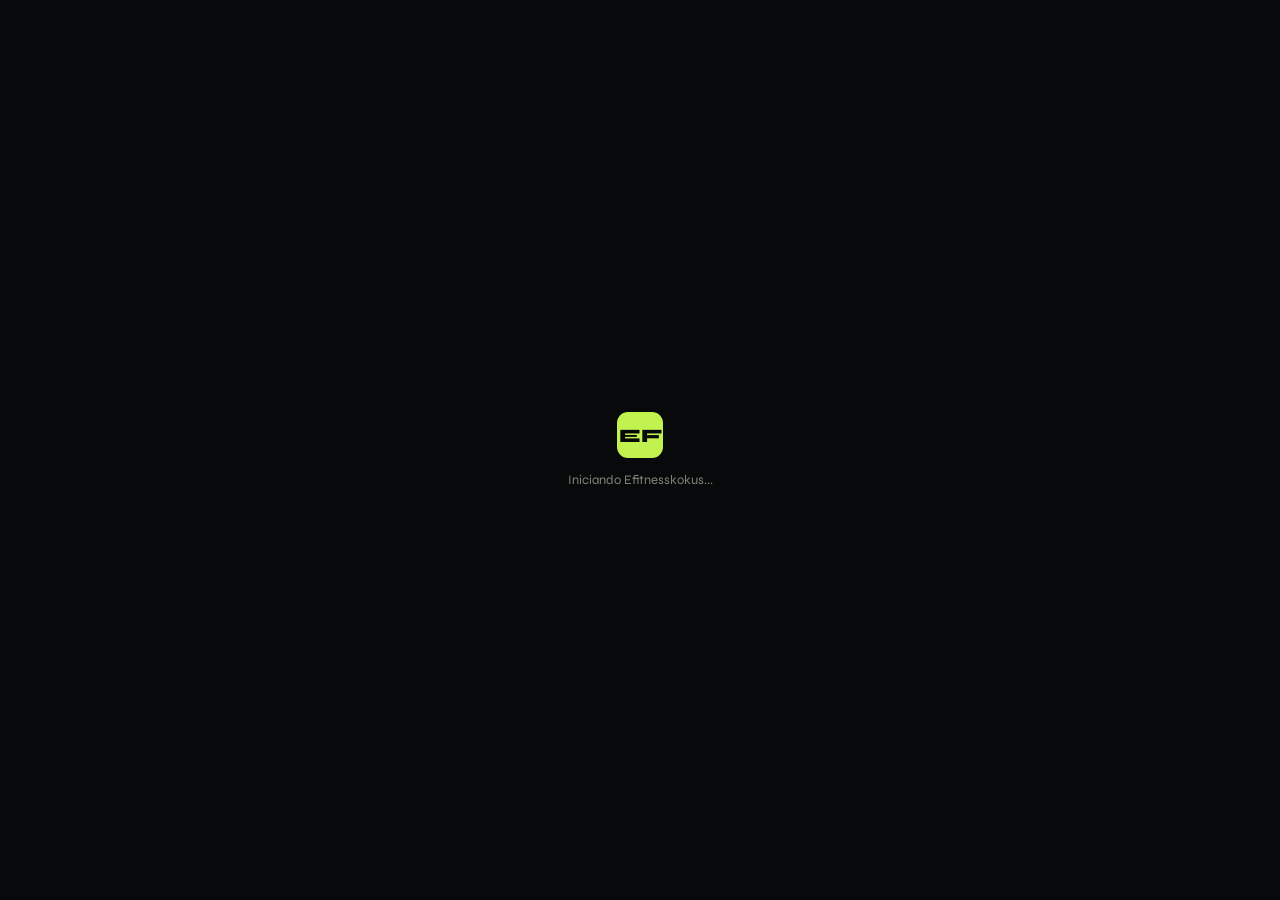
==== app.html @ 4483bf8b "Buggy commit message" ====
<!DOCTYPE html>
<html lang="es">
<head>
<meta charset="UTF-8">
<meta name="viewport" content="width=device-width, initial-scale=1.0, viewport-fit=cover">
<meta name="apple-mobile-web-app-capable" content="yes">
<meta name="apple-mobile-web-app-status-bar-style" content="black-translucent">
<title>Efitnesskokus</title>
<link rel="manifest" href="manifest.json">
<meta name="theme-color" content="#c2f24f">
<meta name="mobile-web-app-capable" content="yes">
<meta name="apple-mobile-web-app-capable" content="yes">
<meta name="apple-mobile-web-app-status-bar-style" content="black-translucent">
<meta name="apple-mobile-web-app-title" content="Efitnesskokus">
<link rel="apple-touch-icon" href="icon-192.png">
<link href="https://fonts.googleapis.com/css2?family=Syne:wght@400;600;700;800&family=JetBrains+Mono:wght@300;400;500&display=swap" rel="stylesheet">
<style>
/* ══════════════════════════════════════════════════════
   VARIABLES & RESET
══════════════════════════════════════════════════════ */
:root{
  --bg:#08090a;--surface:#0f1011;--card:#161819;--card2:#1c1f20;
  --border:#1e2122;--border2:#272b2c;
  --accent:#c2f24f;--accent2:#4ff2c2;--accent3:#f2d24f;
  --red:#f25050;--orange:#f29a40;--purple:#b040f2;--blue:#40a0f2;
  --text:#e8ede8;--muted:#4a544a;--muted2:#7a887a;
  --sidebar-w:256px;
}
*{box-sizing:border-box;margin:0;padding:0;-webkit-tap-highlight-color:transparent}
html,body{height:100%}
input,select,textarea{font-size:16px!important}
@media(min-width:769px){input,select,textarea{font-size:inherit!important}}
body{
  background:var(--bg);color:var(--text);
  font-family:'JetBrains Mono',monospace;font-size:13px;
  overflow-x:hidden;
}

/* ── LOADING ── */
#app-loading{
  position:fixed;inset:0;background:var(--bg);z-index:1000;
  display:flex;flex-direction:column;align-items:center;justify-content:center;gap:14px;
  font-family:'Syne',sans-serif;font-size:13px;color:var(--muted2);
}
.load-mark{width:46px;height:46px;background:var(--accent);border-radius:11px;display:flex;align-items:center;justify-content:center;font-weight:800;font-size:19px;color:#08090a;animation:pulse 1.5s ease-in-out infinite}
@keyframes pulse{0%,100%{opacity:1}50%{opacity:.45}}
#app-loading.hidden{display:none}

/* ── SIDEBAR ── */
#sidebar{
  position:fixed;left:0;top:0;bottom:0;width:var(--sidebar-w);
  background:var(--surface);border-right:1px solid var(--border);
  display:flex;flex-direction:column;z-index:400;
  transition:transform .28s cubic-bezier(.4,0,.2,1);
  padding-bottom:env(safe-area-inset-bottom,0px);
}
.sb-logo{
  padding:15px 16px 13px;border-bottom:1px solid var(--border);
  display:flex;align-items:center;gap:10px;flex-shrink:0;
}
.sb-mark{width:32px;height:32px;background:var(--accent);border-radius:8px;display:flex;align-items:center;justify-content:center;font-family:'Syne',sans-serif;font-weight:800;font-size:14px;color:#08090a;flex-shrink:0}
.sb-brand h1{font-family:'Syne',sans-serif;font-weight:800;font-size:14px;color:var(--text);line-height:1.1}
.sb-brand small{font-size:9px;color:var(--muted2);letter-spacing:.8px}

/* Client selector (coach only) */
#client-selector{
  padding:10px 12px;border-bottom:1px solid var(--border);flex-shrink:0;
}
.cs-label{font-size:9px;text-transform:uppercase;letter-spacing:1.2px;color:var(--muted);margin-bottom:5px}
.cs-select{
  width:100%;background:var(--card);border:1px solid var(--border2);color:var(--text);
  padding:8px 10px;border-radius:7px;font-family:'JetBrains Mono',monospace;font-size:11px;
  outline:none;cursor:pointer;transition:border-color .2s;
}
.cs-select:focus{border-color:var(--accent2)}

.sb-nav{flex:1;padding:8px 8px;display:flex;flex-direction:column;gap:2px;overflow-y:auto}
.nav-item{
  display:flex;align-items:center;gap:10px;padding:9px 11px;
  border-radius:7px;cursor:pointer;
  font-family:'Syne',sans-serif;font-weight:700;font-size:11px;
  color:var(--muted2);transition:all .15s;border:1px solid transparent;
  white-space:nowrap;
}
.nav-item:hover{color:var(--text);background:var(--card)}
.nav-item.active{color:var(--accent);background:rgba(194,242,79,.07);border-color:rgba(194,242,79,.12)}
.nav-icon{font-size:15px;width:20px;text-align:center;flex-shrink:0}
.nav-item.coach-only-nav{color:rgba(242,210,79,.6)}
.nav-item.coach-only-nav.active{color:var(--accent3);background:rgba(242,210,79,.06);border-color:rgba(242,210,79,.15)}
.nav-item.coach-only-nav:hover{color:var(--accent3);background:rgba(242,210,79,.04)}
.nav-sep{height:1px;background:var(--border);margin:6px 8px}
.nav-group-lbl{font-family:'Syne',sans-serif;font-weight:700;font-size:9px;text-transform:uppercase;letter-spacing:1.5px;color:var(--muted2);padding:0 12px 4px;margin-top:2px}
.nav-submenu{display:none;padding-left:0;margin:0}
.nav-submenu.open{display:block}
.nav-sub-item{display:flex;align-items:center;gap:9px;padding:5px 12px 5px 30px;border-radius:7px;margin:1px 6px;cursor:pointer;font-family:'Syne',sans-serif;font-weight:600;font-size:12px;color:var(--muted2);transition:all .15s;border:1px solid transparent}
.nav-sub-item:hover{color:var(--text);background:var(--card)}
.nav-sub-item.active{color:var(--accent);background:rgba(194,242,79,.07);border-color:rgba(194,242,79,.12)}
.nav-chevron{margin-left:auto;font-size:10px;transition:transform .2s;color:var(--muted)}
.nav-item.has-sub{position:relative}

.sb-bottom{
  padding:10px 12px;border-top:1px solid var(--border);
  flex-shrink:0;display:flex;flex-direction:column;gap:7px;
}
.sb-status{display:flex;align-items:center;gap:7px}
#autosave-dot{width:6px;height:6px;border-radius:50%;background:var(--muted);transition:all .3s;flex-shrink:0}
#autosave-dot.saved{background:var(--accent);box-shadow:0 0 5px var(--accent)}
#price-status-sidebar{font-size:10px;color:var(--muted2);padding:3px 7px;background:var(--card);border:1px solid var(--border);border-radius:4px;flex:1;white-space:nowrap;overflow:hidden;text-overflow:ellipsis}
#price-status-sidebar.loading{color:var(--accent3);border-color:rgba(242,210,79,.3)}
#price-status-sidebar.ok{color:var(--accent);border-color:rgba(194,242,79,.3)}
.sb-user{
  display:flex;align-items:center;gap:8px;
  background:var(--card);border:1px solid var(--border);border-radius:7px;
  padding:8px 10px;cursor:pointer;transition:border-color .15s;
}
.sb-user:hover{border-color:var(--border2)}
.sb-avatar{width:26px;height:26px;border-radius:6px;background:var(--accent);display:flex;align-items:center;justify-content:center;font-family:'Syne',sans-serif;font-weight:800;font-size:11px;color:#08090a;flex-shrink:0}
.sb-user-name{font-family:'Syne',sans-serif;font-weight:700;font-size:11px;flex:1;white-space:nowrap;overflow:hidden;text-overflow:ellipsis}
.sb-user-role{font-size:9px;color:var(--muted2)}
.sb-logout{background:none;border:none;color:var(--muted);cursor:pointer;font-size:14px;padding:2px;flex-shrink:0;transition:color .12s}
.sb-logout:hover{color:var(--red)}

/* ── OVERLAY ── */
#sidebar-overlay{display:none;position:fixed;inset:0;background:rgba(0,0,0,.65);z-index:399;backdrop-filter:blur(2px)}
#sidebar-overlay.visible{display:block}

/* ── MAIN ── */
.app-main{margin-left:var(--sidebar-w);min-height:100vh}
#mobile-header{
  display:none;position:sticky;top:0;z-index:200;
  background:var(--surface);border-bottom:1px solid var(--border);
  padding:10px 14px;padding-top:calc(10px + env(safe-area-inset-top,0px));
  align-items:center;gap:10px;
}
.hamburger{background:none;border:1px solid var(--border);color:var(--text);width:36px;height:36px;border-radius:7px;cursor:pointer;font-size:16px;display:flex;align-items:center;justify-content:center;flex-shrink:0}
.hamburger:hover{border-color:var(--accent)}
.mob-title{font-family:'Syne',sans-serif;font-weight:800;font-size:14px;flex:1}
.mob-client{font-size:10px;color:var(--accent2);padding:3px 8px;background:rgba(79,242,194,.08);border:1px solid rgba(79,242,194,.2);border-radius:4px;white-space:nowrap;overflow:hidden;text-overflow:ellipsis;max-width:130px}

@media(max-width:768px){
  #sidebar{transform:translateX(-100%)}
  #sidebar.open{transform:translateX(0)}
  .app-main{margin-left:0}
  #mobile-header{display:flex}
}

/* ── PANELS ── */
.panel{display:none;padding:18px 20px;animation:fadeIn .18s ease}
.panel.active{display:block}
@keyframes fadeIn{from{opacity:0;transform:translateY(3px)}to{opacity:1;transform:translateY(0)}}
@media(max-width:480px){.panel{padding:12px}}

/* ── SECTION HEADER ── */
.sec{font-family:'Syne',sans-serif;font-weight:700;font-size:10px;margin-bottom:10px;display:flex;align-items:center;gap:8px;color:var(--muted);text-transform:uppercase;letter-spacing:1.8px}
.sec::after{content:'';flex:1;height:1px;background:var(--border)}

/* ── CARDS ── */
.macro-grid{display:grid;grid-template-columns:repeat(5,1fr);gap:6px;margin-bottom:13px}
@media(max-width:900px){.macro-grid{grid-template-columns:repeat(3,1fr)}}
@media(max-width:480px){.macro-grid{grid-template-columns:1fr 1fr}}
.macro-card{background:var(--card);border:1px solid var(--border);border-radius:9px;padding:11px 13px;position:relative;overflow:hidden}
.macro-card::before{content:'';position:absolute;top:0;left:0;right:0;height:2px}
.mc-kcal::before{background:var(--accent3)}.mc-prot::before{background:var(--accent)}
.mc-carb::before{background:var(--accent2)}.mc-fat::before{background:var(--orange)}.mc-fib::before{background:var(--purple)}
.macro-card .lbl{font-size:9px;text-transform:uppercase;letter-spacing:1px;color:var(--muted);margin-bottom:3px}
.macro-card .val{font-family:'Syne',sans-serif;font-size:20px;font-weight:800}
.macro-card .unit{font-size:9px;color:var(--muted2)}
.mc-kcal .val{color:var(--accent3)}.mc-prot .val{color:var(--accent)}.mc-carb .val{color:var(--accent2)}.mc-fat .val{color:var(--orange)}.mc-fib .val{color:var(--purple)}

/* ── TABLES ── */
.table-scroll{overflow-x:auto;-webkit-overflow-scrolling:touch}
table{width:100%;border-collapse:collapse;background:var(--card);border-radius:9px;overflow:hidden;border:1px solid var(--border)}
@media(max-width:480px){table{min-width:480px}}
thead tr{background:var(--card2)}
th{padding:7px 11px;text-align:left;font-family:'Syne',sans-serif;font-weight:600;font-size:9px;text-transform:uppercase;letter-spacing:1px;color:var(--muted);border-bottom:1px solid var(--border)}
td{padding:7px 11px;border-bottom:1px solid var(--card2);font-size:12px;vertical-align:middle}
tr:last-child td{border-bottom:none}
tr:hover td{background:rgba(255,255,255,.012)}
td input[type=number],td input[type=text]{background:transparent;border:none;color:var(--text);font-family:'JetBrains Mono',monospace;font-size:12px;outline:none;padding:2px 4px;border-radius:3px;width:100%;transition:background .15s}
td input:focus{background:var(--card2)}
td input[type=number]{text-align:right}
td select{background:var(--card2);color:var(--text);border:1px solid var(--border);border-radius:4px;padding:2px 5px;font-family:'JetBrains Mono',monospace;font-size:11px;outline:none}

/* ── MICROS TABLE ── */
#micros-table{min-width:900px}
#micros-table th{font-size:8px;padding:5px 4px;text-align:center}
#micros-table td{padding:3px 4px;text-align:center}
#micros-table td:first-child{text-align:left;padding-left:8px}

/* ── BUTTONS ── */
.btn{background:var(--accent);color:#08090a;border:none;padding:6px 13px;border-radius:6px;font-family:'Syne',sans-serif;font-weight:700;font-size:11px;cursor:pointer;transition:all .15s;white-space:nowrap;display:inline-flex;align-items:center;gap:5px}
.btn:hover{opacity:.85}.btn:active{transform:scale(.97)}
.btn.ghost{background:var(--card);color:var(--text);border:1px solid var(--border)}
.btn.ghost:hover{border-color:var(--accent);color:var(--accent)}
.btn.danger{background:var(--red);color:#fff}
.btn.teal{background:var(--accent2);color:#08090a}
.btn.gold{background:var(--accent3);color:#08090a}
.btn.sm{padding:4px 9px;font-size:10px}
.btn.xs{padding:2px 6px;font-size:10px}
.btn:disabled{opacity:.35;cursor:not-allowed}
.toolbar{display:flex;gap:6px;margin-bottom:10px;align-items:center;flex-wrap:wrap}
.toolbar input[type=text]{background:var(--card);border:1px solid var(--border);color:var(--text);padding:7px 10px;border-radius:6px;font-family:'JetBrains Mono',monospace;font-size:12px;flex:1;min-width:120px;outline:none;transition:border-color .2s}
.toolbar input[type=text]:focus{border-color:var(--accent)}

/* ── DIET EDITOR ── */
.diet-day-card{background:var(--card);border:1px solid var(--border);border-radius:9px;overflow:hidden;margin-bottom:8px}
.diet-day-head{display:flex;align-items:center;justify-content:space-between;padding:8px 13px;background:var(--card2);border-bottom:1px solid var(--border);flex-wrap:wrap;gap:5px}
.diet-day-head h3{font-family:'Syne',sans-serif;font-weight:800;font-size:11px;letter-spacing:1px}
.diet-day-macros{display:flex;gap:8px;font-size:10px;flex-wrap:wrap}
.diet-meals-row{display:grid;grid-template-columns:repeat(5,1fr)}
@media(max-width:900px){.diet-meals-row{grid-template-columns:1fr 1fr}}
@media(max-width:480px){.diet-meals-row{grid-template-columns:1fr}}
.diet-meal-col{border-right:1px solid var(--border);padding:8px}
.diet-meal-col:last-child{border-right:none}
@media(max-width:480px){.diet-meal-col{border-right:none;border-bottom:1px solid var(--border)}}
@media(max-width:480px){.diet-meal-col:last-child{border-bottom:none}}
.meal-col-title{font-family:'Syne',sans-serif;font-size:9px;text-transform:uppercase;letter-spacing:1px;color:var(--muted);margin-bottom:5px;padding-bottom:4px;border-bottom:1px solid var(--border)}
.recipe-sel{width:100%;background:var(--card2);border:1px solid var(--border2);color:var(--muted2);padding:3px 6px;border-radius:5px;font-family:'JetBrains Mono',monospace;font-size:10px;outline:none;cursor:pointer;margin-bottom:5px}
.recipe-sel:focus{border-color:var(--accent2)}
.ing-row{display:flex;align-items:center;gap:3px;padding:2px 0;border-bottom:1px dotted var(--card2)}
.ing-row:last-child{border-bottom:none}
.ing-qty{width:44px;background:var(--card2);border:1px solid var(--border);color:var(--accent);padding:2px 4px;border-radius:3px;font-family:'JetBrains Mono',monospace;font-size:11px;text-align:right;outline:none;flex-shrink:0}
.ing-qty:focus{border-color:var(--accent)}
.ing-unit{background:var(--card2);border:1px solid var(--border);color:var(--muted2);padding:2px 3px;border-radius:3px;font-family:'JetBrains Mono',monospace;font-size:10px;outline:none;max-width:35px}
.ing-name{flex:1;background:transparent;border:none;color:var(--text);font-family:'JetBrains Mono',monospace;font-size:11px;outline:none;border-bottom:1px dotted var(--muted);padding:1px 2px;min-width:0}
.ing-name:focus{border-bottom-color:var(--accent)}
.ing-del{background:none;border:none;color:var(--muted);cursor:pointer;font-size:13px;padding:0 1px;flex-shrink:0;transition:color .12s}
.ing-del:hover{color:var(--red)}
.add-ing-btn{width:100%;background:none;border:1px dashed var(--border);color:var(--muted);padding:3px;border-radius:4px;cursor:pointer;font-family:'JetBrains Mono',monospace;font-size:10px;transition:all .15s;margin-top:3px}
.add-ing-btn:hover{border-color:var(--accent);color:var(--accent)}
/* Read-only diet for clients */
.diet-readonly .ing-qty,.diet-readonly .ing-unit,.diet-readonly .ing-name,.diet-readonly .ing-del{pointer-events:none;opacity:.7}
.diet-readonly .add-ing-btn,.diet-readonly .recipe-sel,.diet-readonly .btn{display:none}
.diet-locked-notice{
  background:rgba(79,242,194,.06);border:1px solid rgba(79,242,194,.15);
  border-radius:7px;padding:9px 14px;margin-bottom:11px;font-size:11px;
  color:var(--accent2);display:flex;align-items:center;gap:8px;
}

/* ── AUTOCOMPLETE DROPDOWN ── */
#ac-drop{
  position:fixed;z-index:502;
  background:var(--card);border:1px solid var(--border2);
  border-radius:8px;box-shadow:0 12px 32px rgba(0,0,0,.65);
  max-height:210px;overflow-y:auto;display:none;min-width:200px;
}
.ac-item{
  display:flex;align-items:center;justify-content:space-between;
  padding:8px 12px;cursor:pointer;border-bottom:1px solid var(--card2);
  gap:10px;transition:background .1s;
}
.ac-item:last-child{border-bottom:none}
.ac-item:hover,.ac-item.ac-focused{background:rgba(194,242,79,.06)}
.ac-item .ac-name{flex:1;font-family:'JetBrains Mono',monospace;font-size:12px;overflow:hidden;text-overflow:ellipsis;white-space:nowrap}
.ac-item .ac-mac{color:var(--muted2);font-size:10px;white-space:nowrap;font-family:'Syne',sans-serif}
.ac-item .ac-highlight{color:var(--accent);font-weight:700}

/* ── RECIPE EDITOR (banco de recetas) ── */
.rec-editor-wrap{background:var(--card);border:1px solid var(--border);border-radius:9px;overflow:hidden}
.rec-editor-head{padding:10px 14px;background:var(--card2);border-bottom:1px solid var(--border);display:flex;align-items:center;gap:8px;flex-wrap:wrap}
.rec-name-inp{
  flex:1;min-width:120px;background:transparent;border:none;
  color:var(--text);font-family:'Syne',sans-serif;font-weight:800;font-size:15px;
  outline:none;border-bottom:2px solid var(--border);padding:2px 4px;
  transition:border-color .2s;
}
.rec-name-inp:focus{border-bottom-color:var(--accent)}
.rec-editor-body{padding:14px;display:flex;flex-direction:column;gap:14px}
.rec-section-label{font-size:9px;text-transform:uppercase;letter-spacing:1.4px;color:var(--muted2);margin-bottom:7px;display:flex;align-items:center;gap:7px}
.rec-section-label::after{content:'';flex:1;height:1px;background:var(--border)}
.rec-ing-row{
  display:flex;align-items:center;gap:4px;
  padding:3px 0;border-bottom:1px dotted var(--card2);
}
.rec-ing-row:last-child{border-bottom:none}
.rec-notes-inp{
  width:100%;background:var(--card2);border:1px solid var(--border);
  color:var(--text);padding:10px 12px;border-radius:7px;
  font-family:'JetBrains Mono',monospace;font-size:12px;
  resize:vertical;min-height:90px;outline:none;line-height:1.7;
  transition:border-color .2s;
}
.rec-notes-inp:focus{border-color:var(--accent)}
.rec-macros-bar{
  display:flex;gap:8px;flex-wrap:wrap;padding:8px 12px;
  background:var(--card2);border-radius:6px;font-size:11px;
}
.rec-footer{
  display:flex;align-items:center;justify-content:space-between;
  gap:7px;flex-wrap:wrap;padding-top:4px;
  border-top:1px solid var(--border);margin-top:2px;
}

/* ── TRAINING MODULE ── */
.trn-layout{display:grid;grid-template-columns:230px 1fr;gap:12px;align-items:start}
@media(max-width:768px){.trn-layout{grid-template-columns:1fr}}
.trn-sidebar{background:var(--card);border:1px solid var(--border);border-radius:9px;overflow:hidden;position:sticky;top:14px}
@media(max-width:768px){.trn-sidebar{position:static}}
.trn-sidebar-head{padding:8px 12px;background:var(--card2);border-bottom:1px solid var(--border);display:flex;align-items:center;justify-content:space-between}
.trn-sidebar-head span{font-family:'Syne',sans-serif;font-weight:700;font-size:11px}
.trn-tabs{display:flex;border-bottom:1px solid var(--border)}
.trn-tab{flex:1;padding:7px 4px;background:none;border:none;color:var(--muted2);cursor:pointer;font-family:'Syne',sans-serif;font-weight:700;font-size:10px;transition:all .15s;border-bottom:2px solid transparent}
.trn-tab.active{color:var(--accent);border-bottom-color:var(--accent)}
.trn-tab:hover:not(.active){color:var(--text)}
.rtn-list{max-height:340px;overflow-y:auto}
.rtn-item{padding:8px 12px;border-bottom:1px solid var(--card2);cursor:pointer;display:flex;align-items:center;gap:8px;transition:background .1s}
.rtn-item:last-child{border-bottom:none}
.rtn-item:hover{background:var(--card2)}
.rtn-item.active{background:rgba(194,242,79,.05);border-left:3px solid var(--accent)}
.rtn-item-name{font-family:'Syne',sans-serif;font-weight:600;font-size:11px;flex:1;white-space:nowrap;overflow:hidden;text-overflow:ellipsis}
.rtn-item-meta{font-size:10px;color:var(--muted2)}
.week-sched{padding:7px}
.sched-row{display:flex;align-items:center;gap:5px;padding:4px;border-radius:6px;border:1px solid var(--border);margin-bottom:3px;background:var(--card2)}
.sched-day-lbl{font-family:'Syne',sans-serif;font-weight:800;font-size:10px;width:24px;flex-shrink:0;color:var(--accent)}
.sched-sel{flex:1;background:var(--card);border:1px solid var(--border);color:var(--text);padding:3px 4px;border-radius:4px;font-family:'JetBrains Mono',monospace;font-size:10px;outline:none}
.sched-done-icon{font-size:13px;flex-shrink:0;width:18px;text-align:center}
.trn-main{display:flex;flex-direction:column;gap:11px}
.trn-empty{background:var(--card);border:1px solid var(--border);border-radius:9px;display:flex;flex-direction:column;align-items:center;justify-content:center;min-height:200px;color:var(--muted2);gap:8px;font-family:'Syne',sans-serif;padding:20px;text-align:center}
.rtn-editor{background:var(--card);border:1px solid var(--border);border-radius:9px;overflow:hidden}
.rtn-editor-head{padding:10px 14px;background:var(--card2);border-bottom:1px solid var(--border);display:flex;align-items:center;gap:8px;flex-wrap:wrap}
.rtn-name-inp{flex:1;min-width:100px;background:transparent;border:none;color:var(--text);font-family:'Syne',sans-serif;font-weight:800;font-size:14px;outline:none;border-bottom:1px dotted var(--border);padding:1px 3px}
.rtn-name-inp:focus{border-bottom-color:var(--accent)}
.muscle-chips{display:flex;gap:4px;flex-wrap:wrap;padding:8px 14px;border-bottom:1px solid var(--border)}
.mchip{font-size:10px;padding:3px 8px;border-radius:4px;cursor:pointer;font-family:'Syne',sans-serif;font-weight:700;border:1px solid var(--border);background:var(--card2);color:var(--muted2);transition:all .12s}
.mchip.on{background:var(--accent);color:#08090a;border-color:var(--accent)}
.exblock{border-bottom:1px solid var(--border)}
.exblock:last-child{border-bottom:none}
.exblock-head{display:flex;align-items:center;gap:7px;padding:8px 14px;background:rgba(255,255,255,.01)}
.ex-name-inp{flex:1;background:transparent;border:none;color:var(--text);font-family:'Syne',sans-serif;font-weight:700;font-size:13px;outline:none;border-bottom:1px dotted var(--border);padding:1px 3px;min-width:0}
.ex-name-inp:focus{border-bottom-color:var(--accent)}
.ex-note-inp{width:100%;background:transparent;border:none;color:var(--muted2);font-family:'JetBrains Mono',monospace;font-size:11px;outline:none;padding:2px 14px 6px;font-style:italic}
.ex-note-inp::placeholder{color:var(--muted)}
.gif-btn{background:none;border:1px solid var(--border2);color:var(--accent2);padding:3px 7px;border-radius:4px;font-family:'Syne',sans-serif;font-weight:700;font-size:9px;cursor:pointer;transition:all .12s;flex-shrink:0}
.gif-btn:hover{border-color:var(--accent2);background:rgba(79,242,194,.08)}
.exsets{padding:5px 14px 7px}
.sets-hdr{display:grid;grid-template-columns:22px 1fr 1fr 1fr 44px 20px;gap:4px;padding:3px 0 4px;border-bottom:1px solid var(--border);margin-bottom:3px}
.sets-hdr span{font-size:9px;text-transform:uppercase;letter-spacing:.8px;color:var(--muted2);text-align:center}
.sets-hdr span:first-child{text-align:left}
.set-row{display:grid;grid-template-columns:22px 1fr 1fr 1fr 44px 20px;gap:4px;align-items:center;padding:3px 0;border-bottom:1px dotted var(--card2)}
.set-row:last-child{border-bottom:none}
.set-num{font-family:'Syne',sans-serif;font-weight:800;font-size:11px;color:var(--muted2);text-align:center}
.set-inp{background:var(--card2);border:1px solid var(--border);color:var(--text);padding:5px 3px;border-radius:4px;font-family:'JetBrains Mono',monospace;font-size:12px;text-align:center;outline:none;width:100%;transition:border-color .15s}
.set-inp:focus{border-color:var(--accent)}
.set-inp.done-val{border-color:var(--accent);background:rgba(194,242,79,.05)}
.set-inp.struct-readonly{pointer-events:none;background:transparent;border-color:transparent;color:var(--muted2);font-size:11px}
.set-cb{width:16px;height:16px;cursor:pointer;accent-color:var(--accent);flex-shrink:0}
.set-del{background:none;border:none;color:var(--muted);cursor:pointer;font-size:13px;padding:0;line-height:1;text-align:center}
.set-del:hover{color:var(--red)}
.add-set-btn{margin:5px 14px 7px;background:none;border:1px dashed var(--border);color:var(--muted);padding:4px;border-radius:5px;cursor:pointer;font-family:'JetBrains Mono',monospace;font-size:10px;width:calc(100% - 28px);transition:all .15s}
.add-set-btn:hover{border-color:var(--accent);color:var(--accent)}
.rpe-row{display:flex;align-items:center;gap:3px;padding:2px 14px 8px;flex-wrap:wrap}
.rpe-lbl{font-size:10px;color:var(--muted2)}
.rpebtn{width:22px;height:22px;border-radius:4px;border:1px solid var(--border);background:var(--card2);color:var(--muted2);cursor:pointer;font-size:10px;font-weight:700;font-family:'Syne',sans-serif;transition:all .12px;padding:0}
.rpebtn.on{background:var(--accent3);color:#08090a;border-color:var(--accent3)}
.rpebtn:hover:not(.on){border-color:var(--accent3);color:var(--accent3)}
.trn-week-bar{display:flex;gap:4px;flex-wrap:wrap}
.twd{flex:1;min-width:52px;background:var(--card);border:1px solid var(--border);border-radius:7px;padding:7px 5px;text-align:center;cursor:pointer;transition:all .15s}
.twd:hover:not(.rest){border-color:var(--accent2)}
.twd.done{background:rgba(194,242,79,.05);border-color:var(--accent)}
.twd.today{border-color:var(--accent2)}
.twd.rest{opacity:.35;cursor:default}
.twd-day{font-family:'Syne',sans-serif;font-weight:800;font-size:9px;color:var(--muted2);letter-spacing:.5px}
.twd-rtn{font-size:10px;font-family:'Syne',sans-serif;font-weight:600;margin-top:2px;white-space:nowrap;overflow:hidden;text-overflow:ellipsis;max-width:100%}
.twd-icon{font-size:15px;margin-bottom:1px}
.stats-grid{display:grid;grid-template-columns:1fr 1fr;gap:9px}
@media(max-width:600px){.stats-grid{grid-template-columns:1fr}}
.stat-card{background:var(--card);border:1px solid var(--border);border-radius:8px;padding:11px}
.stat-card h4{font-family:'Syne',sans-serif;font-weight:700;font-size:10px;color:var(--accent3);margin-bottom:8px;text-transform:uppercase;letter-spacing:.5px}
.stat-row{display:flex;justify-content:space-between;align-items:center;padding:4px 0;border-bottom:1px solid var(--card2);font-size:11px}
.stat-row:last-child{border-bottom:none}
.stat-row .sv{font-family:'Syne',sans-serif;font-weight:700;color:var(--accent)}
.vol-bar-wrap{flex:1;height:3px;background:var(--border);border-radius:2px;margin:0 7px}
.vol-bar{height:3px;border-radius:2px;background:var(--accent2);transition:width .4s}
.prog-up{color:var(--accent)}.prog-dn{color:var(--red)}.prog-eq{color:var(--muted2)}

/* ── GIF EXERCISE LIBRARY (coach panel) ── */
.ex-library{display:grid;grid-template-columns:320px 1fr;gap:12px;align-items:start}
@media(max-width:768px){.ex-library{grid-template-columns:1fr}}
.ex-list-panel{background:var(--card);border:1px solid var(--border);border-radius:9px;overflow:hidden;position:sticky;top:14px;max-height:80vh;display:flex;flex-direction:column}
@media(max-width:768px){.ex-list-panel{position:static;max-height:280px}}
.ex-list-head{padding:9px 12px;background:var(--card2);border-bottom:1px solid var(--border);flex-shrink:0}
.ex-list-head-row{display:flex;align-items:center;justify-content:space-between;margin-bottom:7px}
.ex-list-head-row span{font-family:'Syne',sans-serif;font-weight:700;font-size:11px}
.ex-search{width:100%;background:var(--card);border:1px solid var(--border);color:var(--text);padding:6px 9px;border-radius:6px;font-family:'JetBrains Mono',monospace;font-size:11px;outline:none;transition:border-color .2s}
.ex-search:focus{border-color:var(--accent)}
.ex-list-body{flex:1;overflow-y:auto}
.ex-item{
  display:flex;align-items:center;gap:8px;
  padding:8px 12px;border-bottom:1px solid var(--card2);
  cursor:pointer;transition:background .1s;
}
.ex-item:last-child{border-bottom:none}
.ex-item:hover{background:var(--card2)}
.ex-item.active{background:rgba(194,242,79,.05);border-left:3px solid var(--accent)}
.ex-thumb{
  width:40px;height:40px;border-radius:5px;object-fit:cover;
  background:var(--card2);flex-shrink:0;
}
.ex-thumb-placeholder{width:40px;height:40px;border-radius:5px;background:var(--card2);border:1px solid var(--border);flex-shrink:0;display:flex;align-items:center;justify-content:center;font-size:18px}
.ex-item-info{flex:1;min-width:0}
.ex-item-name{font-family:'Syne',sans-serif;font-weight:600;font-size:11px;white-space:nowrap;overflow:hidden;text-overflow:ellipsis}
.ex-item-muscles{font-size:9px;color:var(--muted2);white-space:nowrap;overflow:hidden;text-overflow:ellipsis}
.ex-editor{background:var(--card);border:1px solid var(--border);border-radius:9px;overflow:hidden}
.ex-editor-content{padding:14px}
.ex-gif-wrap{
  width:100%;background:#0a0b0a;border-radius:8px;overflow:hidden;
  margin-bottom:14px;display:flex;align-items:center;justify-content:center;
  min-height:220px;max-height:320px;position:relative;border:1px solid var(--border);
}
.ex-gif-wrap img{width:100%;max-height:320px;object-fit:contain}
.ex-gif-placeholder{display:flex;flex-direction:column;align-items:center;justify-content:center;gap:8px;color:var(--muted2);font-family:'Syne',sans-serif;font-size:12px;width:100%;height:220px}
.ex-field{margin-bottom:11px}
.ex-field label{display:block;font-size:9px;text-transform:uppercase;letter-spacing:1.2px;color:var(--muted2);margin-bottom:5px}
.ex-input{width:100%;background:var(--card2);border:1px solid var(--border);color:var(--text);padding:8px 10px;border-radius:6px;font-family:'JetBrains Mono',monospace;font-size:12px;outline:none;transition:border-color .2s}
.ex-input:focus{border-color:var(--accent)}
.ex-muscle-grid{display:flex;gap:4px;flex-wrap:wrap}
.ex-mchip{font-size:10px;padding:3px 8px;border-radius:4px;cursor:pointer;font-family:'Syne',sans-serif;font-weight:700;border:1px solid var(--border);background:var(--card2);color:var(--muted2);transition:all .12px}
.ex-mchip.on{background:var(--accent);color:#08090a;border-color:var(--accent)}
.ex-actions{display:flex;gap:6px;flex-wrap:wrap;padding-top:11px;border-top:1px solid var(--border);margin-top:11px}
/* ExerciseDB search */
.exercisedb-row{display:flex;gap:6px;margin-bottom:10px}
.exercisedb-input{flex:1;background:var(--card2);border:1px solid var(--border);color:var(--text);padding:7px 10px;border-radius:6px;font-family:'JetBrains Mono',monospace;font-size:12px;outline:none}
.exercisedb-input:focus{border-color:var(--accent3)}
.exercisedb-results{display:grid;grid-template-columns:repeat(auto-fill,minmax(100px,1fr));gap:6px;margin-bottom:10px;max-height:200px;overflow-y:auto}
.exercisedb-item{
  background:var(--card2);border:1px solid var(--border);border-radius:6px;
  overflow:hidden;cursor:pointer;transition:border-color .15s;
}
.exercisedb-item:hover{border-color:var(--accent2)}
.exercisedb-item img{width:100%;height:70px;object-fit:cover;display:block}
.exercisedb-item span{display:block;padding:3px 5px;font-size:9px;font-family:'Syne',sans-serif;font-weight:600;white-space:nowrap;overflow:hidden;text-overflow:ellipsis}

/* ── GIF MODAL (viewer) ── */
#gif-modal{display:none;position:fixed;inset:0;z-index:600;align-items:center;justify-content:center;padding:20px;background:rgba(0,0,0,.8);backdrop-filter:blur(4px)}
#gif-modal.open{display:flex}
.gif-card{background:var(--card);border:1px solid var(--border);border-radius:14px;max-width:560px;width:100%;overflow:hidden;display:grid;grid-template-columns:240px 1fr;box-shadow:0 24px 70px rgba(0,0,0,.6)}
@media(max-width:580px){.gif-card{grid-template-columns:1fr;max-height:90vh;overflow-y:auto}}
.gif-visual{background:#0a0b0a;display:flex;align-items:center;justify-content:center;min-height:240px;position:relative}
.gif-visual img{width:100%;height:100%;object-fit:contain;max-height:280px}
.gif-visual-ph{display:flex;flex-direction:column;align-items:center;justify-content:center;gap:6px;color:var(--muted2);font-family:'Syne',sans-serif;font-size:11px;width:100%;height:240px;text-align:center;padding:10px}
.gif-close{position:absolute;top:8px;right:8px;background:rgba(0,0,0,.6);border:1px solid var(--border);color:var(--text);width:26px;height:26px;border-radius:50%;cursor:pointer;font-size:13px;display:flex;align-items:center;justify-content:center;z-index:2}
.gif-info-panel{padding:16px;display:flex;flex-direction:column;gap:10px}
.gif-ex-name{font-family:'Syne',sans-serif;font-weight:800;font-size:15px;line-height:1.2}
.gif-tags{display:flex;gap:4px;flex-wrap:wrap}
.gif-tag{background:rgba(194,242,79,.09);border:1px solid rgba(194,242,79,.18);color:var(--accent);border-radius:4px;padding:2px 7px;font-size:9px;font-family:'Syne',sans-serif;font-weight:700}
.gif-tips{font-size:11px;color:var(--muted2);line-height:1.7;border-top:1px solid var(--border);padding-top:10px}

/* ── NOTES ── */
.notes-grid{display:grid;grid-template-columns:1fr 1fr;gap:10px}
@media(max-width:600px){.notes-grid{grid-template-columns:1fr}}
.note-card{background:var(--card);border:1px solid var(--border);border-radius:9px;padding:13px}
.note-card h4{font-family:'Syne',sans-serif;font-weight:700;font-size:10px;color:var(--accent3);margin-bottom:8px;text-transform:uppercase;letter-spacing:.5px}
.note-card ul{list-style:none}
.note-card ul li{padding:4px 0;border-bottom:1px solid var(--border);font-size:11px;display:flex;gap:6px;line-height:1.5}
.note-card ul li::before{content:'▸';color:var(--accent);flex-shrink:0}
.note-card ul li:last-child{border-bottom:none}
textarea{width:100%;background:transparent;border:none;color:var(--text);font-family:'JetBrains Mono',monospace;font-size:12px;resize:vertical;min-height:80px;outline:none;line-height:1.7}
.feedback-card{background:rgba(242,210,79,.03);border:1px solid rgba(242,210,79,.15);border-radius:9px;padding:13px}
.feedback-published{background:rgba(79,242,194,.04);border:1px solid rgba(79,242,194,.15);border-radius:9px;padding:13px}

/* ── COMPRA ── */
.super-tabs{display:flex;gap:4px;margin-bottom:10px;flex-wrap:wrap}
.super-tab{background:var(--card);border:1px solid var(--border);color:var(--muted);padding:4px 10px;border-radius:5px;cursor:pointer;font-family:'Syne',sans-serif;font-weight:700;font-size:10px;transition:all .15s}
.super-tab.active{border-color:var(--accent2);color:var(--accent2);background:rgba(79,242,194,.06)}
.price-total-bar{display:flex;gap:6px;margin-bottom:11px;flex-wrap:wrap}
.price-box{background:var(--card);border:1px solid var(--border);border-radius:7px;padding:9px 12px;flex:1;min-width:75px;position:relative}
.price-box.best-super{border-color:var(--accent);box-shadow:0 0 0 1px var(--accent)}
.price-box.best-super::after{content:'✓ MÁS BARATO';position:absolute;top:-8px;left:50%;transform:translateX(-50%);background:var(--accent);color:#08090a;font-family:'Syne',sans-serif;font-weight:800;font-size:8px;padding:1px 6px;border-radius:3px;white-space:nowrap}
.pb-label{font-size:9px;text-transform:uppercase;letter-spacing:1px;color:var(--muted);margin-bottom:1px}
.pb-val{font-family:'Syne',sans-serif;font-size:17px;font-weight:800;color:var(--accent3)}
.stock-input{width:56px;background:var(--card2);border:1px solid var(--border);color:var(--text);padding:2px 4px;border-radius:4px;font-family:'JetBrains Mono',monospace;font-size:12px;text-align:center;outline:none}
.stock-input:focus{border-color:var(--accent)}
.stock-ok{color:var(--accent)}.stock-low{color:var(--accent3)}.stock-empty{color:var(--red)}
.ai-status-bar{display:flex;align-items:center;gap:7px;background:var(--card);border:1px solid var(--border);border-radius:7px;padding:6px 10px;margin-bottom:9px;flex-wrap:wrap}
.ai-status-dot{width:7px;height:7px;border-radius:50%;background:var(--muted);flex-shrink:0}
.ai-status-dot.ok{background:var(--accent)}
.ai-status-dot.loading{background:var(--accent3);animation:pulse 1s infinite}
.ai-status-dot.error{background:var(--red)}
.ai-status-text{font-size:10px;color:var(--muted2);flex:1}
.compra-filter{display:flex;align-items:center;gap:6px;background:var(--card);border:1px solid var(--border);border-radius:8px;padding:6px 10px;flex:1;min-width:180px}
.price-cell-multi{display:flex;flex-direction:column;gap:2px}
.price-chip{font-size:9px;padding:1px 5px;border-radius:3px;font-family:'Syne',sans-serif;font-weight:700;white-space:nowrap}
.price-chip.cheapest{background:rgba(194,242,79,.18);border:1px solid var(--accent);color:var(--accent)}
.price-chip.normal{color:var(--muted2)}

/* ── VITAMINS ── */
.vit-summary{display:flex;align-items:center;justify-content:space-between;flex-wrap:wrap;gap:6px;background:var(--card);border:1px solid var(--border);border-radius:7px;padding:8px 12px;margin-bottom:10px;font-size:11px}
.vit-section-label{font-family:'Syne',sans-serif;font-weight:700;font-size:10px;text-transform:uppercase;letter-spacing:1px;color:var(--muted2);margin-bottom:6px}
.vit-grid{display:grid;grid-template-columns:repeat(auto-fill,minmax(150px,1fr));gap:6px;margin-bottom:4px}
.vit-card{background:var(--card);border:1px solid var(--border);border-radius:8px;padding:9px 10px;transition:border-color .15s}
.vit-card.vit-deficit{border-color:rgba(242,80,80,.35);background:#130f0f}
.vit-head{display:flex;align-items:center;gap:5px;margin-bottom:5px}
.vit-emoji{font-size:13px;flex-shrink:0}
.vit-name{font-family:'Syne',sans-serif;font-weight:700;font-size:10px;flex:1;white-space:nowrap;overflow:hidden;text-overflow:ellipsis}
.vit-status{font-size:12px;font-weight:800;flex-shrink:0}
.vit-bar-wrap{height:4px;background:var(--border);border-radius:2px;margin-bottom:4px;position:relative;overflow:visible}
.vit-bar{height:4px;border-radius:2px;transition:width .4s;position:relative}
.vit-bar-overflow{position:absolute;left:0;top:0;height:4px;border-radius:2px;background:rgba(194,242,79,.3);border:1px solid var(--accent)}
.vit-vals{display:flex;justify-content:space-between;align-items:baseline;font-size:10px;margin-bottom:4px}
.vit-sources{display:flex;flex-wrap:wrap;gap:3px}
.vit-src{font-size:8px;background:var(--card2);border:1px solid var(--border2);border-radius:3px;padding:1px 5px;color:var(--muted2);white-space:nowrap;overflow:hidden;text-overflow:ellipsis;max-width:100px}
@media(max-width:600px){.vit-grid{grid-template-columns:repeat(2,1fr)}}

/* Recipes/Stock */
.stock-layout{display:grid;grid-template-columns:1fr 300px;gap:13px;align-items:start}
@media(max-width:900px){.stock-layout{grid-template-columns:1fr}}
.inv-item{background:var(--card);border:1px solid var(--border);border-radius:6px;padding:7px 9px;margin-bottom:4px;display:flex;align-items:center;gap:7px}
.inv-name{flex:1;font-family:'Syne',sans-serif;font-weight:600;font-size:11px;white-space:nowrap;overflow:hidden;text-overflow:ellipsis}
.inv-bar-wrap{width:46px;background:var(--border);border-radius:3px;height:3px;flex-shrink:0}
.inv-bar{height:3px;border-radius:3px;transition:width .3s}
.inv-input{width:50px;background:var(--card2);border:1px solid var(--border);color:var(--text);padding:2px 4px;border-radius:4px;font-family:'JetBrains Mono',monospace;font-size:11px;text-align:center;outline:none;flex-shrink:0}
.inv-input:focus{border-color:var(--accent)}
.week-prog{background:var(--card);border:1px solid var(--border);border-radius:7px;padding:9px 12px;display:flex;align-items:center;gap:10px;margin-bottom:10px;flex-wrap:wrap}
.wp-stat{display:flex;flex-direction:column;gap:1px;min-width:38px}
.wps-val{font-family:'Syne',sans-serif;font-size:16px;font-weight:800;color:var(--accent)}
.wps-lbl{font-size:9px;text-transform:uppercase;letter-spacing:1px;color:var(--muted)}
.wp-bigbar{flex:1;min-width:60px;height:4px;background:var(--border);border-radius:3px}
.wp-bigfill{height:4px;border-radius:3px;background:linear-gradient(90deg,var(--accent2),var(--accent));transition:width .5s}
.day-recipe-block{margin-bottom:8px;background:var(--card);border:1px solid var(--border);border-radius:9px;overflow:hidden}
.day-recipe-head{display:flex;align-items:center;gap:7px;padding:8px 12px;background:var(--card2);border-bottom:1px solid var(--border)}
.day-recipe-head h3{font-family:'Syne',sans-serif;font-weight:800;font-size:11px;flex:1}
.day-cook-bar{width:55px;height:3px;background:var(--border);border-radius:2px}
.day-cook-fill{height:3px;border-radius:2px;background:var(--accent);transition:width .4s}
.meals-list{padding:5px 8px;display:flex;flex-direction:column;gap:3px}
.recipe-card{border:1px solid var(--border);border-radius:6px;overflow:hidden}
.recipe-card.cooked{border-color:var(--accent);opacity:.55}
.recipe-card.cooked .rc-head{background:rgba(194,242,79,.04)}
.rc-head{display:flex;align-items:center;gap:7px;padding:6px 10px;background:var(--card2)}
.rc-label{font-family:'Syne',sans-serif;font-weight:700;font-size:10px;flex:1}
.rc-items{padding:5px 10px 6px;display:flex;flex-wrap:wrap;gap:3px}
.rc-chip{background:var(--card);border:1px solid var(--border);border-radius:3px;padding:2px 5px;font-size:10px}
.rc-chip .cq{color:var(--accent);font-weight:500}
.rc-cook-btn{background:var(--accent);color:#08090a;border:none;padding:3px 9px;border-radius:4px;font-family:'Syne',sans-serif;font-weight:700;font-size:10px;cursor:pointer}
.rc-undo-btn{background:none;border:1px solid var(--border);color:var(--muted2);padding:3px 7px;border-radius:4px;font-family:'Syne',sans-serif;font-weight:600;font-size:10px;cursor:pointer}
.rc-undo-btn:hover{border-color:var(--red);color:var(--red)}

/* ── PROGRESS / MEDIDAS ── */
.prog-layout{display:grid;grid-template-columns:300px 1fr;gap:13px;align-items:start}
@media(max-width:900px){.prog-layout{grid-template-columns:1fr}}
.prog-form-card{background:var(--card);border:1px solid var(--border);border-radius:9px;overflow:hidden;position:sticky;top:14px}
@media(max-width:900px){.prog-form-card{position:static}}
.prog-form-head{padding:9px 14px;background:var(--card2);border-bottom:1px solid var(--border);display:flex;align-items:center;justify-content:space-between}
.prog-form-head span{font-family:'Syne',sans-serif;font-weight:700;font-size:11px}
.prog-form-body{padding:14px;display:flex;flex-direction:column;gap:10px}
.prog-field{display:flex;flex-direction:column;gap:5px}
.prog-field label{font-size:9px;text-transform:uppercase;letter-spacing:1.2px;color:var(--muted2)}
.prog-input{
  background:var(--card2);border:1px solid var(--border);color:var(--text);
  padding:8px 10px;border-radius:6px;font-family:'JetBrains Mono',monospace;font-size:13px;
  outline:none;width:100%;transition:border-color .2s;
}
.prog-input:focus{border-color:var(--accent)}
.prog-input[type=date]{color-scheme:dark}
.meds-grid{display:grid;grid-template-columns:1fr 1fr;gap:6px}
.med-field{display:flex;flex-direction:column;gap:3px}
.med-field label{font-size:9px;color:var(--muted2);letter-spacing:.8px}
.med-inp{
  background:var(--card2);border:1px solid var(--border);color:var(--text);
  padding:6px 8px;border-radius:5px;font-family:'JetBrains Mono',monospace;font-size:12px;
  outline:none;width:100%;text-align:center;transition:border-color .2s;
}
.med-inp:focus{border-color:var(--accent)}
.prog-section-lbl{
  font-size:9px;text-transform:uppercase;letter-spacing:1.4px;color:var(--muted);
  display:flex;align-items:center;gap:7px;margin:2px 0;
}
.prog-section-lbl::after{content:'';flex:1;height:1px;background:var(--border)}

/* Stats cards row */
.prog-stats-row{display:grid;grid-template-columns:repeat(4,1fr);gap:7px;margin-bottom:12px}
@media(max-width:700px){.prog-stats-row{grid-template-columns:1fr 1fr}}
.prog-stat{background:var(--card);border:1px solid var(--border);border-radius:8px;padding:10px 12px}
.prog-stat .ps-lbl{font-size:9px;text-transform:uppercase;letter-spacing:1px;color:var(--muted);margin-bottom:3px}
.prog-stat .ps-val{font-family:'Syne',sans-serif;font-weight:800;font-size:19px;color:var(--text)}
.prog-stat .ps-sub{font-size:10px;color:var(--muted2);margin-top:1px}
.prog-stat .ps-val.up{color:var(--accent)}.prog-stat .ps-val.dn{color:var(--red)}.prog-stat .ps-val.eq{color:var(--muted2)}

/* Chart tabs */
.chart-tabs{display:flex;gap:3px;margin-bottom:10px;background:var(--card2);border-radius:7px;padding:3px;width:fit-content}
.chart-tab{padding:5px 12px;border-radius:5px;border:none;background:none;color:var(--muted2);font-family:'Syne',sans-serif;font-weight:700;font-size:10px;cursor:pointer;transition:all .15s}
.chart-tab.active{background:var(--card);color:var(--text);box-shadow:0 1px 3px rgba(0,0,0,.3)}

/* SVG chart */
.chart-wrap{background:var(--card);border:1px solid var(--border);border-radius:9px;padding:14px;margin-bottom:12px;overflow:hidden}
.chart-svg{width:100%;overflow:visible}
.chart-svg .grid-line{stroke:var(--border);stroke-width:1}
.chart-svg .axis-label{font-family:'JetBrains Mono',monospace;font-size:9px;fill:var(--muted2)}
.chart-svg .data-line{fill:none;stroke-width:2;stroke-linecap:round;stroke-linejoin:round}
.chart-svg .data-dot{stroke-width:2}
.chart-svg .area-fill{opacity:.12}

/* Analysis card */
.analysis-card{background:var(--card);border:1px solid var(--border);border-radius:9px;padding:14px;margin-bottom:12px}
.analysis-card h4{font-family:'Syne',sans-serif;font-weight:700;font-size:10px;text-transform:uppercase;letter-spacing:.8px;color:var(--accent3);margin-bottom:10px}
.analysis-status{
  display:flex;align-items:center;gap:12px;padding:10px 14px;
  background:var(--card2);border-radius:7px;margin-bottom:10px;border:1px solid var(--border2);
}
.analysis-icon{font-size:28px;flex-shrink:0}
.analysis-title{font-family:'Syne',sans-serif;font-weight:800;font-size:13px;margin-bottom:2px}
.analysis-desc{font-size:11px;color:var(--muted2);line-height:1.5}
.analysis-bars{display:grid;grid-template-columns:1fr 1fr;gap:8px;margin-top:8px}
@media(max-width:500px){.analysis-bars{grid-template-columns:1fr}}
.abar{background:var(--card2);border-radius:6px;padding:9px 11px;border:1px solid var(--border)}
.abar-lbl{font-size:9px;color:var(--muted2);text-transform:uppercase;letter-spacing:.8px;margin-bottom:4px}
.abar-track{height:4px;background:var(--border);border-radius:3px;margin-bottom:4px}
.abar-fill{height:4px;border-radius:3px;transition:width .5s}
.abar-vals{display:flex;justify-content:space-between;font-size:10px}
.abar-cur{font-family:'Syne',sans-serif;font-weight:700;color:var(--text)}
.abar-trend{font-family:'Syne',sans-serif;font-weight:700}
.trend-up{color:var(--accent)}.trend-dn{color:var(--red)}.trend-eq{color:var(--muted2)}

/* History table */
.hist-table{width:100%;border-collapse:collapse;background:var(--card);border-radius:9px;overflow:hidden;border:1px solid var(--border);font-size:11px}
.hist-table thead tr{background:var(--card2)}
.hist-table th{padding:6px 10px;text-align:left;font-family:'Syne',sans-serif;font-weight:600;font-size:9px;text-transform:uppercase;letter-spacing:1px;color:var(--muted);border-bottom:1px solid var(--border);white-space:nowrap}
.hist-table td{padding:6px 10px;border-bottom:1px solid var(--card2);vertical-align:middle;white-space:nowrap}
.hist-table tr:last-child td{border-bottom:none}
.hist-table tr:hover td{background:rgba(255,255,255,.012)}
.badge-up{color:var(--accent);font-size:10px;font-weight:700}
.badge-dn{color:var(--red);font-size:10px;font-weight:700}
.badge-eq{color:var(--muted2);font-size:10px}

/* ── SCROLLBAR ── */
::-webkit-scrollbar{width:4px;height:4px}
::-webkit-scrollbar-track{background:transparent}
::-webkit-scrollbar-thumb{background:var(--border2);border-radius:2px}

/* ── TOAST ── */
#toast{position:fixed;bottom:calc(18px + env(safe-area-inset-bottom,0px));right:18px;background:var(--accent);color:#08090a;padding:8px 15px;border-radius:7px;font-family:'Syne',sans-serif;font-weight:700;font-size:11px;opacity:0;transform:translateY(8px);transition:all .22s;pointer-events:none;z-index:999;max-width:calc(100vw - 36px)}
#toast.show{opacity:1;transform:translateY(0)}

/* ── PRINT ── */
@media print{
  #sidebar,#mobile-header,#sidebar-overlay,#gif-modal,#toast,.toolbar,.btn,.super-tabs,.no-print{display:none!important}
  .app-main{margin-left:0}
  #panel-compra{display:block!important;padding:0}
  body{background:#fff;color:#000}
  table{border:1px solid #ccc}th,td{border-bottom:1px solid #eee;padding:5px 9px;color:#000}
}
</style>
</head>
<body>

<!-- App Loading -->
<div id="app-loading">
  <div class="load-mark">EF</div>
  <span id="load-text">Iniciando Efitnesskokus...</span>
</div>

<!-- Autocomplete dropdown (shared) -->
<div id="ac-drop"></div>

<!-- GIF Modal -->
<div id="gif-modal">
  <div class="gif-card">
    <div class="gif-visual">
      <button class="gif-close" onclick="closeGifModal()">✕</button>
      <div id="gif-visual-wrap">
        <div class="gif-visual-ph"><span style="font-size:38px">🏋️</span><span>Cargando...</span></div>
      </div>
    </div>
    <div class="gif-info-panel">
      <div class="gif-ex-name" id="gif-name"></div>
      <div class="gif-tags" id="gif-tags"></div>
      <div class="gif-tips" id="gif-tips"></div>
      <button class="btn ghost sm" onclick="closeGifModal()" style="margin-top:auto;justify-content:center">Cerrar</button>
    </div>
  </div>
</div>

<!-- SIDEBAR -->
<div id="sidebar">
  <div class="sb-logo">
    <div class="sb-mark" style="font-size:11px;letter-spacing:-1px">EK</div>
    <div class="sb-brand"><h1>Efitnesskokus</h1><small id="sidebar-client-name">—</small></div>
  </div>

  <!-- Client selector (coach only) -->
  <div id="client-selector" style="display:none">
    <div style="display:flex;align-items:center;justify-content:space-between;margin-bottom:3px">
      <div class="cs-label" style="margin-bottom:0">Cliente activo</div>
      <button onclick="openNewClientModal()" title="Crear nuevo cliente"
        style="background:var(--accent);color:#08090a;border:none;border-radius:5px;padding:3px 8px;font-family:'Syne',sans-serif;font-weight:700;font-size:10px;cursor:pointer;white-space:nowrap">
        ＋ Nuevo
      </button>
    </div>
    <select class="cs-select" id="client-select" onchange="switchClient(this.value)">
      <option value="">— Selecciona cliente —</option>
    </select>
  </div>

  <nav class="sb-nav">
    <!-- Resumen + Notas submenu -->
    <div class="nav-item active has-sub" data-tab="resumen" onclick="navItemClick(this,event)">
      <span class="nav-icon">📊</span>Resumen<span class="nav-chevron" id="chev-resumen">▸</span>
    </div>
    <div class="nav-submenu" id="sub-resumen">
      <div class="nav-sub-item" data-tab="notas" onclick="navSubClick(this)"><span class="nav-icon" style="font-size:12px">📝</span>Notas</div>
    </div>

    <!-- Dieta + Recetas + Nutrición DB submenu -->
    <div class="nav-item has-sub" data-tab="dieta" onclick="navItemClick(this,event)">
      <span class="nav-icon">✏️</span>Dieta<span class="nav-chevron" id="chev-dieta">▸</span>
    </div>
    <div class="nav-submenu" id="sub-dieta">
      <div class="nav-sub-item" data-tab="recetas" onclick="navSubClick(this)"><span class="nav-icon" style="font-size:12px">📖</span>Recetas</div>
      <div class="nav-sub-item" data-tab="db" onclick="navSubClick(this)"><span class="nav-icon" style="font-size:12px">🗄</span>Nutrición DB</div>
    </div>

    <div class="nav-item" data-tab="entreno" onclick="navItemClick(this,event)"><span class="nav-icon">💪</span>Entreno</div>

    <!-- Logística group -->
    <div class="nav-sep" style="margin:8px 8px 5px"></div>
    <div class="nav-group-lbl">Logística</div>
    <div class="nav-item" data-tab="compra" onclick="navItemClick(this,event)"><span class="nav-icon">🛒</span>Compra</div>
    <div class="nav-item" data-tab="stock" onclick="navItemClick(this,event)"><span class="nav-icon">📦</span>Stock</div>

    <!-- Perfil (includes Progreso) -->
    <div class="nav-sep" style="margin:8px 8px 5px"></div>
    <div class="nav-item" data-tab="perfil" onclick="navItemClick(this,event)"><span class="nav-icon">👤</span>Mi perfil</div>

    <!-- Coach-only: GIF Library (hidden from clients) -->
    <div class="nav-item coach-only-nav" id="nav-giflib" data-tab="ejercicios" style="display:none" onclick="navItemClick(this,event)"><span class="nav-icon">🎬</span>Librería GIFs</div>
  </nav>

  <div class="sb-bottom">
    <div class="sb-status">
      <div id="autosave-dot"></div>
      <div id="price-status-sidebar">💰 Precios...</div>
      
    </div>
    
    <div class="sb-user" onclick="confirmLogout()">
      <div class="sb-avatar" id="sb-avatar">?</div>
      <div style="flex:1;min-width:0">
        <div class="sb-user-name" id="sb-username">—</div>
        <div class="sb-user-role" id="sb-role">—</div>
      </div>
      <button class="sb-logout" title="Cerrar sesión">⏻</button>
    </div>
  </div>
</div>

<div id="sidebar-overlay" onclick="closeSidebar()"></div>

<!-- MAIN CONTENT -->
<div class="app-main">
  <!-- Mobile header -->
  <div id="mobile-header">
    <button class="hamburger" onclick="toggleSidebar()">☰</button>
    <span class="mob-title">Efitnesskokus</span>
    <span class="mob-client" id="mob-client-label">—</span>
  </div>

  <!-- RESUMEN -->
  <div id="panel-resumen" class="panel active">
    <div class="macro-grid">
      <div class="macro-card mc-kcal"><div class="lbl">Kcal media/día</div><div class="val" id="s-kcal">—</div><div class="unit">kcal</div></div>
      <div class="macro-card mc-prot"><div class="lbl">Proteína media</div><div class="val" id="s-prot">—</div><div class="unit">g/día</div></div>
      <div class="macro-card mc-carb"><div class="lbl">Carbs media</div><div class="val" id="s-carb">—</div><div class="unit">g/día</div></div>
      <div class="macro-card mc-fat"><div class="lbl">Grasa media</div><div class="val" id="s-fat">—</div><div class="unit">g/día</div></div>
      <div class="macro-card mc-fib"><div class="lbl">Fibra media</div><div class="val" id="s-fib">—</div><div class="unit">g/día</div></div>
    </div>
    <div id="miss-alerts"></div>
    <div class="sec">Macros por día</div>
    <div class="table-scroll" id="daily-table-wrap"></div>
    <div class="sec" style="margin-top:14px">🧬 Vitaminas y Minerales <span style="font-size:9px;color:var(--muted2);font-family:'JetBrains Mono',monospace;font-weight:400">(media diaria vs RDA)</span></div>
    <div id="vitamins-panel"></div>
  </div>

  <!-- DIETA -->
  <div id="panel-dieta" class="panel">
    <div id="diet-locked-notice" class="diet-locked-notice" style="display:none">
      🔒 El plan de dieta lo gestiona tu entrenador. Solo puedes visualizarlo.
    </div>
    <div style="display:flex;align-items:center;justify-content:space-between;margin-bottom:11px;flex-wrap:wrap;gap:7px">
      <div class="sec" style="margin-bottom:0;flex:1">Plan semanal</div>
      <div id="diet-edit-btns" style="display:flex;gap:5px">
        <button class="btn ghost sm" onclick="addDietDay()">+ Día</button>
        <button class="btn ghost sm" onclick="resetDietToDefault()">↺ Restaurar</button>
        <button class="btn sm" onclick="saveDietToServer()">💾 Guardar</button>
      </div>
    </div>
    <div id="diet-week-grid"></div>
  </div>

  <!-- RECETAS -->
  <div id="panel-recetas" class="panel">
    <div class="sec">Banco de recetas</div>
    <div style="display:grid;grid-template-columns:220px 1fr;gap:11px;align-items:start" id="recipes-layout">
      <div id="recipe-list-panel" style="background:var(--card);border:1px solid var(--border);border-radius:9px;overflow:hidden">
        <div style="padding:9px 12px;background:var(--card2);border-bottom:1px solid var(--border);display:flex;align-items:center;justify-content:space-between">
          <span style="font-family:'Syne',sans-serif;font-weight:700;font-size:11px">Recetas (<span id="recipe-count">0</span>)</span>
          <span id="recipe-new-btn-wrap"></span>
        </div>
        <div id="recipe-list-body" style="max-height:calc(100vh - 200px);overflow-y:auto"></div>
      </div>
      <div id="recipe-editor-area">
        <div style="background:var(--card);border:1px solid var(--border);border-radius:9px;padding:14px;min-height:200px;display:flex;align-items:center;justify-content:center;color:var(--muted2);font-family:'Syne',sans-serif">Selecciona o crea una receta</div>
      </div>
    </div>
  </div>

  <!-- DB -->
  <div id="panel-db" class="panel">
    <div class="sec">Base de datos nutricional</div>
    <div class="toolbar">
      <input type="text" id="db-search" placeholder="Buscar producto..." oninput="renderDB()">
      <span id="db-coach-btns">
        <button class="btn" onclick="addDBRow()">+ Añadir</button>
        <button class="btn ghost" onclick="exportJ('db')">↓ Export</button>
        <button class="btn ghost sm" onclick="saveDBToServer()">💾 Guardar todo</button>
      </span>
    </div>
    <div class="table-scroll">
      <table><thead><tr><th>Producto</th><th>Base</th><th>kcal</th><th>Prot</th><th>Carbs</th><th>Grasa</th><th>Fibra</th><th></th><th></th></tr></thead>
      <tbody id="db-body"></tbody></table>
    </div>

    <!-- VITAMINAS / MICRONUTRIENTES -->
    <div style="margin-top:22px">
      <div style="display:flex;align-items:center;gap:10px;margin-bottom:10px">
        <div class="sec" style="margin-bottom:0">🧬 Micronutrientes por ingrediente</div>
        <button class="btn ghost sm" onclick="toggleMicrosPanel()" id="btn-toggle-micros">👁 Mostrar vitaminas</button>
        <button class="btn ghost sm" onclick="addMicrosRow()" id="btn-add-micros" style="display:none" class="coach-only-el">+ Añadir producto</button>
      </div>
      <div id="micros-panel" style="display:none">
        <p style="font-size:11px;color:var(--muted2);margin-bottom:8px">Valores por 100g/ml/ud. Edita directamente en la tabla.</p>
        <div class="toolbar" style="margin-bottom:8px">
          <input type="text" id="micros-search" placeholder="Buscar..." oninput="renderMicrosTable()" style="max-width:200px">
        </div>
        <div class="table-scroll">
          <table id="micros-table">
            <thead><tr>
              <th>Producto</th>
              <th title="Vitamina A (µg)">Vit A</th>
              <th title="Vitamina C (mg)">Vit C</th>
              <th title="Vitamina D (µg)">Vit D</th>
              <th title="Vitamina E (mg)">Vit E</th>
              <th title="Vitamina K (µg)">Vit K</th>
              <th title="B1 Tiamina (mg)">B1</th>
              <th title="B2 Riboflavina (mg)">B2</th>
              <th title="B3 Niacina (mg)">B3</th>
              <th title="B6 (mg)">B6</th>
              <th title="B12 (µg)">B12</th>
              <th title="Folato B9 (µg)">Fol</th>
              <th title="Calcio (mg)">Ca</th>
              <th title="Hierro (mg)">Fe</th>
              <th title="Zinc (mg)">Zn</th>
              <th title="Magnesio (mg)">Mg</th>
              <th title="Potasio (mg)">K</th>
              <th></th>
            </tr></thead>
            <tbody id="micros-body"></tbody>
          </table>
        </div>
      </div>
    </div>
  </div>

  <!-- COMPRA -->
  <div id="panel-compra" class="panel">
    <!-- Compra controls -->
    <div style="display:flex;align-items:center;gap:7px;margin-bottom:9px;flex-wrap:wrap" class="no-print">
      <button class="btn ghost xs" onclick="window.print()" title="Imprimir">🖨 Imprimir</button>
      <button class="btn ghost xs" onclick="resetChecked()">↺ Reset</button>
      <button class="btn sm" id="btn-merc-fetch" onclick="fetchMercadonaPrices()" title="Busca precios reales en tienda.mercadona.es">
        🟢 Actualizar precios Mercadona
      </button>
      <div id="merc-fetch-status" style="font-size:10px;color:var(--muted2);font-family:'JetBrains Mono',monospace"></div>
      <button class="btn ghost xs" onclick="openPriceEditor()" style="margin-left:auto">✏️ Editar precios</button>
    </div>
    <!-- Totals per supermarket -->
    <div class="price-total-bar" id="price-total-bar">
      <div class="price-box"><div class="pb-label">💰 Mejor total</div><div class="pb-val" id="total-global">—</div></div>
      <div class="price-box"><div class="pb-label">🟢 Mercadona</div><div class="pb-val" id="total-merc" style="color:var(--accent)">—</div></div>
      <div class="price-box"><div class="pb-label">🔵 Lidl</div><div class="pb-val" id="total-lidl" style="color:var(--accent2)">—</div></div>
      <div class="price-box"><div class="pb-label">🔷 Carrefour</div><div class="pb-val" id="total-carrefour" style="color:var(--blue)">—</div></div>
      <div class="price-box"><div class="pb-label">🟠 Dia</div><div class="pb-val" id="total-dia" style="color:var(--orange)">—</div></div>
      <div class="price-box"><div class="pb-label">🟣 Eroski</div><div class="pb-val" id="total-eroski" style="color:var(--purple)">—</div></div>
    </div>
    <!-- Filter -->
    <div style="display:flex;align-items:center;gap:6px;margin-bottom:9px;flex-wrap:wrap" class="no-print">
      <div class="compra-filter">
        <span style="font-size:11px">🔍</span>
        <select id="super-dropdown" onchange="onSuperDropdown(this.value)"
          style="flex:1;background:transparent;border:none;color:var(--text);font-family:'Syne',sans-serif;font-weight:700;font-size:11px;outline:none;cursor:pointer">
          <option value="all">Todos los supermercados</option>
          <option value="merc">🟢 Solo Mercadona</option>
          <option value="lidl">🔵 Solo Lidl</option>
          <option value="carrefour">🔷 Solo Carrefour</option>
          <option value="dia">🟠 Solo Dia</option>
          <option value="eroski">🟣 Solo Eroski</option>
          <option value="pendientes">⚠ Sin precio</option>
        </select>
      </div>
      <label style="display:flex;align-items:center;gap:5px;font-size:10px;color:var(--muted2);cursor:pointer">
        <input type="checkbox" id="chk-solo-falta" onchange="renderCompra()" style="accent-color:var(--accent)">
        Solo lo que falta
      </label>
    </div>
    <div class="table-scroll">
      <table><thead><tr>
        <th>✓</th><th>Producto</th><th>Dieta/sem</th><th>Stock</th><th>Necesito</th>
        <th>🟢Merc</th><th>🔵Lidl</th><th>🔷Carref</th><th>🟠Dia</th><th>🟣Eroski</th>
        <th>💰 Mejor</th>
      </tr></thead>
      <tbody id="compra-body"></tbody></table>
    </div>
  </div>

  <!-- STOCK -->
  <div id="panel-stock" class="panel">
    <div class="stock-layout">
      <div>
        <div style="display:flex;align-items:center;justify-content:space-between;margin-bottom:9px;flex-wrap:wrap;gap:5px">
          <div class="sec" style="margin-bottom:0;flex:1">🍳 Recetas semana</div>
          <div style="display:flex;gap:4px">
            <div id="week-badge" style="font-size:10px;padding:3px 8px;background:var(--card);border:1px solid var(--border);border-radius:5px;color:var(--muted2)"></div>
            <button class="btn danger sm" onclick="confirmResetWeek()">↺</button>
          </div>
        </div>
        <div id="week-progress"></div>
        <div id="recipes-grid"></div>
      </div>
      <div>
        <div class="sec" style="margin-bottom:9px">📦 Inventario</div>
        <input type="text" id="stock-search" placeholder="Buscar..." oninput="renderStockSidebar()"
          style="width:100%;background:var(--card);border:1px solid var(--border);color:var(--text);padding:6px 10px;border-radius:6px;font-family:'JetBrains Mono',monospace;font-size:12px;outline:none;margin-bottom:7px">
        <div id="stock-sidebar"></div>
      </div>
    </div>
  </div>

  <!-- ENTRENO -->
  <div id="panel-entreno" class="panel">
    <div class="trn-layout">
      <div>
        <div class="trn-sidebar">
          <div class="trn-sidebar-head">
            <span>Entrenamientos</span>
            <button class="btn sm" id="new-routine-btn" onclick="newRoutine()">+ Nueva</button>
          </div>
          <div class="trn-tabs">
            <button class="trn-tab active" id="trnTab-routines" onclick="switchTrnTab('routines')">Rutinas</button>
            <button class="trn-tab" id="trnTab-schedule" onclick="switchTrnTab('schedule')">Semana</button>
          </div>
          <div id="trn-routines-pane" class="rtn-list"></div>
          <div id="trn-schedule-pane" class="week-sched" style="display:none"></div>
        </div>
      </div>
      <div class="trn-main">
        <div class="trn-week-bar" id="trn-week-bar"></div>
        <div id="trn-editor-area">
          <div class="trn-empty"><div style="font-size:36px">💪</div><div>Selecciona una rutina</div></div>
        </div>
        <div id="trn-stats-area" style="display:none">
          <div class="sec" style="margin-top:4px">📊 Estadísticas semana</div>
          <div class="stats-grid" id="trn-stats-grid"></div>
        </div>
      </div>
    </div>
  </div>

  <!-- PROGRESO moved to panel-perfil -->
  <div id="panel-progreso" class="panel" style="display:none!important"></div>

  <!-- EJERCICIOS / GIF LIBRARY (coach only) -->
  <div id="panel-ejercicios" class="panel">
    <div class="sec">Librería de ejercicios con GIFs</div>
    <div class="ex-library">
      <div class="ex-list-panel">
        <div class="ex-list-head">
          <div class="ex-list-head-row">
            <span>Ejercicios (<span id="ex-count">0</span>)</span>
            <button class="btn sm" onclick="newExercise()">+ Nuevo</button>
          </div>
          <input type="text" class="ex-search" id="ex-search" placeholder="Buscar por nombre o músculo..." oninput="renderExList()">
        </div>
        <div class="ex-list-body" id="ex-list-body"></div>
      </div>
      <div id="ex-editor-area">
        <div class="ex-editor">
          <div style="padding:14px;display:flex;align-items:center;justify-content:center;min-height:200px;color:var(--muted2);font-family:'Syne',sans-serif">Selecciona un ejercicio o crea uno nuevo</div>
        </div>
      </div>
    </div>
  </div>

  <!-- NOTAS -->
  <!-- ═══════════════════════════════════════════════════
       MODAL: CREAR CLIENTE (coach only)
  ════════════════════════════════════════════════════ -->
  <div id="modal-new-client" style="display:none;position:fixed;inset:0;z-index:9999;background:rgba(0,0,0,.7);backdrop-filter:blur(4px);align-items:center;justify-content:center">
    <div style="background:var(--card);border:1px solid var(--border);border-radius:14px;padding:28px 28px 24px;width:min(420px,92vw);box-shadow:0 20px 60px rgba(0,0,0,.5)">
      <div style="display:flex;align-items:center;justify-content:space-between;margin-bottom:20px">
        <div style="font-family:'Syne',sans-serif;font-weight:800;font-size:15px">👤 Nuevo cliente</div>
        <button onclick="closeNewClientModal()" style="background:none;border:none;color:var(--muted2);font-size:18px;cursor:pointer;padding:2px 6px">✕</button>
      </div>

      <div style="display:flex;flex-direction:column;gap:13px">
        <div>
          <label style="font-size:10px;color:var(--muted2);font-family:'Syne',sans-serif;font-weight:600;text-transform:uppercase;letter-spacing:.5px;display:block;margin-bottom:4px">Nombre completo *</label>
          <input id="nc-name" type="text" placeholder="Ej: María García" style="width:100%;box-sizing:border-box;background:var(--bg2);border:1px solid var(--border);color:var(--text);border-radius:7px;padding:9px 12px;font-size:13px;outline:none;font-family:'JetBrains Mono',monospace">
        </div>
        <div>
          <label style="font-size:10px;color:var(--muted2);font-family:'Syne',sans-serif;font-weight:600;text-transform:uppercase;letter-spacing:.5px;display:block;margin-bottom:4px">Email *</label>
          <input id="nc-email" type="email" placeholder="cliente@email.com" style="width:100%;box-sizing:border-box;background:var(--bg2);border:1px solid var(--border);color:var(--text);border-radius:7px;padding:9px 12px;font-size:13px;outline:none;font-family:'JetBrains Mono',monospace">
        </div>
        <div>
          <label style="font-size:10px;color:var(--muted2);font-family:'Syne',sans-serif;font-weight:600;text-transform:uppercase;letter-spacing:.5px;display:block;margin-bottom:4px">Contraseña * <span style="font-weight:400;text-transform:none;letter-spacing:0">(mín. 6 caracteres)</span></label>
          <input id="nc-pass" type="password" placeholder="Contraseña inicial" style="width:100%;box-sizing:border-box;background:var(--bg2);border:1px solid var(--border);color:var(--text);border-radius:7px;padding:9px 12px;font-size:13px;outline:none;font-family:'JetBrains Mono',monospace">
        </div>
        <div>
          <label style="font-size:10px;color:var(--muted2);font-family:'Syne',sans-serif;font-weight:600;text-transform:uppercase;letter-spacing:.5px;display:block;margin-bottom:4px">Repetir contraseña *</label>
          <input id="nc-pass2" type="password" placeholder="Repite la contraseña" style="width:100%;box-sizing:border-box;background:var(--bg2);border:1px solid var(--border);color:var(--text);border-radius:7px;padding:9px 12px;font-size:13px;outline:none;font-family:'JetBrains Mono',monospace">
        </div>
        <div id="nc-error" style="display:none;background:rgba(239,83,80,.12);border:1px solid rgba(239,83,80,.3);border-radius:6px;padding:8px 11px;font-size:11px;color:#ef5350"></div>
      </div>

      <div style="display:flex;gap:9px;margin-top:20px">
        <button class="btn ghost" style="flex:1;justify-content:center" onclick="closeNewClientModal()">Cancelar</button>
        <button class="btn" style="flex:2;justify-content:center" id="nc-submit-btn" onclick="submitNewClient()">✓ Crear cliente</button>
      </div>
    </div>
  </div>

  <!-- ═══════════════════════════════════════════════════
       MODAL: CAMBIAR CONTRASEÑA (cliente)
  ════════════════════════════════════════════════════ -->
  <div id="modal-change-pass" style="display:none;position:fixed;inset:0;z-index:9999;background:rgba(0,0,0,.7);backdrop-filter:blur(4px);align-items:center;justify-content:center">
    <div style="background:var(--card);border:1px solid var(--border);border-radius:14px;padding:28px 28px 24px;width:min(380px,92vw);box-shadow:0 20px 60px rgba(0,0,0,.5)">
      <div style="display:flex;align-items:center;justify-content:space-between;margin-bottom:20px">
        <div style="font-family:'Syne',sans-serif;font-weight:800;font-size:15px">🔑 Cambiar contraseña</div>
        <button onclick="closeChangePassModal()" style="background:none;border:none;color:var(--muted2);font-size:18px;cursor:pointer;padding:2px 6px">✕</button>
      </div>
      <div style="display:flex;flex-direction:column;gap:13px">
        <div>
          <label style="font-size:10px;color:var(--muted2);font-family:'Syne',sans-serif;font-weight:600;text-transform:uppercase;letter-spacing:.5px;display:block;margin-bottom:4px">Nueva contraseña</label>
          <input id="cp-new" type="password" placeholder="Mín. 6 caracteres" style="width:100%;box-sizing:border-box;background:var(--bg2);border:1px solid var(--border);color:var(--text);border-radius:7px;padding:9px 12px;font-size:13px;outline:none;font-family:'JetBrains Mono',monospace">
        </div>
        <div>
          <label style="font-size:10px;color:var(--muted2);font-family:'Syne',sans-serif;font-weight:600;text-transform:uppercase;letter-spacing:.5px;display:block;margin-bottom:4px">Repetir contraseña</label>
          <input id="cp-new2" type="password" placeholder="Repite la contraseña" style="width:100%;box-sizing:border-box;background:var(--bg2);border:1px solid var(--border);color:var(--text);border-radius:7px;padding:9px 12px;font-size:13px;outline:none;font-family:'JetBrains Mono',monospace">
        </div>
        <div id="cp-error" style="display:none;background:rgba(239,83,80,.12);border:1px solid rgba(239,83,80,.3);border-radius:6px;padding:8px 11px;font-size:11px;color:#ef5350"></div>
      </div>
      <div style="display:flex;gap:9px;margin-top:20px">
        <button class="btn ghost" style="flex:1;justify-content:center" onclick="closeChangePassModal()">Cancelar</button>
        <button class="btn" style="flex:2;justify-content:center" id="cp-submit-btn" onclick="submitChangePass()">🔑 Cambiar contraseña</button>
      </div>
    </div>
  </div>

  <div id="panel-notas" class="panel">
    <div class="sec">Notas y comunicación</div>
    <div class="notes-grid">
      <div class="note-card"><h4>💧 Reglas rápidas</h4><ul>
        <li>Agua 1,5–2 L/día mínimo</li><li>Suplementos según dieta</li>
        <li>Horarios: consistencia &gt; perfección</li><li>Creatina post-entreno</li>
      </ul></div>
      <div class="note-card"><h4>🏋 Suplementos</h4><ul>
        <li>2 Scoops proteína/día</li><li>Creatina con comida post-entreno</li>
      </ul></div>
      <div class="note-card" style="grid-column:span 2">
        <h4>📝 Notas personales</h4>
        <textarea id="personal-notes" placeholder="Añade tus notas..." oninput="saveNotes()"></textarea>
        <button class="btn ghost sm" style="margin-top:7px" onclick="saveNotesToServer()">💾 Guardar</button>
      </div>
      <div class="feedback-card coach-feedback-area" style="grid-column:span 2;display:none">
        <h4 style="font-family:'Syne',sans-serif;font-weight:700;font-size:10px;color:var(--accent3);margin-bottom:8px;text-transform:uppercase;letter-spacing:.5px">👨‍💼 Feedback al cliente</h4>
        <textarea id="coach-feedback-inp" placeholder="Escribe feedback para este cliente..." style="min-height:100px;border:1px solid rgba(242,210,79,.15);border-radius:6px;padding:9px;background:rgba(242,210,79,.02)"></textarea>
        <button class="btn gold sm" style="margin-top:8px" onclick="saveCoachFeedback()">📤 Publicar al cliente</button>
      </div>
      <div class="feedback-published client-feedback-area" style="grid-column:span 2;display:none">
        <h4 style="font-family:'Syne',sans-serif;font-weight:700;font-size:10px;color:var(--accent2);margin-bottom:8px;text-transform:uppercase;letter-spacing:.5px">📨 Mensaje de tu entrenador</h4>
        <div id="published-feedback-text" style="font-size:12px;line-height:1.7;color:var(--muted2)">—</div>
      </div>
      <div class="note-card client-feedback-area" style="grid-column:span 2;display:none">
        <h4>🔑 Cambiar contraseña</h4>
        <p style="font-size:11px;color:var(--muted2);margin:0 0 10px">Cambia tu contraseña de acceso a la app.</p>
        <button class="btn ghost sm" onclick="openChangePassModal()">🔑 Cambiar contraseña</button>
      </div>
    </div>
  </div>

  <!-- ══ MI PERFIL (includes Progreso) ══ -->
  <div id="panel-perfil" class="panel">
    <div style="display:grid;grid-template-columns:340px 1fr;gap:14px;align-items:start;max-width:1100px">

      <!-- LEFT: avatar + account settings -->
      <div style="display:flex;flex-direction:column;gap:11px">

        <!-- Avatar card -->
        <div style="background:var(--card);border:1px solid var(--border);border-radius:11px;padding:18px">
          <div class="sec" style="margin-bottom:12px">👤 MI CUENTA</div>
          <div style="display:flex;align-items:center;gap:13px;margin-bottom:14px">
            <div id="profile-avatar-wrap" onclick="document.getElementById('avatar-file').click()"
              style="width:64px;height:64px;border-radius:12px;background:var(--accent);display:flex;align-items:center;justify-content:center;font-family:'Syne',sans-serif;font-weight:800;font-size:26px;color:#08090a;flex-shrink:0;cursor:pointer;overflow:hidden;position:relative">
              <span id="profile-avatar-initials">?</span>
              <img id="profile-avatar-img" src="" style="display:none;width:100%;height:100%;object-fit:cover;position:absolute;inset:0">
              <div style="position:absolute;bottom:0;left:0;right:0;background:rgba(0,0,0,.55);font-size:8px;text-align:center;padding:2px;color:#fff;font-family:'Syne',sans-serif;font-weight:700">FOTO</div>
            </div>
            <input type="file" id="avatar-file" accept="image/*" style="display:none" onchange="uploadAvatar(this)">
            <div style="flex:1;min-width:0">
              <div style="font-size:9px;color:var(--muted2);font-family:'Syne',sans-serif;font-weight:700;text-transform:uppercase;letter-spacing:.8px;margin-bottom:5px">Nombre</div>
              <input id="profile-name-inp" type="text" placeholder="Tu nombre..."
                style="width:100%;background:var(--bg2);border:1px solid var(--border);color:var(--text);padding:8px 10px;border-radius:6px;font-family:'JetBrains Mono',monospace;font-size:13px;outline:none;box-sizing:border-box">
            </div>
          </div>
          <button class="btn" onclick="saveProfileName()" style="width:100%;justify-content:center;margin-bottom:12px">💾 Guardar nombre</button>

          <div style="height:1px;background:var(--border);margin-bottom:12px"></div>

          <div style="font-size:9px;color:var(--muted2);font-family:'Syne',sans-serif;font-weight:700;text-transform:uppercase;letter-spacing:.8px;margin-bottom:6px">Cambiar contraseña</div>
          <input id="profile-newpass" type="password" placeholder="Nueva contraseña (mín. 8 caracteres)"
            style="width:100%;background:var(--bg2);border:1px solid var(--border);color:var(--text);padding:8px 10px;border-radius:6px;font-family:'JetBrains Mono',monospace;font-size:13px;outline:none;box-sizing:border-box;margin-bottom:8px">
          <button class="btn ghost" onclick="changePassword()" style="width:100%;justify-content:center">🔑 Cambiar contraseña</button>

          <div style="height:1px;background:var(--border);margin:12px 0"></div>
          <button class="btn danger" onclick="deleteAccount()" style="width:100%;justify-content:center">🗑 Eliminar mi cuenta</button>
        </div>

        <!-- Weight quick log card -->
        <div style="background:var(--card);border:1px solid var(--border);border-radius:11px;padding:18px">
          <div class="sec" style="margin-bottom:10px">⚖️ PESO RÁPIDO</div>
          <div style="display:flex;gap:7px;align-items:center;margin-bottom:10px">
            <input id="weight-inp" type="number" min="30" max="300" step="0.1" placeholder="kg"
              style="width:75px;background:var(--bg2);border:1px solid var(--border);color:var(--text);padding:8px;border-radius:6px;font-family:'JetBrains Mono',monospace;font-size:15px;outline:none;text-align:center"
              onkeydown="if(event.key==='Enter')logWeight()">
            <span style="color:var(--muted2);font-size:12px">kg</span>
            <button class="btn sm" onclick="logWeight()" style="flex:1">+ Registrar</button>
          </div>
          <div id="weight-chart" style="display:flex;align-items:flex-end;gap:2px;height:70px;background:var(--bg2);border-radius:6px;padding:6px;overflow-x:auto;margin-bottom:8px"></div>
          <div id="weight-list" style="max-height:140px;overflow-y:auto;display:flex;flex-direction:column;gap:3px"></div>
        </div>

      </div>

      <!-- RIGHT: Progreso completo -->
      <div>
        <div class="sec" style="margin-bottom:12px">📈 PROGRESO Y MEDIDAS</div>
        <div class="prog-layout">
          <div class="prog-form-card">
            <div class="prog-form-head"><span>➕ Nuevo registro</span></div>
            <div class="prog-form-body">
              <div class="prog-field">
                <label>Fecha</label>
                <input class="prog-input" type="date" id="prg-date">
              </div>
              <div class="prog-section-lbl">⚖️ Peso corporal</div>
              <div class="meds-grid">
                <div class="med-field"><label>Peso (kg)</label><input class="med-inp" type="number" id="prg-weight" placeholder="75.5" min="30" max="300" step="0.1"></div>
                <div class="med-field"><label>% Grasa</label><input class="med-inp" type="number" id="prg-fat" placeholder="18.0" min="3" max="60" step="0.1"></div>
              </div>
              <div class="prog-section-lbl">📏 Medidas (cm)</div>
              <div class="meds-grid">
                <div class="med-field"><label>Pecho</label><input class="med-inp" type="number" id="prg-chest" placeholder="—" step="0.5"></div>
                <div class="med-field"><label>Cintura</label><input class="med-inp" type="number" id="prg-waist" placeholder="—" step="0.5"></div>
                <div class="med-field"><label>Cadera</label><input class="med-inp" type="number" id="prg-hips" placeholder="—" step="0.5"></div>
                <div class="med-field"><label>Brazo (der.)</label><input class="med-inp" type="number" id="prg-arm" placeholder="—" step="0.5"></div>
                <div class="med-field"><label>Muslo (der.)</label><input class="med-inp" type="number" id="prg-thigh" placeholder="—" step="0.5"></div>
                <div class="med-field"><label>Pantorrilla</label><input class="med-inp" type="number" id="prg-calf" placeholder="—" step="0.5"></div>
                <div class="med-field"><label>Cuello</label><input class="med-inp" type="number" id="prg-neck" placeholder="—" step="0.5"></div>
                <div class="med-field"><label>Hombros</label><input class="med-inp" type="number" id="prg-shoulder" placeholder="—" step="0.5"></div>
              </div>
              <div class="prog-field">
                <label>Notas</label>
                <textarea class="prog-input" id="prg-notes" placeholder="Ej: Empecé nueva dieta..." style="min-height:55px;resize:vertical;line-height:1.6"></textarea>
              </div>
              <button class="btn" style="width:100%;justify-content:center" onclick="saveProgressEntry()">💾 Guardar registro</button>
            </div>
          </div>
          <div>
            <div class="prog-stats-row" id="prg-stats-row">
              <div class="prog-stat"><div class="ps-lbl">Peso actual</div><div class="ps-val" id="ps-weight">—</div><div class="ps-sub" id="ps-weight-sub">—</div></div>
              <div class="prog-stat"><div class="ps-lbl">% Grasa</div><div class="ps-val" id="ps-fat">—</div><div class="ps-sub" id="ps-fat-sub">—</div></div>
              <div class="prog-stat"><div class="ps-lbl">Cintura</div><div class="ps-val" id="ps-waist">—</div><div class="ps-sub" id="ps-waist-sub">—</div></div>
              <div class="prog-stat"><div class="ps-lbl">Registros</div><div class="ps-val" id="ps-count">0</div><div class="ps-sub" id="ps-count-sub">—</div></div>
            </div>
            <div class="analysis-card" id="prg-analysis" style="display:none">
              <h4>🔬 Análisis de composición corporal</h4>
              <div class="analysis-status" id="prg-analysis-status"></div>
              <div class="analysis-bars" id="prg-analysis-bars"></div>
            </div>
            <div class="chart-wrap">
              <div style="display:flex;align-items:center;justify-content:space-between;margin-bottom:10px;flex-wrap:wrap;gap:7px">
                <div class="chart-tabs" id="chart-tabs">
                  <button class="chart-tab active" onclick="switchChartTab('weight',this)">Peso</button>
                  <button class="chart-tab" onclick="switchChartTab('fat',this)">% Grasa</button>
                  <button class="chart-tab" onclick="switchChartTab('waist',this)">Cintura</button>
                  <button class="chart-tab" onclick="switchChartTab('measures',this)">Medidas</button>
                </div>
              </div>
              <div id="prg-chart-area" style="min-height:160px;display:flex;align-items:center;justify-content:center;color:var(--muted2);font-family:'Syne',sans-serif;font-size:12px">
                Añade registros para ver la gráfica
              </div>
            </div>
            <div class="sec">Historial de registros</div>
            <div class="table-scroll">
              <table class="hist-table">
                <thead><tr><th>Fecha</th><th>Peso</th><th>Δ Peso</th><th>% Grasa</th><th>Cintura</th><th>Pecho</th><th>Brazo</th><th>Muslo</th><th>Notas</th><th></th></tr></thead>
                <tbody id="prg-history-body"></tbody>
              </table>
            </div>
          </div>
        </div>
      </div>
    </div>
  </div>

</div><!-- /app-main -->

<script type="module">
// ══════════════════════════════════════════════════════
//  ⚙️  CONFIGURACIÓN
// ══════════════════════════════════════════════════════
const SUPABASE_URL  = 'https://nbvfrumnvpnlzawrfjen.supabase.co';
const SUPABASE_ANON = 'sb_publishable_5aAdITi_TZ9XptWj6vwaKQ_Lz8Oaqyr';
const RAPIDAPI_KEY  = '';

// Precios editados manualmente por el coach

const SUPERS = ['merc','lidl','carrefour','dia','eroski'];
const SUPER_LABELS = {merc:'Mercadona',lidl:'Lidl',carrefour:'Carrefour',dia:'Dia',eroski:'Eroski'};
const SUPER_COLORS = {merc:'var(--accent)',lidl:'var(--accent2)',carrefour:'var(--blue)',dia:'var(--orange)',eroski:'var(--purple)'};

import { createClient } from 'https://esm.sh/@supabase/supabase-js@2';
const sb = createClient(SUPABASE_URL, SUPABASE_ANON);

// ══════════════════════════════════════════════════════
//  STATE
// ══════════════════════════════════════════════════════
let currentUser    = null;
let currentProfile = null;
let currentClientId = null;
let allClients     = [];

let DIET     = {};
function getDefaultDB(){return {avena:{base:'100g',kcal:389,prot:17,carb:66,fat:7,fib:10},'scoop proteina':{base:'1ud',kcal:120,prot:25,carb:3,fat:2,fib:0},patata:{base:'100g',kcal:77,prot:2,carb:17,fat:0.1,fib:2.2},'queso fresco batido':{base:'100g',kcal:72,prot:8,carb:3,fat:3,fib:0},'leche de soja':{base:'100ml',kcal:33,prot:3.3,carb:1.2,fat:1.8,fib:0.4},'crema de arroz':{base:'100g',kcal:360,prot:7,carb:79,fat:1,fib:1},merluza:{base:'100g',kcal:82,prot:18,carb:0,fat:1,fib:0},'arandanos congelados':{base:'100g',kcal:57,prot:0.7,carb:14,fat:0.3,fib:2.4},'platano pequeno':{base:'1ud',kcal:89,prot:1.1,carb:23,fat:0.3,fib:2.6},'esparragos trigueros':{base:'100g',kcal:20,prot:2.2,carb:3.9,fat:0.1,fib:2.1},'frambuesas congeladas':{base:'100g',kcal:52,prot:1.2,carb:12,fat:0.7,fib:6.5},'yogur natural entero':{base:'1ud',kcal:90,prot:5,carb:6,fat:5,fib:0},kiwi:{base:'1ud',kcal:61,prot:1.1,carb:15,fat:0.5,fib:3},'huevo entero':{base:'1ud',kcal:70,prot:6,carb:0.4,fat:4.8,fib:0},almendras:{base:'100g',kcal:579,prot:21,carb:22,fat:50,fib:12.5},fresas:{base:'100g',kcal:32,prot:0.7,carb:7.7,fat:0.3,fib:2},pechuga:{base:'100g',kcal:165,prot:31,carb:0,fat:3.6,fib:0},'queso cottage light':{base:'100g',kcal:72,prot:12,carb:3,fat:1,fib:0},tomate:{base:'100g',kcal:18,prot:0.9,carb:3.9,fat:0.2,fib:1.2},mandarina:{base:'1ud',kcal:40,prot:0.8,carb:10,fat:0.3,fib:1.5},'arroz integral':{base:'100g',kcal:355,prot:7.5,carb:74,fat:2.7,fib:3.5},'atun tarro cristal':{base:'100g',kcal:116,prot:26,carb:0,fat:1,fib:0},lechuga:{base:'1ud',kcal:15,prot:1.4,carb:2.9,fat:0.2,fib:1.3},'carne de conejo':{base:'100g',kcal:136,prot:20,carb:0,fat:6,fib:0},'pimiento tricolor congelado':{base:'100g',kcal:27,prot:1,carb:6.3,fat:0.2,fib:2},'pan integral':{base:'1ud',kcal:80,prot:3,carb:15,fat:1,fib:2},'masa pizza integral':{base:'1ud',kcal:300,prot:9,carb:58,fat:3,fib:4},lentejas:{base:'100g',kcal:116,prot:9,carb:20,fat:0.4,fib:8},'tomate frito':{base:'100g',kcal:80,prot:1.5,carb:12,fat:3,fib:1.5},espelta:{base:'100g',kcal:338,prot:14.5,carb:65,fat:2.4,fib:11},brocoli:{base:'100g',kcal:34,prot:2.8,carb:7,fat:0.4,fib:2.6},'tiras de pollo':{base:'100g',kcal:165,prot:31,carb:0,fat:3.6,fib:0},mozarella:{base:'100g',kcal:280,prot:22,carb:2,fat:22,fib:0},'filete ternera':{base:'100g',kcal:179,prot:26,carb:0,fat:8,fib:0}};}
function getDefaultPrices(){return {almendras:{merc:3.29,lidl:2.99,carrefour:3.49,dia:3.09,eroski:3.35,base:'200g'},'arandanos congelados':{merc:2.99,lidl:2.49,carrefour:3.19,dia:2.59,eroski:2.99,base:'300g'},'arroz integral':{merc:1.59,lidl:1.29,carrefour:1.79,dia:1.39,eroski:1.59,base:'1kg'},'atun tarro cristal':{merc:1.89,lidl:1.69,carrefour:1.99,dia:1.75,eroski:1.89,base:'160g'},avena:{merc:1.99,lidl:1.39,carrefour:2.09,dia:1.49,eroski:1.89,base:'500g'},brocoli:{merc:0.99,lidl:0.89,carrefour:1.09,dia:0.89,eroski:0.99,base:'ud'},'carne de conejo':{merc:6.99,lidl:5.99,carrefour:7.49,dia:6.49,eroski:7.09,base:'kg'},'crema de arroz':{merc:3.49,lidl:3.29,carrefour:3.69,dia:3.35,eroski:3.49,base:'500g'},'esparragos trigueros':{merc:1.29,lidl:1.09,carrefour:1.39,dia:1.15,eroski:1.29,base:'300g'},espelta:{merc:2.49,lidl:1.99,carrefour:2.69,dia:2.09,eroski:2.45,base:'500g'},'filete ternera':{merc:9.99,lidl:8.99,carrefour:10.99,dia:9.49,eroski:10.29,base:'kg'},'frambuesas congeladas':{merc:2.79,lidl:2.39,carrefour:2.99,dia:2.49,eroski:2.79,base:'300g'},fresas:{merc:1.99,lidl:1.69,carrefour:2.09,dia:1.79,eroski:1.99,base:'500g'},'huevo entero':{merc:1.89,lidl:1.59,carrefour:1.99,dia:1.65,eroski:1.85,base:'6ud'},kiwi:{merc:1.49,lidl:1.29,carrefour:1.59,dia:1.35,eroski:1.49,base:'4ud'},'leche de soja':{merc:1.29,lidl:0.99,carrefour:1.39,dia:1.09,eroski:1.25,base:'1L'},lechuga:{merc:0.89,lidl:0.79,carrefour:0.99,dia:0.79,eroski:0.89,base:'ud'},lentejas:{merc:0.99,lidl:0.79,carrefour:1.09,dia:0.85,eroski:0.99,base:'500g'},mandarina:{merc:1.49,lidl:1.29,carrefour:1.59,dia:1.35,eroski:1.49,base:'malla'},'masa pizza integral':{merc:1.99,lidl:1.79,carrefour:2.19,dia:1.89,eroski:1.99,base:'ud'},merluza:{merc:7.99,lidl:6.99,carrefour:8.49,dia:7.49,eroski:7.99,base:'kg'},mozarella:{merc:1.39,lidl:1.19,carrefour:1.49,dia:1.25,eroski:1.39,base:'125g'},'pan integral':{merc:1.79,lidl:1.39,carrefour:1.89,dia:1.49,eroski:1.75,base:'ud'},patata:{merc:1.19,lidl:0.99,carrefour:1.29,dia:1.05,eroski:1.19,base:'kg'},pechuga:{merc:5.99,lidl:5.29,carrefour:6.49,dia:5.49,eroski:5.99,base:'kg'},'pimiento tricolor congelado':{merc:2.49,lidl:1.99,carrefour:2.69,dia:2.09,eroski:2.49,base:'400g'},'platano pequeno':{merc:1.29,lidl:1.09,carrefour:1.39,dia:1.15,eroski:1.29,base:'kg'},'queso cottage light':{merc:1.89,lidl:1.69,carrefour:1.99,dia:1.75,eroski:1.89,base:'250g'},'queso fresco batido':{merc:1.59,lidl:1.39,carrefour:1.69,dia:1.45,eroski:1.55,base:'500g'},'scoop proteina':{merc:39.99,lidl:null,carrefour:42.99,dia:null,eroski:null,base:'kg'},'tiras de pollo':{merc:4.99,lidl:4.49,carrefour:5.49,dia:4.69,eroski:4.99,base:'kg'},tomate:{merc:0.99,lidl:0.89,carrefour:1.09,dia:0.89,eroski:0.99,base:'kg'},'tomate frito':{merc:0.89,lidl:0.75,carrefour:0.95,dia:0.79,eroski:0.89,base:'350g'},'yogur natural entero':{merc:0.45,lidl:0.39,carrefour:0.49,dia:0.41,eroski:0.45,base:'ud'}};}
let DB       = getDefaultDB();
let PRICES   = getDefaultPrices();

// ── MICRONUTRIENTS DB (vitamins & minerals per base unit, same base as DB) ──
// Values: vA(µg), vC(mg), vD(µg), vE(mg), vK(µg), B1(mg), B2(mg), B3(mg), B6(mg), B12(µg), fol(µg), Ca(mg), Fe(mg), Zn(mg), Mg(mg), K(mg)
function getDefaultMicros(){return{
  avena:             {vA:0,   vC:0,    vD:0,   vE:0.7,  vK:2,    B1:0.76, B2:0.14, B3:0.96, B6:0.12, B12:0,   fol:56,  Ca:54,  Fe:4.7, Zn:3.6, Mg:177, K:429},
  'scoop proteina':  {vA:0,   vC:2,    vD:2,   vE:2,    vK:0,    B1:0.1,  B2:0.1,  B3:5,    B6:0.5,  B12:1.5, fol:50,  Ca:200, Fe:3,   Zn:3,   Mg:30,  K:200},
  patata:            {vA:0,   vC:19.7, vD:0,   vE:0.01, vK:2,    B1:0.08, B2:0.03, B3:1.5,  B6:0.3,  B12:0,   fol:16,  Ca:12,  Fe:0.8, Zn:0.3, Mg:23,  K:421},
  'queso fresco batido':{vA:50,vC:0.2, vD:0.1, vE:0.1,  vK:0,    B1:0.03, B2:0.15, B3:0.1,  B6:0.05, B12:0.4, fol:12,  Ca:100, Fe:0.1, Zn:0.5, Mg:10,  K:130},
  'leche de soja':   {vA:30,  vC:0,    vD:1.0, vE:0.2,  vK:0,    B1:0.04, B2:0.02, B3:0.5,  B6:0.05, B12:0.6, fol:18,  Ca:120, Fe:0.5, Zn:0.3, Mg:15,  K:118},
  'crema de arroz':  {vA:0,   vC:0,    vD:0,   vE:0.1,  vK:0,    B1:0.14, B2:0.03, B3:2.9,  B6:0.15, B12:0,   fol:8,   Ca:10,  Fe:0.8, Zn:1.1, Mg:43,  K:86},
  merluza:           {vA:25,  vC:0,    vD:3.0, vE:0.6,  vK:0.1,  B1:0.05, B2:0.07, B3:3.0,  B6:0.2,  B12:1.0, fol:10,  Ca:21,  Fe:0.5, Zn:0.5, Mg:26,  K:430},
  'arandanos congelados':{vA:3,vC:6,   vD:0,   vE:0.6,  vK:12,   B1:0.04, B2:0.04, B3:0.4,  B6:0.05, B12:0,   fol:6,   Ca:6,   Fe:0.3, Zn:0.2, Mg:6,   K:77},
  'platano pequeno': {vA:3,   vC:7.5,  vD:0,   vE:0.1,  vK:0.5,  B1:0.03, B2:0.07, B3:0.7,  B6:0.3,  B12:0,   fol:20,  Ca:5,   Fe:0.3, Zn:0.15,Mg:27,  K:358},
  'esparragos trigueros':{vA:38,vC:5.6,vD:0,   vE:1.1,  vK:52,   B1:0.14, B2:0.14, B3:1.0,  B6:0.09, B12:0,   fol:52,  Ca:24,  Fe:2.1, Zn:0.5, Mg:14,  K:202},
  'frambuesas congeladas':{vA:2,vC:26, vD:0,   vE:0.9,  vK:7.8,  B1:0.02, B2:0.03, B3:0.6,  B6:0.06, B12:0,   fol:21,  Ca:25,  Fe:0.7, Zn:0.4, Mg:22,  K:151},
  'yogur natural entero':{vA:50,vC:0.5,vD:0.1, vE:0.1,  vK:0,    B1:0.04, B2:0.23, B3:0.1,  B6:0.06, B12:0.5, fol:11,  Ca:150, Fe:0.1, Zn:0.7, Mg:14,  K:234},
  kiwi:              {vA:3,   vC:64,   vD:0,   vE:1.0,  vK:34,   B1:0.03, B2:0.02, B3:0.3,  B6:0.06, B12:0,   fol:25,  Ca:34,  Fe:0.3, Zn:0.1, Mg:17,  K:312},
  'huevo entero':    {vA:80,  vC:0,    vD:1.1, vE:1.0,  vK:0.3,  B1:0.04, B2:0.25, B3:0.1,  B6:0.1,  B12:0.9, fol:24,  Ca:25,  Fe:0.9, Zn:0.7, Mg:6,   K:69},
  almendras:         {vA:0,   vC:0,    vD:0,   vE:25.6, vK:0,    B1:0.21, B2:0.78, B3:3.6,  B6:0.14, B12:0,   fol:50,  Ca:264, Fe:3.7, Zn:3.1, Mg:270, K:705},
  fresas:            {vA:1,   vC:58.8, vD:0,   vE:0.3,  vK:2.2,  B1:0.02, B2:0.02, B3:0.4,  B6:0.05, B12:0,   fol:24,  Ca:16,  Fe:0.4, Zn:0.1, Mg:13,  K:153},
  pechuga:           {vA:2,   vC:0,    vD:0.2, vE:0.3,  vK:0,    B1:0.07, B2:0.1,  B3:13.7, B6:0.9,  B12:0.3, fol:4,   Ca:5,   Fe:0.7, Zn:1.0, Mg:29,  K:256},
  'queso cottage light':{vA:50,vC:0,   vD:0.1, vE:0.1,  vK:0,    B1:0.03, B2:0.15, B3:0.1,  B6:0.07, B12:0.6, fol:12,  Ca:83,  Fe:0.1, Zn:0.4, Mg:8,   K:104},
  tomate:            {vA:42,  vC:13.7, vD:0,   vE:0.5,  vK:7.9,  B1:0.04, B2:0.02, B3:0.6,  B6:0.08, B12:0,   fol:15,  Ca:10,  Fe:0.3, Zn:0.2, Mg:11,  K:237},
  mandarina:         {vA:34,  vC:27,   vD:0,   vE:0.2,  vK:0,    B1:0.06, B2:0.03, B3:0.3,  B6:0.07, B12:0,   fol:16,  Ca:37,  Fe:0.1, Zn:0.07,Mg:12,  K:166},
  'arroz integral':  {vA:0,   vC:0,    vD:0,   vE:0.6,  vK:1.9,  B1:0.19, B2:0.03, B3:3.5,  B6:0.28, B12:0,   fol:9,   Ca:3,   Fe:1.8, Zn:1.1, Mg:143, K:223},
  'atun tarro cristal':{vA:50,vC:0,    vD:4.5, vE:1.0,  vK:0,    B1:0.05, B2:0.1,  B3:15.0, B6:0.46, B12:2.2, fol:3,   Ca:10,  Fe:1.0, Zn:0.7, Mg:30,  K:444},
  lechuga:           {vA:166, vC:9,    vD:0,   vE:0.4,  vK:102,  B1:0.07, B2:0.07, B3:0.4,  B6:0.09, B12:0,   fol:74,  Ca:36,  Fe:0.9, Zn:0.3, Mg:14,  K:247},
  'carne de conejo': {vA:0,   vC:0,    vD:0,   vE:0.5,  vK:0,    B1:0.07, B2:0.15, B3:8.0,  B6:0.5,  B12:5.0, fol:8,   Ca:21,  Fe:1.5, Zn:1.3, Mg:21,  K:296},
  'pimiento tricolor congelado':{vA:157,vC:100,vD:0,    vE:0.7,  vK:8,    B1:0.05, B2:0.06, B3:1.0,  B6:0.3,  B12:0,   fol:26,  Ca:10,  Fe:0.4, Zn:0.2, Mg:12,  K:211},
  'pan integral':    {vA:0,   vC:0,    vD:0,   vE:0.1,  vK:1.4,  B1:0.1,  B2:0.05, B3:1.9,  B6:0.1,  B12:0,   fol:30,  Ca:24,  Fe:1.5, Zn:0.6, Mg:24,  K:109},
  'masa pizza integral':{vA:0,vC:0,    vD:0,   vE:0.5,  vK:2,    B1:0.3,  B2:0.1,  B3:3.0,  B6:0.1,  B12:0,   fol:25,  Ca:20,  Fe:2.0, Zn:1.0, Mg:40,  K:120},
  lentejas:          {vA:1,   vC:1.5,  vD:0,   vE:0.1,  vK:1.7,  B1:0.47, B2:0.24, B3:2.6,  B6:0.54, B12:0,   fol:479, Ca:35,  Fe:6.5, Zn:3.3, Mg:122, K:677},
  'tomate frito':    {vA:90,  vC:15,   vD:0,   vE:1.5,  vK:10,   B1:0.05, B2:0.04, B3:0.8,  B6:0.1,  B12:0,   fol:15,  Ca:25,  Fe:1.0, Zn:0.3, Mg:18,  K:300},
  espelta:           {vA:0,   vC:0,    vD:0,   vE:0.8,  vK:3,    B1:0.36, B2:0.11, B3:6.8,  B6:0.23, B12:0,   fol:65,  Ca:27,  Fe:4.4, Zn:3.3, Mg:136, K:388},
  brocoli:           {vA:31,  vC:89.2, vD:0,   vE:0.8,  vK:101,  B1:0.07, B2:0.12, B3:0.6,  B6:0.18, B12:0,   fol:63,  Ca:47,  Fe:0.7, Zn:0.4, Mg:21,  K:316},
  'tiras de pollo':  {vA:2,   vC:0,    vD:0.2, vE:0.3,  vK:0,    B1:0.07, B2:0.1,  B3:13.7, B6:0.9,  B12:0.3, fol:4,   Ca:5,   Fe:0.7, Zn:1.0, Mg:29,  K:256},
  mozarella:         {vA:185, vC:0,    vD:0.2, vE:0.2,  vK:2,    B1:0.01, B2:0.21, B3:0.1,  B6:0.03, B12:0.7, fol:7,   Ca:505, Fe:0.3, Zn:2.9, Mg:20,  K:76},
  'filete ternera':  {vA:2,   vC:0,    vD:0.5, vE:0.3,  vK:1.0,  B1:0.06, B2:0.18, B3:5.1,  B6:0.4,  B12:2.0, fol:7,   Ca:6,   Fe:2.4, Zn:3.7, Mg:20,  K:318},
};}
let MICROS_DB = getDefaultMicros();

const VITAMIN_META = {
  vA: {label:'Vit. A',    unit:'µg', rda:750,   emoji:'👁'},
  vC: {label:'Vit. C',    unit:'mg', rda:80,    emoji:'🍊'},
  vD: {label:'Vit. D',    unit:'µg', rda:15,    emoji:'☀️'},
  vE: {label:'Vit. E',    unit:'mg', rda:12,    emoji:'🌿'},
  vK: {label:'Vit. K',    unit:'µg', rda:75,    emoji:'🥦'},
  B1: {label:'B1 Tiamina',unit:'mg', rda:1.1,   emoji:'🌾'},
  B2: {label:'B2 Ribofla.',unit:'mg',rda:1.4,   emoji:'🥚'},
  B3: {label:'B3 Niacina',unit:'mg', rda:16,    emoji:'🥩'},
  B6: {label:'Vit. B6',   unit:'mg', rda:1.4,   emoji:'🐟'},
  B12:{label:'Vit. B12',  unit:'µg', rda:2.4,   emoji:'🥩'},
  fol:{label:'Folato B9', unit:'µg', rda:400,   emoji:'🥬'},
  Ca: {label:'Calcio',    unit:'mg', rda:1000,  emoji:'🥛'},
  Fe: {label:'Hierro',    unit:'mg', rda:14,    emoji:'🫀'},
  Zn: {label:'Zinc',      unit:'mg', rda:10,    emoji:'💪'},
  Mg: {label:'Magnesio',  unit:'mg', rda:375,   emoji:'🧲'},
  K:  {label:'Potasio',   unit:'mg', rda:2000,  emoji:'🍌'},
};
let RECIPES  = [];
let STOCK    = {};
let CHECKED  = {};
let ROUTINES = [];
let SCHEDULE = {};
let TRN_LOG  = {};
let EX_LIBRARY = [];
let personalNotes = '';
let coachFeedback = '';
let publishedFeedback = '';

const THIS_WEEK = weekKey();
let currentSuperTab = 'all';
let currentRecipeId = null;
let currentRtnId    = null;
let currentExId     = null;
let trnTabMode      = 'routines';

const MEAL_LABELS  = {desayuno:'🌅 Desayuno',comida:'🍽 Comida',preEntreno:'⚡ Pre-entreno',cena:'🌙 Cena',preCama:'🛌 Pre-cama'};
const MEALS_ORDER  = ['desayuno','comida','preEntreno','cena','preCama'];
const DAY_LABELS   = ['LUN','MAR','MIE','JUE','VIE','SAB','DOM'];
const DIET_DAY_ORDER = ['LUNES','MARTES','MIERCOLES','JUEVES','VIERNES','SABADO','DOMINGO'];
const MUSCLES_LIST = ['Pecho','Espalda','Hombros','Bíceps','Tríceps','Piernas','Glúteos','Core','Cardio','Full Body'];

// ══════════════════════════════════════════════════════
//  AUTOCOMPLETE ENGINE
// ══════════════════════════════════════════════════════
let _acInput = null;
let _acFocusIdx = -1;

window.showACDrop = (input) => {
  _acInput = input;
  _acFocusIdx = -1;
  const q = input.value.toLowerCase().trim();
  const drop = document.getElementById('ac-drop');
  if (!q || q.length < 1) { drop.style.display = 'none'; return; }

  const keys = Object.keys(DB).sort();
  const exact   = keys.filter(k => k.startsWith(q));
  const contains = keys.filter(k => !k.startsWith(q) && k.includes(q));
  const matches = [...exact, ...contains].slice(0, 8);

  if (!matches.length) { drop.style.display = 'none'; return; }

  const rect = input.getBoundingClientRect();
  drop.style.cssText = `position:fixed;z-index:502;left:${rect.left}px;top:${rect.bottom + 3}px;width:${Math.max(rect.width, 220)}px;display:block`;

  const safeQ = q.replace(/[.*+?^${}()|[\]\\]/g, '\\$&');
  drop.innerHTML = matches.map((k, i) => {
    const e = DB[k];
    const hl = k.replace(new RegExp(`(${safeQ})`, 'gi'), '<span class="ac-highlight">$1</span>');
    const mac = `${e.kcal}kcal · ${e.prot}g P`;
    return `<div class="ac-item" data-idx="${i}" data-val="${k.replace(/"/g,'&quot;')}" onmousedown="applyAC(event,'${k.replace(/'/g,"\\'")}')" onmouseover="acHover(${i})">
      <span class="ac-name">${hl}</span>
      <span class="ac-mac">${mac}</span>
    </div>`;
  }).join('');
};

window.hideACDrop = () => {
  setTimeout(() => {
    const drop = document.getElementById('ac-drop');
    if (drop) drop.style.display = 'none';
    _acFocusIdx = -1;
  }, 160);
};

window.acHover = (idx) => {
  _acFocusIdx = idx;
  document.querySelectorAll('#ac-drop .ac-item').forEach((el, i) => {
    el.classList.toggle('ac-focused', i === idx);
  });
};

window.applyAC = (e, val) => {
  e.preventDefault();
  if (!_acInput) return;
  _acInput.value = val;
  _acInput.dispatchEvent(new Event('change', { bubbles: true }));
  document.getElementById('ac-drop').style.display = 'none';
  _acInput.focus();
};

// Keyboard navigation for autocomplete
document.addEventListener('keydown', (e) => {
  const drop = document.getElementById('ac-drop');
  if (!drop || drop.style.display === 'none' || !_acInput) return;
  const items = drop.querySelectorAll('.ac-item');
  if (!items.length) return;

  if (e.key === 'ArrowDown') {
    e.preventDefault();
    _acFocusIdx = Math.min(_acFocusIdx + 1, items.length - 1);
    items.forEach((el, i) => el.classList.toggle('ac-focused', i === _acFocusIdx));
  } else if (e.key === 'ArrowUp') {
    e.preventDefault();
    _acFocusIdx = Math.max(_acFocusIdx - 1, 0);
    items.forEach((el, i) => el.classList.toggle('ac-focused', i === _acFocusIdx));
  } else if (e.key === 'Enter' || e.key === 'Tab') {
    if (_acFocusIdx >= 0 && items[_acFocusIdx]) {
      e.preventDefault();
      const val = items[_acFocusIdx].dataset.val;
      _acInput.value = val;
      _acInput.dispatchEvent(new Event('change', { bubbles: true }));
      drop.style.display = 'none';
    }
  } else if (e.key === 'Escape') {
    drop.style.display = 'none';
  }
});

// Close AC when clicking outside
document.addEventListener('click', (e) => {
  const drop = document.getElementById('ac-drop');
  if (drop && !drop.contains(e.target) && e.target !== _acInput) {
    drop.style.display = 'none';
  }
});

// ══════════════════════════════════════════════════════
//  BOOTSTRAP
// ══════════════════════════════════════════════════════
async function boot() {
  try{
    const { data: { session } } = await sb.auth.getSession();
    if (!session) { window.location.href = 'login.html'; return; }
    currentUser = session.user;

    setLoadText('Cargando perfil...');
    const { data: profile } = await sb.from('profiles').select('*').eq('id', currentUser.id).single();
    if (!profile) { window.location.href = 'login.html'; return; }
    currentProfile = profile;

    const isCoach = profile.role === 'coach';
    document.getElementById('sb-username').textContent = profile.full_name || profile.email;
    document.getElementById('sb-role').textContent     = isCoach ? '👨‍💼 Entrenador' : '🏋️ Cliente';
    document.getElementById('sb-avatar').textContent   = (profile.full_name||profile.email||'?')[0].toUpperCase();
    // Restore saved avatar
    const _savedAvatar = localStorage.getItem('nc_avatar_'+currentUser.id);
    if(_savedAvatar){
      const av=document.getElementById('sb-avatar');
      if(av){av.style.backgroundImage=`url(${_savedAvatar})`;av.style.backgroundSize='cover';av.style.backgroundPosition='center';av.textContent='';}
    }

    if (isCoach) {
      document.getElementById('client-selector').style.display = 'block';
      // GIF lib shown in boot finally block
      setLoadText('Cargando clientes...');
      await loadClients();
    } else {
      currentClientId = currentUser.id;
      setLoadText('Cargando datos...');
      await loadClientData(currentUser.id);
      document.getElementById('diet-locked-notice').style.display = 'flex';
      document.getElementById('diet-edit-btns').style.display = 'none';
      document.getElementById('new-routine-btn').style.display = 'none';
      document.querySelector('.client-feedback-area').style.display = 'block';
      loadPublishedFeedback();
    }

    // Non-critical loads
    setLoadText('Finalizando...');
    await Promise.allSettled([loadExLibrary()]);
    await checkPrices();

  }catch(err){
    console.error('Boot error:', err);
    // Muestra el error pero deja entrar igualmente
    toast('⚠ Error al iniciar: '+err.message);
  }finally{
    // Siempre quita la pantalla de carga
    document.getElementById('app-loading').classList.add('hidden');
    // GIF Library only visible to coaches
    const gifNav = document.getElementById('nav-giflib');
    if(gifNav) gifNav.style.display = (currentProfile?.role==='coach') ? 'flex' : 'none';
    renderResumen();
  }
}

function setLoadText(t) { document.getElementById('load-text').textContent = t; }

// ══════════════════════════════════════════════════════
//  DATA LOAD
// ══════════════════════════════════════════════════════
async function loadClients() {
  try{
    const { data, error } = await sb.from('profiles').select('id,full_name,email').eq('coach_id', currentUser.id).eq('role','client');
    if(error) throw error;
    allClients = data || [];
    const sel = document.getElementById('client-select');
    sel.innerHTML = '<option value="">— Selecciona cliente —</option>';
    allClients.forEach(c => {
      const o = document.createElement('option');
      o.value = c.id; o.textContent = c.full_name || c.email;
      sel.appendChild(o);
    });
    await loadCoachData();
    if (allClients.length > 0) {
      sel.value = allClients[0].id;
      await switchClient(allClients[0].id);
    }
  }catch(e){
    console.error('loadClients error:', e.message);
    toast('Error cargando clientes: '+e.message);
  }
}

async function loadCoachData() {
  const cid = currentUser.id;
  const [dbRes, pricesRes] = await Promise.all([
    sb.from('nutrition_db').select('*').eq('coach_id', cid),
    sb.from('prices').select('*').eq('coach_id', cid),
  ]);
  const dbFromServer = {};
  (dbRes.data||[]).forEach(r => dbFromServer[r.product] = {base:r.base,kcal:r.kcal,prot:r.prot,carb:r.carb,fat:r.fat,fib:r.fib});
  if(Object.keys(dbFromServer).length > 0) DB = dbFromServer;
  else {
    const defRows = Object.entries(DB).map(([product,v]) => ({coach_id:currentUser.id,product,...v}));
    sb.from('nutrition_db').upsert(defRows, {onConflict:'coach_id,product'});
  }

  const pricesFromServer = {};
  (pricesRes.data||[]).forEach(r => pricesFromServer[r.product] = {merc:r.merc,lidl:r.lidl,carrefour:r.carrefour??null,dia:r.dia??null,eroski:r.eroski??null,base:r.base_unit});
  if(Object.keys(pricesFromServer).length > 0) PRICES = pricesFromServer;
  else {
    const priceRows = Object.entries(PRICES).map(([product,v]) => ({coach_id:currentUser.id,product,merc:v.merc??null,lidl:v.lidl??null,carrefour:v.carrefour??null,dia:v.dia??null,eroski:v.eroski??null,base_unit:v.base}));
    try{ await sb.from('prices').upsert(priceRows, {onConflict:'coach_id,product'}); }catch(e){ console.warn('prices upsert:',e); }
  }
  RECIPES = JSON.parse(localStorage.getItem('nc_recipes') || '[]');
  if (RECIPES.length === 0) RECIPES = getDefaultRecipes();
}

async function loadClientData(clientId) {
  currentClientId = clientId;
  const coachId = currentProfile.role === 'coach' ? currentUser.id : currentProfile.coach_id;

  const [dietRes, routinesRes, schedRes, logRes, stockRes, notesRes] = await Promise.all([
    sb.from('client_diets').select('*').eq('client_id', clientId).maybeSingle(),
    sb.from('routines').select('*').eq('client_id', clientId),
    sb.from('week_schedules').select('*').eq('client_id', clientId).maybeSingle(),
    sb.from('training_logs').select('*').eq('client_id', clientId).eq('week_key', THIS_WEEK),
    sb.from('client_stock').select('*').eq('client_id', clientId).maybeSingle(),
    sb.from('client_notes').select('*').eq('client_id', clientId).maybeSingle(),
  ]);

  DIET     = dietRes.data?.diet_json || getDefaultDiet();
  ROUTINES = (routinesRes.data||[]).map(r => ({...r, exercises: r.exercises || [], muscles: r.muscles || []}));
  SCHEDULE = schedRes.data?.schedule || {};
  STOCK    = stockRes.data?.stock_json || {};
  personalNotes   = notesRes.data?.personal_notes || '';
  coachFeedback   = notesRes.data?.coach_feedback  || '';
  publishedFeedback = notesRes.data?.coach_feedback || '';

  TRN_LOG = {};
  if (!TRN_LOG[THIS_WEEK]) TRN_LOG[THIS_WEEK] = {};
  (logRes.data||[]).forEach(row => {
    TRN_LOG[THIS_WEEK][row.routine_id] = { done: row.completed, exercises: row.exercises || {} };
  });

  DB = getDefaultDB();
  PRICES = getDefaultPrices();
  const coachId2 = currentProfile.role === 'coach' ? currentUser.id : currentProfile.coach_id;
  if (coachId2) {
    const [dbRes2, pricesRes2] = await Promise.all([
      sb.from('nutrition_db').select('*').eq('coach_id', coachId2),
      sb.from('prices').select('*').eq('coach_id', coachId2),
    ]);
    if ((dbRes2.data||[]).length > 0)
      (dbRes2.data).forEach(r => DB[r.product] = {base:r.base,kcal:r.kcal,prot:r.prot,carb:r.carb,fat:r.fat,fib:r.fib});
    if ((pricesRes2.data||[]).length > 0)
      (pricesRes2.data).forEach(r => PRICES[r.product] = {merc:r.merc,lidl:r.lidl,carrefour:r.carrefour??null,dia:r.dia??null,eroski:r.eroski??null,base:r.base_unit});
  }

  // Load coach's recipes for client view
  try {
    const coachIdForRecipes = currentProfile.role === 'coach' ? currentUser.id : currentProfile.coach_id;
    if (coachIdForRecipes) {
      const { data: recSet } = await sb.from('app_settings')
        .select('recipes_json').eq('user_id', coachIdForRecipes).maybeSingle();
      if (recSet?.recipes_json && recSet.recipes_json.length > 0) {
        RECIPES = recSet.recipes_json;
      } else {
        RECIPES = getDefaultRecipes();
      }
    }
  } catch(e) {
    RECIPES = getDefaultRecipes();
  }

  if (ROUTINES.length === 0 && currentProfile.role === 'coach') {
    ROUTINES = getDefaultRoutines();
    await saveRoutinesToServer();
  }

  const clientName = allClients.find(c=>c.id===clientId)?.full_name ||
    (currentProfile.role==='client' ? currentProfile.full_name : '—');
  document.querySelector('.sb-brand small').textContent = clientName;
  document.getElementById('mob-client-label').textContent = clientName;
  CHECKED = {};
}

async function switchClient(clientId) {
  if (!clientId) return;
  currentClientId = clientId;
  CHECKED = {}; // reset lista compra al cambiar cliente
  await loadClientData(clientId);
  const clientName = document.getElementById('client-select').selectedOptions[0]?.text || '';
  document.getElementById('sb-username').textContent = (currentProfile.full_name||'') + ' → ' + clientName;
  // Re-renderizar TODOS los paneles del cliente
  renderResumen();
  renderDiet();
  renderTrnSidebar(); renderTrnWeekBar(); renderTrnStats();
  if (currentRtnId) renderTrnEditor();
  renderRecipes();
  renderStockSidebar();
  renderCompra();
  loadProgressFromServer().then(()=>renderProgress());
  renderVitamins();
  toast('✓ Cliente: ' + clientName);
}

async function loadExLibrary() {
  try{
    const coachId = currentProfile.role === 'coach' ? currentUser.id : currentProfile.coach_id;
    let query = sb.from('exercises_library').select('*');
    if (coachId) {
      query = query.or(`coach_id.is.null,coach_id.eq.${coachId}`);
    } else {
      query = query.is('coach_id', null);
    }
    const { data, error } = await query.order('name');
    if(error) throw error;
    EX_LIBRARY = data || [];
  }catch(e){
    console.warn('exercises_library no disponible:', e.message);
    EX_LIBRARY = [];
  }
}

async function loadPublishedFeedback() {
  const { data } = await sb.from('client_notes').select('coach_feedback').eq('client_id', currentUser.id).maybeSingle();
  const txt = data?.coach_feedback || '';
  const el = document.getElementById('published-feedback-text');
  if (el) el.textContent = txt || 'Tu entrenador aún no ha dejado ningún mensaje.';
}

// ══════════════════════════════════════════════════════
//  SAVE TO SERVER
// ══════════════════════════════════════════════════════
let autoSaveTimer;
function flash() {
  const d = document.getElementById('autosave-dot');
  d.classList.add('saved');
  clearTimeout(autoSaveTimer);
  autoSaveTimer = setTimeout(() => d.classList.remove('saved'), 1400);
}

async function saveDietToServer() {
  if (!currentClientId) return;
  const coachId = currentProfile.role === 'coach' ? currentUser.id : currentProfile.coach_id;
  await sb.from('client_diets').upsert({
    client_id: currentClientId, coach_id: coachId,
    diet_json: DIET, updated_by: currentUser.id, updated_at: new Date().toISOString()
  }, { onConflict: 'client_id' });
  flash(); toast('Dieta guardada ✓');
}

async function saveDBToServer() {
  const coachId = currentProfile.role === 'coach' ? currentUser.id : currentProfile.coach_id;
  if (!coachId) return;
  const rows = Object.entries(DB).map(([product, v]) => ({
    coach_id: coachId, product, ...v
  }));
  for (let i = 0; i < rows.length; i += 100) {
    await sb.from('nutrition_db').upsert(rows.slice(i, i+100), { onConflict: 'coach_id,product' });
  }
  flash(); toast('DB nutricional guardada ✓');
}

async function saveRoutinesToServer() {
  if (!currentClientId) return;
  const coachId = currentProfile.role === 'coach' ? currentUser.id : currentProfile.coach_id;
  const rows = ROUTINES.map(r => ({
    id: r.id, client_id: currentClientId, coach_id: coachId,
    name: r.name, muscles: r.muscles, exercises: r.exercises,
    updated_at: new Date().toISOString()
  }));
  if (rows.length > 0) {
    await sb.from('routines').upsert(rows, { onConflict: 'id' });
  }
  await sb.from('week_schedules').upsert({
    client_id: currentClientId, coach_id: coachId,
    schedule: SCHEDULE, updated_at: new Date().toISOString()
  }, { onConflict: 'client_id' });
  flash();
}

async function saveTrainingLog(routineId) {
  if (!currentClientId) return;
  const log = (TRN_LOG[THIS_WEEK]||{})[routineId] || {};
  await sb.from('training_logs').upsert({
    client_id: currentClientId, routine_id: routineId, week_key: THIS_WEEK,
    exercises: log.exercises || {}, completed: log.done || false,
    logged_at: new Date().toISOString()
  }, { onConflict: 'client_id,routine_id,week_key' });
  flash();
}

async function saveStockToServer() {
  if (!currentClientId) return;
  await sb.from('client_stock').upsert({ client_id: currentClientId, stock_json: STOCK, updated_at: new Date().toISOString() }, { onConflict: 'client_id' });
  flash();
}

async function saveNotesToServer() {
  if (!currentClientId) return;
  await sb.from('client_notes').upsert({
    client_id: currentClientId,
    personal_notes: personalNotes,
    updated_at: new Date().toISOString()
  }, { onConflict: 'client_id' });
  flash(); toast('Notas guardadas ✓');
}

async function saveCoachFeedback() {
  if (!currentClientId || currentProfile.role !== 'coach') return;
  const txt = document.getElementById('coach-feedback-inp')?.value || '';
  await sb.from('client_notes').upsert({
    client_id: currentClientId, coach_feedback: txt,
    updated_at: new Date().toISOString()
  }, { onConflict: 'client_id' });
  flash(); toast('Feedback publicado al cliente 📤');
}

// ══════════════════════════════════════════════════════
//  MACROS ENGINE
// ══════════════════════════════════════════════════════
function mac(p, qty) {
  const e = DB[p.toLowerCase().trim()];
  if (!e) return null;
  const f = (e.base==='100g'||e.base==='100ml') ? qty/100 : qty;
  return {kcal:+(e.kcal*f).toFixed(1),prot:+(e.prot*f).toFixed(1),carb:+(e.carb*f).toFixed(1),fat:+(e.fat*f).toFixed(1),fib:+(e.fib*f).toFixed(1)};
}
function sumMac(items) {
  let t={kcal:0,prot:0,carb:0,fat:0,fib:0};
  (items||[]).forEach(i=>{if(!i.p)return;const m=mac(i.p,i.qty);if(m){t.kcal+=m.kcal;t.prot+=m.prot;t.carb+=m.carb;t.fat+=m.fat;t.fib+=m.fib;}});
  return{kcal:+t.kcal.toFixed(0),prot:+t.prot.toFixed(1),carb:+t.carb.toFixed(1),fat:+t.fat.toFixed(1),fib:+t.fib.toFixed(1)};
}
function dayMac(dayObj) {
  let t={kcal:0,prot:0,carb:0,fat:0,fib:0};
  Object.values(dayObj).forEach(its=>{const m=sumMac(its);t.kcal+=+m.kcal;t.prot+=+m.prot;t.carb+=+m.carb;t.fat+=+m.fat;t.fib+=+m.fib;});
  return{kcal:+t.kcal.toFixed(0),prot:+t.prot.toFixed(1),carb:+t.carb.toFixed(1),fat:+t.fat.toFixed(1),fib:+t.fib.toFixed(1)};
}
function getCompraList(){const map={};const _orderedDays=[...DIET_DAY_ORDER.filter(d=>DIET[d]),...Object.keys(DIET).filter(d=>!DIET_DAY_ORDER.includes(d))];_orderedDays.map(d=>DIET[d]).forEach(d=>Object.values(d).forEach(its=>its.forEach(i=>{if(!i.p)return;const k=i.p.toLowerCase().trim();if(!map[k])map[k]={p:k,qty:0,u:i.u};map[k].qty+=i.qty;})));return Object.values(map).sort((a,b)=>a.p.localeCompare(b.p));}

// ══════════════════════════════════════════════════════
//  MICROS ENGINE
// ══════════════════════════════════════════════════════
const MICRO_KEYS = ['vA','vC','vD','vE','vK','B1','B2','B3','B6','B12','fol','Ca','Fe','Zn','Mg','K'];
function zeroMicros(){const z={};MICRO_KEYS.forEach(k=>z[k]=0);return z;}
function micIng(p,qty){
  const k=p.toLowerCase().trim();
  const e=DB[k],m=MICROS_DB[k];
  if(!m)return null;
  const base=(e?.base)||'100g';
  let f=1;
  if(base==='100g'||base==='100ml')f=qty/100;
  else{const bm=base.match(/^(\d+(?:\.\d+)?)\s*(g|ml|L|kg)?/i);
    if(bm){const bq=parseFloat(bm[1]);const bu=(bm[2]||'').toLowerCase();
      if(bu==='g'||bu==='ml')f=qty/bq;
      else if(bu==='l')f=qty/(bq*1000)*1000;
      else if(bu==='kg')f=qty/(bq*1000)*100;}
    else f=qty;}
  const r=zeroMicros();
  MICRO_KEYS.forEach(k=>{if(m[k]!=null)r[k]=+(m[k]*f).toFixed(3);});
  return r;
}
function dayMicros(dayObj){
  const t=zeroMicros();
  Object.values(dayObj).forEach(its=>(its||[]).forEach(i=>{
    if(!i.p)return;
    const r=micIng(i.p,i.qty);
    if(r)MICRO_KEYS.forEach(k=>{t[k]+=r[k];});
  }));
  MICRO_KEYS.forEach(k=>{t[k]=+t[k].toFixed(2);});
  return t;
}
function weekAvgMicros(){
  const days=Object.values(DIET);if(!days.length)return zeroMicros();
  const t=zeroMicros();
  days.forEach(d=>{const m=dayMicros(d);MICRO_KEYS.forEach(k=>{t[k]+=m[k];});});
  MICRO_KEYS.forEach(k=>{t[k]=+(t[k]/days.length).toFixed(2);});
  return t;
}
// Top sources for a given micronutrient
function topSources(vit,n=3){
  const ingMap={};
  Object.values(DIET).forEach(d=>Object.values(d).forEach(its=>(its||[]).forEach(i=>{
    if(!i.p)return;
    const r=micIng(i.p,i.qty);
    if(r&&r[vit]>0){const k=i.p.toLowerCase().trim();ingMap[k]=(ingMap[k]||0)+r[vit];}
  })));
  return Object.entries(ingMap).sort((a,b)=>b[1]-a[1]).slice(0,n).map(([p,v])=>({p,v}));
}

// ══════════════════════════════════════════════════════
//  RENDER: RESUMEN
// ══════════════════════════════════════════════════════
function renderResumen(){
  const days=[...DIET_DAY_ORDER.filter(d=>DIET[d]),...Object.keys(DIET).filter(d=>!DIET_DAY_ORDER.includes(d))];let sk=0,sp=0,sc=0,sf=0,sfib=0,rows='';
  days.forEach(d=>{const m=dayMac(DIET[d]);sk+=+m.kcal;sp+=+m.prot;sc+=+m.carb;sf+=+m.fat;sfib+=+m.fib;
    rows+=`<tr><td style="font-family:'Syne',sans-serif;font-weight:700;font-size:11px">${d}</td><td style="color:var(--accent3)">${m.kcal}</td><td style="color:var(--accent)">${m.prot}</td><td style="color:var(--accent2)">${m.carb}</td><td style="color:var(--orange)">${m.fat}</td><td style="color:var(--purple)">${m.fib}</td></tr>`;});
  const n=days.length||1;
  document.getElementById('s-kcal').textContent=Math.round(sk/n);
  document.getElementById('s-prot').textContent=(sp/n).toFixed(1);
  document.getElementById('s-carb').textContent=(sc/n).toFixed(1);
  document.getElementById('s-fat').textContent=(sf/n).toFixed(1);
  document.getElementById('s-fib').textContent=(sfib/n).toFixed(1);
  document.getElementById('daily-table-wrap').innerHTML=`<table><thead><tr><th>Día</th><th>Kcal</th><th>Proteína(g)</th><th>Carbs(g)</th><th>Grasa(g)</th><th>Fibra(g)</th></tr></thead><tbody>${rows}</tbody></table>`;
  const miss={};Object.values(DIET).forEach(d=>Object.values(d).flat().forEach(i=>{if(i.p&&!DB[i.p.toLowerCase().trim()])miss[i.p.toLowerCase().trim()]=1;}));
  const mk=Object.keys(miss);
  document.getElementById('miss-alerts').innerHTML=mk.length?`<div style="background:#1e1400;border:1px solid #4a3400;border-radius:7px;padding:8px 13px;margin-bottom:10px;font-size:11px;color:var(--accent3)">⚠️ <strong>${mk.length} producto${mk.length>1?'s':''} sin datos nutricionales</strong> en DB.</div>`:'';

  // ── VITAMINS PANEL ──
  renderVitamins();
}

function renderVitamins(){
  const el=document.getElementById('vitamins-panel');
  if(!el)return;
  const avgs=weekAvgMicros();
  const vitKeys=['vA','vC','vD','vE','vK','B1','B2','B3','B6','B12','fol'];
  const minKeys=['Ca','Fe','Zn','Mg','K'];
  function buildGrid(keys){
    return keys.map(k=>{
      const meta=VITAMIN_META[k];
      const val=avgs[k]||0;
      const pct=Math.min(200,Math.round(val/meta.rda*100));
      const barPct=Math.min(100,pct);
      const col=pct>=100?'var(--accent)':pct>=60?'var(--accent3)':'var(--red)';
      const status=pct>=100?'✓':pct>=60?'~':'↓';
      const src=topSources(k,2);
      const srcHtml=src.length?src.map(s=>`<span class="vit-src">${s.p}</span>`).join(''):'<span class="vit-src" style="color:var(--muted)">sin fuente</span>';
      return `<div class="vit-card ${pct<60?'vit-deficit':''}">
        <div class="vit-head">
          <span class="vit-emoji">${meta.emoji}</span>
          <span class="vit-name">${meta.label}</span>
          <span class="vit-status" style="color:${col}">${status}</span>
        </div>
        <div class="vit-bar-wrap">
          <div class="vit-bar" style="width:${barPct}%;background:${col}"></div>
          ${pct>=100?`<div class="vit-bar-overflow" style="width:${Math.min(100,pct-100)}%"></div>`:''}
        </div>
        <div class="vit-vals">
          <span style="color:${col};font-weight:700">${val<10?val.toFixed(2):val.toFixed(1)} ${meta.unit}</span>
          <span style="color:var(--muted2)">${pct}% RDA</span>
        </div>
        <div class="vit-sources">${srcHtml}</div>
      </div>`;
    }).join('');
  }
  const deficits=MICRO_KEYS.filter(k=>{const pct=(avgs[k]||0)/VITAMIN_META[k].rda*100;return pct<60;});
  el.innerHTML=`
    <div class="vit-summary">
      ${deficits.length===0
        ?`<span style="color:var(--accent)">✅ Perfil de micronutrientes completo</span>`
        :`<span style="color:var(--red)">⚠️ Déficit en: ${deficits.map(k=>VITAMIN_META[k].label).join(', ')}</span>`}
      <span style="color:var(--muted2);font-size:9px">RDA adulto referencia · datos estimados</span>
    </div>
    <div class="vit-section-label">🧪 Vitaminas</div>
    <div class="vit-grid">${buildGrid(vitKeys)}</div>
    <div class="vit-section-label" style="margin-top:10px">⚗️ Minerales</div>
    <div class="vit-grid">${buildGrid(minKeys)}</div>`;
}
function recipeOptions(){return`<option value="">📖 Aplicar receta...</option>`+RECIPES.map(r=>`<option value="${r.id}">${r.name}</option>`).join('');}
const isCoachView = () => currentProfile?.role === 'coach';

function makeIngNameInput(day, meal, idx, val, locked) {
  if (locked) {
    return `<input class="ing-name" type="text" value="${val}" placeholder="ingrediente" readonly>`;
  }
  return `<input class="ing-name" type="text" value="${val}" placeholder="ingrediente"
    autocomplete="off"
    onchange="updIng('${day}','${meal}',${idx},'p',this.value)"
    oninput="showACDrop(this)"
    onblur="hideACDrop()">`;
}

function renderDiet(){
  const locked = !isCoachView();
  let html='';
  const orderedDietKeys=[...DIET_DAY_ORDER.filter(d=>DIET[d]),...Object.keys(DIET).filter(d=>!DIET_DAY_ORDER.includes(d))];
  orderedDietKeys.map(day=>[day,DIET[day]]).forEach(([day,dayObj])=>{
    const m=dayMac(dayObj);
    let mcols='';
    MEALS_ORDER.forEach(meal=>{
      const items=dayObj[meal]||[];
      const ings=items.map((ing,idx)=>`
        <div class="ing-row">
          <input class="ing-qty" type="number" min="0" value="${ing.qty}" ${locked?'readonly':''} onchange="updIng('${day}','${meal}',${idx},'qty',+this.value)">
          <select class="ing-unit" ${locked?'disabled':''} onchange="updIng('${day}','${meal}',${idx},'u',this.value)">${['g','ml','ud'].map(u=>`<option ${ing.u===u?'selected':''}>${u}</option>`).join('')}</select>
          ${makeIngNameInput(day, meal, idx, ing.p, locked)}
          ${locked?'':`<button class="ing-del" onclick="delIng('${day}','${meal}',${idx})">×</button>`}
        </div>`).join('');
      mcols+=`<div class="diet-meal-col">
        <div class="meal-col-title">${MEAL_LABELS[meal]||meal}</div>
        ${locked?'':`<select class="recipe-sel" onchange="applyRecipe('${day}','${meal}',this.value);this.value=''">${recipeOptions()}</select>`}
        <div id="di-${day}-${meal}">${ings}</div>
        ${locked?'':`<button class="add-ing-btn" onclick="addIng('${day}','${meal}')">+ ingrediente</button>`}
      </div>`;
    });
    html+=`<div class="diet-day-card ${locked?'diet-readonly':''}">
      <div class="diet-day-head">
        <h3>${day}</h3>
        <div class="diet-day-macros"><span style="color:var(--accent3)">${m.kcal} kcal</span><span style="color:var(--accent)">${m.prot}g P</span><span style="color:var(--accent2)">${m.carb}g C</span><span style="color:var(--orange)">${m.fat}g G</span></div>
        ${locked?'':`<button class="btn danger xs" onclick="removeDay('${day}')">✕ día</button>`}
      </div>
      <div class="diet-meals-row">${mcols}</div>
    </div>`;
  });
  document.getElementById('diet-week-grid').innerHTML=html;
}

window.updIng=(day,meal,idx,f,v)=>{if(!isCoachView())return;if(!DIET[day]||!DIET[day][meal])return;DIET[day][meal][idx][f]=v;refreshDayMacros(day);renderResumen();};
function refreshDayMacros(day){const m=dayMac(DIET[day]);document.querySelectorAll('.diet-day-card').forEach(c=>{const h=c.querySelector('.diet-day-head h3');if(h&&h.textContent===day){const md=c.querySelector('.diet-day-macros');if(md)md.innerHTML=`<span style="color:var(--accent3)">${m.kcal} kcal</span><span style="color:var(--accent)">${m.prot}g P</span><span style="color:var(--accent2)">${m.carb}g C</span><span style="color:var(--orange)">${m.fat}g G</span>`;}})}

window.addIng=(day,meal)=>{
  if(!isCoachView())return;
  if(!DIET[day][meal])DIET[day][meal]=[];
  const idx=DIET[day][meal].length;
  DIET[day][meal].push({p:'',qty:100,u:'g'});
  const c=document.getElementById(`di-${day}-${meal}`);
  if(c)c.insertAdjacentHTML('beforeend',`
    <div class="ing-row">
      <input class="ing-qty" type="number" min="0" value="100" onchange="updIng('${day}','${meal}',${idx},'qty',+this.value)">
      <select class="ing-unit" onchange="updIng('${day}','${meal}',${idx},'u',this.value)"><option>g</option><option>ml</option><option>ud</option></select>
      <input class="ing-name" type="text" value="" placeholder="ingrediente" autocomplete="off"
        onchange="updIng('${day}','${meal}',${idx},'p',this.value)"
        oninput="showACDrop(this)"
        onblur="hideACDrop()">
      <button class="ing-del" onclick="delIng('${day}','${meal}',${idx})">×</button>
    </div>`);
};

window.delIng=(day,meal,idx)=>{if(!isCoachView())return;DIET[day][meal].splice(idx,1);renderDiet();renderResumen();};
window.applyRecipe=(day,meal,rid)=>{if(!rid||!isCoachView())return;const r=RECIPES.find(x=>x.id===rid);if(!r)return;DIET[day][meal]=r.items.map(i=>({...i}));renderDiet();renderResumen();toast(`✓ "${r.name}" aplicada`);};
window.addDietDay=()=>{if(!isCoachView())return;const n=prompt('Nombre del día:');if(!n)return;const k=n.trim().toUpperCase();if(DIET[k]){alert('Ya existe');return;}DIET[k]={desayuno:[],comida:[],preEntreno:[],cena:[],preCama:[]};renderDiet();};
window.removeDay=(day)=>{if(!isCoachView())return;if(!confirm(`¿Eliminar ${day}?`))return;delete DIET[day];renderDiet();renderResumen();};
window.resetDietToDefault=()=>{if(!isCoachView())return;if(!confirm('¿Restaurar?'))return;DIET=getDefaultDiet();renderDiet();renderResumen();toast('Dieta restaurada ✓');};
window.saveDietToServer=saveDietToServer;

// ══════════════════════════════════════════════════════
//  RECIPE BANK — List + Full Editor
// ══════════════════════════════════════════════════════
function renderRecipeBank(){
  const list=document.getElementById('recipe-list-body');
  document.getElementById('recipe-count').textContent=RECIPES.length;
  const newBtnWrap=document.getElementById('recipe-new-btn-wrap');
  if(newBtnWrap) newBtnWrap.innerHTML=isCoachView()?'<button class="btn sm" onclick="newRecipe()">+ Nueva</button>':'';
  if(!list)return;
  list.innerHTML=RECIPES.map(r=>{
    const m=sumMac(r.items||[]);
    const isActive=r.id===currentRecipeId;
    return`<div style="display:flex;align-items:center;gap:7px;padding:8px 12px;border-bottom:1px solid var(--card2);cursor:pointer;${isActive?'background:rgba(194,242,79,.05);border-left:3px solid var(--accent)':''}" onclick="selectRecipe('${r.id}')">
      <div style="flex:1;min-width:0">
        <div style="font-family:'Syne',sans-serif;font-weight:600;font-size:11px;overflow:hidden;text-overflow:ellipsis;white-space:nowrap">${r.name}</div>
        <div style="font-size:10px;color:var(--muted2);margin-top:1px">${(r.items||[]).length} ingredientes</div>
      </div>
      <span style="font-size:10px;color:var(--accent3);white-space:nowrap">${m.kcal}kcal</span>
    </div>`;
  }).join('')||`<div style="padding:14px;color:var(--muted2);font-size:11px;text-align:center">Sin recetas</div>`;
}

window.selectRecipe=(id)=>{
  currentRecipeId=id;
  renderRecipeBank();
  renderRecipeEditor();
};

function recMacBar(items) {
  const m = sumMac(items||[]);
  if (!m.kcal && !m.prot) return '';
  return `<div class="rec-macros-bar">
    <span style="color:var(--accent3);font-weight:700">${m.kcal} kcal</span>
    <span style="color:var(--accent)">P: ${m.prot}g</span>
    <span style="color:var(--accent2)">C: ${m.carb}g</span>
    <span style="color:var(--orange)">G: ${m.fat}g</span>
    <span style="color:var(--purple)">F: ${m.fib}g</span>
  </div>`;
}

function renderRecipeEditor(){
  const area=document.getElementById('recipe-editor-area');
  if(!currentRecipeId){
    area.innerHTML=`<div style="background:var(--card);border:1px solid var(--border);border-radius:9px;padding:14px;min-height:200px;display:flex;align-items:center;justify-content:center;color:var(--muted2);font-family:'Syne',sans-serif">Selecciona o crea una receta</div>`;
    return;
  }
  const r=RECIPES.find(x=>x.id===currentRecipeId);
  if(!r)return;

  const ingsHtml=(r.items||[]).map((ing,idx)=>`
    <div class="rec-ing-row" id="rec-ing-${r.id}-${idx}">
      <input class="ing-qty" type="number" min="0" value="${ing.qty}"
        onchange="updRecIng('${r.id}',${idx},'qty',+this.value)" style="width:50px">
      <select class="ing-unit" onchange="updRecIng('${r.id}',${idx},'u',this.value)">
        ${['g','ml','ud'].map(u=>`<option ${ing.u===u?'selected':''}>${u}</option>`).join('')}
      </select>
      <input class="ing-name" type="text" value="${ing.p}" placeholder="ingrediente..."
        autocomplete="off"
        onchange="updRecIng('${r.id}',${idx},'p',this.value)"
        oninput="showACDrop(this)"
        onblur="hideACDrop()"
        style="flex:1;min-width:0;background:var(--card2);border:1px solid var(--border);border-radius:4px;padding:3px 6px">
      <button class="ing-del" onclick="delRecIng('${r.id}',${idx})" style="flex-shrink:0">×</button>
    </div>`).join('');

  area.innerHTML=`<div class="rec-editor-wrap">
    <div class="rec-editor-head">
      <input class="rec-name-inp" type="text" value="${r.name.replace(/"/g,'&quot;')}"
        oninput="updRecName('${r.id}',this.value)" placeholder="Nombre de la receta...">
      <button class="btn danger sm" onclick="deleteRecipe('${r.id}')">🗑</button>
    </div>
    <div class="rec-editor-body">

      <div>
        <div class="rec-section-label">🥩 Ingredientes</div>
        <div id="rec-ings-${r.id}">${ingsHtml}</div>
        ${canEditRecipe?`<button class="add-ing-btn" style="margin-top:6px" onclick="addRecIng('${r.id}')">+ añadir ingrediente</button>`:''}
      </div>

      ${recMacBar(r.items)}

      <div>
        <div class="rec-section-label">📋 Notas de preparación</div>
        <textarea class="rec-notes-inp"
          placeholder="Notas de preparación..."
          ${canEditRecipe?`oninput="updRecNotes('${r.id}',this.value)"`:'readonly style="opacity:.8"'}>${(r.notes||'').replace(/</g,'&lt;')}</textarea>
      </div>

      <div class="rec-footer">
        <div style="display:flex;gap:5px;flex-wrap:wrap">
          ${(r.tags||[]).map(t=>`<span style="font-size:10px;padding:2px 7px;background:rgba(79,242,194,.08);border:1px solid rgba(79,242,194,.18);color:var(--accent2);border-radius:4px">${t}</span>`).join('')}
        </div>
        ${canEditRecipe?`<button class="btn sm" onclick="saveRecipeLocal('${r.id}')">💾 Guardar receta</button>`:''}
      </div>

    </div>
  </div>`;
}

// Recipe CRUD helpers
window.updRecName=(id,val)=>{
  const r=RECIPES.find(x=>x.id===id);
  if(!r)return;
  r.name=val;
  // Live update the list item name
  renderRecipeBank();
};

window.updRecNotes=(id,val)=>{
  const r=RECIPES.find(x=>x.id===id);
  if(r)r.notes=val;
};

window.updRecIng=(id,idx,field,val)=>{
  const r=RECIPES.find(x=>x.id===id);
  if(!r||!r.items[idx])return;
  r.items[idx][field]=val;
  // Refresh macro bar
  const bar=document.querySelector(`#recipe-editor-area .rec-macros-bar`);
  if(bar)bar.outerHTML=recMacBar(r.items);
  else {
    // Insert bar after ingredients section
    const area=document.getElementById('recipe-editor-area');
    const ingsSection=area?.querySelector(`#rec-ings-${id}`)?.parentElement;
    if(ingsSection){
      const existing=area.querySelector('.rec-macros-bar');
      const newBar=document.createElement('div');
      newBar.innerHTML=recMacBar(r.items);
      if(existing)existing.replaceWith(newBar.firstChild);
    }
  }
};

window.addRecIng=(id)=>{
  const r=RECIPES.find(x=>x.id===id);
  if(!r)return;
  if(!r.items)r.items=[];
  const idx=r.items.length;
  r.items.push({p:'',qty:100,u:'g'});
  const container=document.getElementById(`rec-ings-${id}`);
  if(container){
    const div=document.createElement('div');
    div.className='rec-ing-row';
    div.id=`rec-ing-${id}-${idx}`;
    div.innerHTML=`
      <input class="ing-qty" type="number" min="0" value="100"
        onchange="updRecIng('${id}',${idx},'qty',+this.value)" style="width:50px">
      <select class="ing-unit" onchange="updRecIng('${id}',${idx},'u',this.value)">
        <option>g</option><option>ml</option><option>ud</option>
      </select>
      <input class="ing-name" type="text" value="" placeholder="ingrediente..."
        autocomplete="off"
        onchange="updRecIng('${id}',${idx},'p',this.value)"
        oninput="showACDrop(this)"
        onblur="hideACDrop()"
        style="flex:1;min-width:0;background:var(--card2);border:1px solid var(--border);border-radius:4px;padding:3px 6px">
      <button class="ing-del" onclick="delRecIng('${id}',${idx})" style="flex-shrink:0">×</button>`;
    container.appendChild(div);
    div.querySelector('.ing-name').focus();
  }
};

window.delRecIng=(id,idx)=>{
  const r=RECIPES.find(x=>x.id===id);
  if(!r)return;
  r.items.splice(idx,1);
  renderRecipeEditor();
};

window.saveRecipeLocal=(id)=>{
  // Re-read any pending input values before save
  const r=RECIPES.find(x=>x.id===id);
  if(!r)return;
  // Read notes textarea (in case oninput missed something)
  const ta=document.querySelector(`#recipe-editor-area .rec-notes-inp`);
  if(ta)r.notes=ta.value;
  // Read name
  const ni=document.querySelector(`#recipe-editor-area .rec-name-inp`);
  if(ni)r.name=ni.value.trim()||r.name;
  localStorage.setItem('nc_recipes',JSON.stringify(RECIPES));
  renderRecipeBank();
  toast(`✓ "${r.name}" guardada`);
};

window.deleteRecipe=(id)=>{
  if(!confirm('¿Eliminar esta receta?'))return;
  RECIPES=RECIPES.filter(x=>x.id!==id);
  currentRecipeId=null;
  localStorage.setItem('nc_recipes',JSON.stringify(RECIPES));
  renderRecipeBank();
  renderRecipeEditor();
  toast('Receta eliminada');
};

window.newRecipe=()=>{
  const id='r'+Date.now();
  RECIPES.push({id,name:'Nueva receta',tags:[],items:[{p:'',qty:100,u:'g'}],notes:''});
  currentRecipeId=id;
  localStorage.setItem('nc_recipes',JSON.stringify(RECIPES));
  renderRecipeBank();
  renderRecipeEditor();
  // Focus the name input
  setTimeout(()=>{
    const ni=document.querySelector('#recipe-editor-area .rec-name-inp');
    if(ni){ni.focus();ni.select();}
  },50);
};

// ══════════════════════════════════════════════════════
//  RENDER: DB
// ══════════════════════════════════════════════════════
function renderDB(){
  const q=(document.getElementById('db-search')?.value||'').toLowerCase();
  const coach=isCoachView();
  const rows=[...Object.keys(DB)].filter(k=>k.includes(q)).sort().map(k=>{
    const e=DB[k];
    if(coach) return`<tr>
      <td><input value="${k}" onchange="renDB('${k}',this.value)"></td>
      <td><select onchange="updDB('${k}','base',this.value)">${['100g','100ml','1ud'].map(b=>`<option ${e.base===b?'selected':''}>${b}</option>`).join('')}</select></td>
      <td><input type="number" value="${e.kcal}" onchange="updDB('${k}','kcal',+this.value)"></td>
      <td><input type="number" value="${e.prot}" onchange="updDB('${k}','prot',+this.value)"></td>
      <td><input type="number" value="${e.carb}" onchange="updDB('${k}','carb',+this.value)"></td>
      <td><input type="number" value="${e.fat}" onchange="updDB('${k}','fat',+this.value)"></td>
      <td><input type="number" value="${e.fib}" onchange="updDB('${k}','fib',+this.value)"></td>
      <td></td><td><button class="btn danger sm" onclick="delDB('${k}')">✕</button></td>
    </tr>`;
    return`<tr>
      <td style="font-size:12px;font-family:'Syne',sans-serif;font-weight:600">${k}</td>
      <td style="color:var(--muted2);font-size:11px">${e.base}</td>
      <td style="color:var(--accent3)">${e.kcal}</td>
      <td style="color:var(--accent)">${e.prot}</td>
      <td style="color:var(--accent2)">${e.carb}</td>
      <td style="color:var(--orange)">${e.fat}</td>
      <td style="color:var(--purple)">${e.fib}</td>
      <td></td><td></td>
    </tr>`;
  }).join('')||`<tr><td colspan="9" style="color:var(--muted2);text-align:center;padding:14px">Sin resultados</td></tr>`;
  document.getElementById('db-body').innerHTML=rows;
}
window.updDB=(k,f,v)=>{if(!DB[k])DB[k]={base:'100g',kcal:0,prot:0,carb:0,fat:0,fib:0};DB[k][f]=v;};
window.renDB=(ok,nk)=>{nk=nk.toLowerCase().trim();if(!nk||nk===ok)return;DB[nk]=DB[ok];delete DB[ok];renderDB();};
window.delDB=(k)=>{if(confirm(`Eliminar "${k}"?`)){delete DB[k];renderDB();}};
window.addDBRow=()=>{const n=prompt('Nombre del producto:');if(!n)return;const k=n.toLowerCase().trim();if(DB[k]){toast('Ya existe en la DB');renderDB();return;}DB[k]={base:'100g',kcal:0,prot:0,carb:0,fat:0,fib:0};renderDB();toast(`✓ "${k}" añadido`);};
window.saveDBToServer=saveDBToServer;
window.exportJ=(t)=>{const data=t==='db'?DB:STOCK;const a=document.createElement('a');a.href=URL.createObjectURL(new Blob([JSON.stringify(data,null,2)],{type:'application/json'}));a.download=t+'.json';a.click();};

// ══════════════════════════════════════════════════════
//  RENDER: DB MICROS PANEL
// ══════════════════════════════════════════════════════
const MICRO_FIELDS = ['vA','vC','vD','vE','vK','B1','B2','B3','B6','B12','fol','Ca','Fe','Zn','Mg','K'];
let _microsVisible = false;

window.toggleMicrosPanel = function(){
  _microsVisible = !_microsVisible;
  const panel = document.getElementById('micros-panel');
  const btn   = document.getElementById('btn-toggle-micros');
  const addBtn= document.getElementById('btn-add-micros');
  panel.style.display  = _microsVisible ? '' : 'none';
  btn.textContent      = _microsVisible ? '\u{1F648} Ocultar vitaminas' : '\u{1F441} Mostrar vitaminas';
  addBtn.style.display = _microsVisible ? '' : 'none';
  if(_microsVisible) renderMicrosTable();
};

function renderMicrosTable(){
  const q=(document.getElementById('micros-search')?.value||'').toLowerCase();
  const allKeys = [...new Set([...Object.keys(DB), ...Object.keys(MICROS_DB)])].sort().filter(k=>k.includes(q));
  const tbody = document.getElementById('micros-body');
  if(!tbody) return;
  if(allKeys.length===0){tbody.innerHTML='<tr><td colspan="18" style="color:var(--muted2);text-align:center;padding:12px">Sin resultados</td></tr>';return;}
  tbody.innerHTML = allKeys.map(k=>{
    const m = MICROS_DB[k] || {};
    const fields = MICRO_FIELDS.map(f=>`<td><input type="number" step="0.01" value="${m[f]??''}" placeholder="0" style="width:46px;padding:2px 3px;font-size:10px;background:var(--bg2);border:1px solid var(--border);border-radius:3px;color:var(--text)" onchange="updMicro('${k}','${f}',+this.value)"></td>`).join('');
    const hasMicro = Object.keys(m).length > 0;
    const bg = hasMicro ? '' : 'opacity:0.5';
    return `<tr style="${bg}"><td style="font-size:11px;min-width:130px;padding:4px 6px">${k}</td>${fields}<td><button class="btn ghost sm" style="font-size:9px;padding:2px 5px" onclick="clearMicro('${k}')">✕</button></td></tr>`;
  }).join('');
}
window.renderMicrosTable = renderMicrosTable;
window.updMicro = (k,f,v)=>{if(!MICROS_DB[k])MICROS_DB[k]={};MICROS_DB[k][f]=v;};
window.clearMicro = (k)=>{if(confirm('Borrar micros de "'+k+'"?')){delete MICROS_DB[k];renderMicrosTable();}};
window.addMicrosRow = ()=>{
  const n=prompt('Nombre del producto (debe coincidir con el ingrediente):');
  if(!n)return;
  const k=n.toLowerCase().trim();
  if(!MICROS_DB[k]) MICROS_DB[k]={vA:0,vC:0,vD:0,vE:0,vK:0,B1:0,B2:0,B3:0,B6:0,B12:0,fol:0,Ca:0,Fe:0,Zn:0,Mg:0,K:0};
  renderMicrosTable();
  toast('Fila creada para "'+k+'"');
};

// ══════════════════════════════════════════════════════
//  RENDER: COMPRA
// ══════════════════════════════════════════════════════
function estCost(k,qty,u,s){
  const pr=PRICES[k];if(!pr)return null;
  const p=pr[s];if(p===null||p===undefined)return null;
  const b=pr.base||'';let pq=1,pu='ud';
  const m=b.match(/^(\d+(?:\.\d+)?)\s*(g|ml|kg|L|ud|l)?/i);
  if(m){pq=parseFloat(m[1]);pu=(m[2]||'ud').toLowerCase();
    if(pu==='kg'){pq*=1000;pu='g';}if(pu==='l'){pq*=1000;pu='ml';}}
  const packs=(pu!=='ud'&&(u==='g'||u==='ml'))?Math.ceil(qty/pq):1;
  return+(packs*p).toFixed(2);
}
function renderCompra(){
  const COMPRA=getCompraList();
  const soloFalta=document.getElementById('chk-solo-falta')?.checked||false;
  let rows='';
  const totals={merc:0,lidl:0,carrefour:0,dia:0,eroski:0};
  COMPRA.forEach((item,i)=>{
    const k=item.p,pr=PRICES[k],stk=STOCK[k]||{qty:0,u:item.u};
    const needed=Math.max(0,+(item.qty-stk.qty).toFixed(3));
    if(soloFalta&&needed<=0)return;
    // filter by selected super
    if(currentSuperTab!=='all'&&currentSuperTab!=='pendientes'){
      if(!pr||pr[currentSuperTab]===null||pr[currentSuperTab]===undefined)return;
    }
    if(currentSuperTab==='pendientes'&&pr)return;
    // stock display
    const nTxt=needed<=0
      ?`<span class="stock-ok">✓ OK</span>`
      :`<span class="${stk.qty>0?'stock-low':'stock-empty'}">${needed.toFixed(0)} ${item.u}</span>`;
    const sDisp=`<input class="stock-input" type="number" min="0" value="${stk.qty}" onchange="updStock('${k}','${item.u}',+this.value)">`;
    // compute costs per super
    const costs={};
    SUPERS.forEach(s=>{
      if(needed>0){const c=estCost(k,needed,item.u,s);costs[s]=c;if(c)totals[s]+=c;}
      else{costs[s]=null;}
    });
    const validCosts=SUPERS.map(s=>costs[s]).filter(v=>v!==null&&v>0);
    const minCost=validCosts.length?Math.min(...validCosts):null;
    // build price cells per super
    const superCells=SUPERS.map(s=>{
      const unitP=pr?pr[s]:null;
      if(unitP===null||unitP===undefined) return `<td style="color:var(--muted);text-align:center;font-size:10px">—</td>`;
      const isBest=minCost!==null&&costs[s]===minCost;
      const col=SUPER_COLORS[s];
      if(needed<=0) return `<td style="text-align:center"><span class="price-chip" style="color:${col};font-size:9px">${unitP}€</span></td>`;
      return `<td style="text-align:center"><span class="price-chip ${isBest?'cheapest':'normal'}" style="${isBest?'':'color:'+col}">${costs[s]!==null?costs[s]+'€':'—'}<br><span style="opacity:.55;font-size:8px">(${unitP}€/u)</span></span></td>`;
    }).join('');
    // best super label
    let bestLabel='—';
    if(minCost!==null){
      const bs=SUPERS.find(s=>costs[s]===minCost);
      if(bs) bestLabel=`<span style="color:${SUPER_COLORS[bs]};font-weight:700;font-family:'Syne',sans-serif;font-size:10px">${SUPER_LABELS[bs]}<br><span style="font-size:11px">${minCost}€</span></span>`;
    }
    const chk=CHECKED[i]||false;
    rows+=`<tr style="${chk?'opacity:.38;text-decoration:line-through':''}">
      <td><input type="checkbox" ${chk?'checked':''} onchange="togCheck(${i},this.checked)" style="width:14px;height:14px;cursor:pointer;accent-color:var(--accent)"></td>
      <td style="font-family:'Syne',sans-serif;font-weight:600;font-size:11px">${item.p}</td>
      <td style="color:var(--muted2);text-align:center">${item.qty.toFixed(0)} ${item.u}</td>
      <td><span style="display:flex;align-items:center;gap:3px">${sDisp}<span style="color:var(--muted2);font-size:10px">${item.u}</span></span></td>
      <td>${nTxt}</td>
      ${superCells}
      <td>${bestLabel}</td>
    </tr>`;
  });
  document.getElementById('compra-body').innerHTML=rows||`<tr><td colspan="11" style="text-align:center;padding:20px;color:var(--muted2)">Sin ingredientes en la dieta</td></tr>`;
  // update totals bar
  const vals=SUPERS.map(s=>totals[s]).filter(v=>v>0);
  const minTotal=vals.length?Math.min(...vals):null;
  SUPERS.forEach(s=>{
    const el=document.getElementById('total-'+s);
    if(el) el.textContent=totals[s]>0?totals[s].toFixed(2)+'€':'—';
  });
  document.getElementById('total-global').textContent=minTotal?minTotal.toFixed(2)+'€':'—';
  // highlight best super box
  document.querySelectorAll('.price-total-bar .price-box').forEach(b=>b.classList.remove('best-super'));
  if(minTotal){
    const bs=SUPERS.find(s=>Math.abs(totals[s]-minTotal)<0.001);
    const el=document.getElementById('total-'+bs);
    if(el) el.closest('.price-box').classList.add('best-super');
  }
}
window.togCheck=(i,v)=>{CHECKED[i]=v;renderCompra();};
window.resetChecked=()=>{CHECKED={};renderCompra();};
window.showSuperTab=(n,el)=>{currentSuperTab=n;document.querySelectorAll('.super-tab').forEach(b=>b.classList.remove('active'));if(el)el.classList.add('active');renderCompra();};
window.onSuperDropdown=(val)=>{currentSuperTab=val;renderCompra();};

// ══════════════════════════════════════════════════════
//  RENDER: STOCK & COOK
// ══════════════════════════════════════════════════════
function renderRecipes(){
  const recs=[];
  Object.entries(DIET).forEach(([day,dayObj])=>{MEALS_ORDER.forEach(meal=>{const its=(dayObj[meal]||[]).filter(i=>i.p);if(its.length)recs.push({id:`${day}_${meal}`,day,meal,items:its});});});
  const COOKED=(JSON.parse(localStorage.getItem(`nc_cooked_${currentClientId}_${THIS_WEEK}`)||'{}'));
  const total=recs.length,done=recs.filter(r=>COOKED[r.id]).length,pct=total?Math.round(done/total*100):0;
  document.getElementById('week-badge').textContent=`Sem ${THIS_WEEK}`;
  document.getElementById('week-progress').innerHTML=`<div class="week-prog"><div class="wp-stat"><div class="wps-val">${done}</div><div class="wps-lbl">Cocinadas</div></div><div class="wp-stat"><div class="wps-val" style="color:var(--muted2)">${total-done}</div><div class="wps-lbl">Pendientes</div></div><div class="wp-bigbar"><div class="wp-bigfill" style="width:${pct}%"></div></div><div class="wp-stat" style="text-align:right"><div class="wps-val" style="color:var(--accent2)">${pct}%</div><div class="wps-lbl">Hecho</div></div></div>`;
  const byDay={};Object.keys(DIET).forEach(d=>{byDay[d]=[];});
  recs.forEach(r=>{if(byDay[r.day])byDay[r.day].push(r);});
  let html='';
  Object.entries(byDay).forEach(([day,dr])=>{
    if(!dr.length)return;
    const dd=dr.filter(r=>COOKED[r.id]).length,dp=Math.round(dd/dr.length*100);
    const mls=dr.map(r=>{const cooked=!!COOKED[r.id];const chips=r.items.map(i=>`<span class="rc-chip"><span class="cq">${i.qty}${i.u==='ud'?'':i.u}</span> ${i.p}</span>`).join('');const btns=cooked?`<button class="rc-undo-btn" onclick="uncook('${r.id}')">↺</button>`:`<button class="rc-cook-btn" onclick="cook('${r.id}')">🍳 Cocinar</button>`;return`<div class="recipe-card ${cooked?'cooked':''}"><div class="rc-head"><span class="rc-label">${MEAL_LABELS[r.meal]||r.meal}</span><div style="display:flex;align-items:center;gap:5px">${btns}</div></div><div class="rc-items">${chips}</div></div>`;}).join('');
    html+=`<div class="day-recipe-block"><div class="day-recipe-head"><h3>${day}</h3><span style="font-size:10px;color:var(--muted2)">${dd}/${dr.length}</span><div class="day-cook-bar"><div class="day-cook-fill" style="width:${dp}%"></div></div></div><div class="meals-list">${mls}</div></div>`;
  });
  document.getElementById('recipes-grid').innerHTML=html;
}
window.cook=(id)=>{const k=`nc_cooked_${currentClientId}_${THIS_WEEK}`;const C=JSON.parse(localStorage.getItem(k)||'{}');if(C[id])return;const[day,meal]=id.split('_');(DIET[day]?.[meal]||[]).filter(i=>i.p).forEach(i=>{const pk=i.p.toLowerCase().trim();const cur=STOCK[pk]?STOCK[pk].qty:0;STOCK[pk]={qty:Math.max(0,+(cur-i.qty).toFixed(3)),u:i.u};});C[id]=true;localStorage.setItem(k,JSON.stringify(C));saveStockToServer();renderRecipes();renderStockSidebar();renderCompra();};
window.uncook=(id)=>{if(!confirm('¿Deshacer?'))return;const k=`nc_cooked_${currentClientId}_${THIS_WEEK}`;const C=JSON.parse(localStorage.getItem(k)||'{}');const[day,meal]=id.split('_');(DIET[day]?.[meal]||[]).filter(i=>i.p).forEach(i=>{const pk=i.p.toLowerCase().trim();const cur=STOCK[pk]?STOCK[pk].qty:0;STOCK[pk]={qty:+(cur+i.qty).toFixed(3),u:i.u};});delete C[id];localStorage.setItem(k,JSON.stringify(C));saveStockToServer();renderRecipes();renderStockSidebar();renderCompra();};
window.confirmResetWeek=()=>{if(!confirm('¿Resetear semana?'))return;localStorage.removeItem(`nc_cooked_${currentClientId}_${THIS_WEEK}`);renderRecipes();toast('Semana reseteada ✓');};
function renderStockSidebar(){
  const COMPRA=getCompraList();const q=(document.getElementById('stock-search')?.value||'').toLowerCase();
  const c=document.getElementById('stock-sidebar');if(!c)return;
  c.innerHTML=COMPRA.filter(item=>item.p.includes(q)).map(item=>{const k=item.p,stk=STOCK[k]||{qty:0,u:item.u},pct=Math.min(100,item.qty>0?Math.round(stk.qty/item.qty*100):0);const bc=pct>=80?'var(--accent)':pct>=40?'var(--accent3)':'var(--red)';const cls=pct>=100?'stock-ok':pct>0?'stock-low':'stock-empty';return`<div class="inv-item"><div class="inv-name">${item.p}</div><div class="inv-bar-wrap"><div class="inv-bar" style="width:${pct}%;background:${bc}"></div></div><input class="inv-input" type="number" min="0" value="${stk.qty}" onchange="updStock('${k}','${item.u}',+this.value)"><span class="${cls}" style="font-size:10px;font-weight:700;min-width:18px;text-align:right">${pct>=100?'✓':pct+'%'}</span></div>`;}).join('')||`<div style="color:var(--muted2);padding:12px;text-align:center">Sin resultados</div>`;
}
window.updStock=(k,u,v)=>{STOCK[k]={qty:Math.max(0,v),u};saveStockToServer();renderCompra();renderStockSidebar();};

// ══════════════════════════════════════════════════════
//  EXERCISE LIBRARY (Coach)
// ══════════════════════════════════════════════════════
function renderExList() {
  const q = (document.getElementById('ex-search')?.value||'').toLowerCase();
  const body = document.getElementById('ex-list-body');
  const cnt  = document.getElementById('ex-count');
  const filtered = EX_LIBRARY.filter(e =>
    e.name.toLowerCase().includes(q) ||
    (e.muscles||[]).join(' ').toLowerCase().includes(q)
  );
  cnt.textContent = EX_LIBRARY.length;
  body.innerHTML = filtered.map(e => `
    <div class="ex-item ${e.id===currentExId?'active':''}" onclick="selectExercise('${e.id}')">
      ${e.gif_url
        ? `<img class="ex-thumb" src="${e.gif_url}" alt="${e.name}" loading="lazy" onerror="this.style.display='none'">`
        : `<div class="ex-thumb-placeholder">💪</div>`}
      <div class="ex-item-info">
        <div class="ex-item-name">${e.name}</div>
        <div class="ex-item-muscles">${(e.muscles||[]).join(' · ')}</div>
      </div>
      ${e.source==='builtin'?`<span style="font-size:9px;color:var(--muted2);flex-shrink:0">global</span>`:''}
    </div>
  `).join('') || `<div style="padding:14px;color:var(--muted2);font-size:11px;text-align:center">Sin resultados</div>`;
}

window.selectExercise = (id) => {
  currentExId = id;
  renderExList();
  renderExEditor();
};

function renderExEditor() {
  const area = document.getElementById('ex-editor-area');
  if (!currentExId) { area.innerHTML = `<div class="ex-editor"><div style="padding:14px;display:flex;align-items:center;justify-content:center;min-height:200px;color:var(--muted2);font-family:'Syne',sans-serif">Selecciona un ejercicio</div></div>`; return; }
  const ex = EX_LIBRARY.find(e=>e.id===currentExId);
  if (!ex) return;
  const isCoach = currentProfile.role === 'coach';
  const isEditable = isCoach && ex.source !== 'builtin';
  const muscleChips = MUSCLES_LIST.map(m => `<span class="ex-mchip ${(ex.muscles||[]).includes(m)?'on':''}" ${isEditable?`onclick="toggleExMuscle('${ex.id}','${m}')"`:'style="cursor:default"'}>${m}</span>`).join('');

  area.innerHTML = `<div class="ex-editor">
    <div style="padding:10px 13px;background:var(--card2);border-bottom:1px solid var(--border);display:flex;align-items:center;gap:8px;flex-wrap:wrap">
      <span style="font-family:'Syne',sans-serif;font-weight:800;font-size:13px;flex:1">${ex.name}</span>
      ${isEditable?`<button class="btn danger sm" onclick="deleteExercise('${ex.id}')">🗑</button>`:''}
    </div>
    <div class="ex-gif-wrap">
      ${ex.gif_url
        ? `<img src="${ex.gif_url}" alt="${ex.name}" style="width:100%;max-height:320px;object-fit:contain" onerror="this.outerHTML='<div class=\\'ex-gif-placeholder\\'><span style=\\'font-size:40px\\'>🏋️</span><span>GIF no disponible</span></div>'">`
        : `<div class="ex-gif-placeholder"><span style="font-size:40px">🏋️</span><span>Sin GIF asignado</span></div>`}
    </div>
    <div class="ex-editor-content">
      <div class="ex-field">
        <label>Nombre</label>
        <input class="ex-input" type="text" value="${ex.name}" ${isEditable?`onchange="updateExField('${ex.id}','name',this.value)"`:' readonly style="opacity:.7"'}>
      </div>
      <div class="ex-field">
        <label>URL del GIF / imagen</label>
        <input class="ex-input" type="url" value="${ex.gif_url||''}" ${isEditable?`onchange="updateExField('${ex.id}','gif_url',this.value)" placeholder="https://...gif"`:' readonly style="opacity:.7"'}>
        ${isCoach && isEditable ? `
        <div style="margin-top:8px">
          <label style="font-size:9px;text-transform:uppercase;letter-spacing:1.2px;color:var(--muted2);display:block;margin-bottom:5px">Buscar en ExerciseDB (requiere RapidAPI key)</label>
          <div class="exercisedb-row">
            <input class="exercisedb-input" type="text" id="edb-search-inp" placeholder="Nombre del ejercicio en inglés..." onkeydown="if(event.key==='Enter')searchExerciseDB()">
            <button class="btn ghost sm" onclick="searchExerciseDB()">Buscar</button>
          </div>
          <div class="exercisedb-results" id="edb-results"></div>
        </div>` : ''}
      </div>
      <div class="ex-field">
        <label>Músculos</label>
        <div class="ex-muscle-grid">${muscleChips}</div>
      </div>
      <div class="ex-field">
        <label>Consejos técnicos</label>
        <textarea class="ex-input" style="min-height:70px;resize:vertical" ${isEditable?`onchange="updateExField('${ex.id}','tips',this.value)"`:' readonly style="opacity:.7"'}>${ex.tips||''}</textarea>
      </div>
      ${isEditable?`<div class="ex-actions"><button class="btn" onclick="saveExercise('${ex.id}')">💾 Guardar</button></div>`:''}
    </div>
  </div>`;
}

window.newExercise = () => {
  const id = 'ex-' + Date.now();
  const coachId = currentUser.id;
  EX_LIBRARY.unshift({ id, coach_id: coachId, name: 'Nuevo ejercicio', gif_url: '', muscles: [], tips: '', source: 'custom' });
  currentExId = id;
  renderExList();
  renderExEditor();
};

window.updateExField = (id, field, val) => {
  const ex = EX_LIBRARY.find(e => e.id === id);
  if (ex) { ex[field] = val; if (field === 'gif_url') renderExEditor(); }
};

window.toggleExMuscle = (id, m) => {
  const ex = EX_LIBRARY.find(e => e.id === id);
  if (!ex) return;
  const i = (ex.muscles||[]).indexOf(m);
  i >= 0 ? ex.muscles.splice(i,1) : (ex.muscles = ex.muscles||[], ex.muscles.push(m));
  const chips = document.querySelector('.ex-muscle-grid');
  if (chips) chips.innerHTML = MUSCLES_LIST.map(mu=>`<span class="ex-mchip ${(ex.muscles||[]).includes(mu)?'on':''}" onclick="toggleExMuscle('${id}','${mu}')">${mu}</span>`).join('');
};

window.saveExercise = async (id) => {
  const ex = EX_LIBRARY.find(e => e.id === id);
  if (!ex) return;
  const { error } = await sb.from('exercises_library').upsert({
    id: ex.id, coach_id: currentUser.id, name: ex.name, gif_url: ex.gif_url,
    muscles: ex.muscles, tips: ex.tips, source: 'custom'
  }, { onConflict: 'id' });
  if (!error) { flash(); toast('Ejercicio guardado ✓'); renderExList(); }
};

window.deleteExercise = async (id) => {
  if (!confirm('¿Eliminar ejercicio?')) return;
  await sb.from('exercises_library').delete().eq('id', id);
  EX_LIBRARY = EX_LIBRARY.filter(e => e.id !== id);
  currentExId = null;
  renderExList(); renderExEditor();
  toast('Eliminado');
};

window.searchExerciseDB = async () => {
  const q = document.getElementById('edb-search-inp')?.value?.trim();
  const resultsEl = document.getElementById('edb-results');
  if (!q || !resultsEl) return;
  if (!RAPIDAPI_KEY) {
    resultsEl.innerHTML = `<div style="color:var(--accent3);font-size:10px;padding:6px">Añade tu RAPIDAPI_KEY en la configuración del app para usar ExerciseDB.</div>`;
    return;
  }
  resultsEl.innerHTML = `<div style="color:var(--muted2);font-size:10px;padding:6px">Buscando...</div>`;
  try {
    const res = await fetch(`https://exercisedb.p.rapidapi.com/exercises/name/${encodeURIComponent(q.toLowerCase())}?limit=9`, {
      headers: { 'X-RapidAPI-Key': RAPIDAPI_KEY, 'X-RapidAPI-Host': 'exercisedb.p.rapidapi.com' }
    });
    const data = await res.json();
    if (!Array.isArray(data) || data.length === 0) {
      resultsEl.innerHTML = `<div style="color:var(--muted2);font-size:10px;padding:6px">Sin resultados</div>`;
      return;
    }
    resultsEl.innerHTML = data.map(ex => `
      <div class="exercisedb-item" onclick="applyExerciseDBGif('${ex.gifUrl}','${ex.name}')">
        <img src="${ex.gifUrl}" alt="${ex.name}" loading="lazy">
        <span>${ex.name}</span>
      </div>
    `).join('');
  } catch(e) {
    resultsEl.innerHTML = `<div style="color:var(--red);font-size:10px;padding:6px">Error al conectar con ExerciseDB</div>`;
  }
};

window.applyExerciseDBGif = (gifUrl, exName) => {
  const ex = EX_LIBRARY.find(e => e.id === currentExId);
  if (!ex) return;
  ex.gif_url = gifUrl;
  renderExEditor();
  toast(`GIF aplicado de ExerciseDB ✓`);
};

// GIF Modal
window.openGifModal = (exName) => {
  const ex = EX_LIBRARY.find(e => e.name.toLowerCase() === exName.toLowerCase()) ||
             EX_LIBRARY.find(e => exName.toLowerCase().includes(e.name.toLowerCase().split(' ')[0]));
  document.getElementById('gif-name').textContent = exName;
  document.getElementById('gif-tags').innerHTML = '';
  document.getElementById('gif-tips').textContent = '';
  if (ex) {
    document.getElementById('gif-tags').innerHTML = (ex.muscles||[]).map(m=>`<span class="gif-tag">${m}</span>`).join('');
    document.getElementById('gif-tips').innerHTML = ex.tips ? `<strong>Técnica:</strong> ${ex.tips}` : '';
    document.getElementById('gif-visual-wrap').innerHTML = ex.gif_url
      ? `<img src="${ex.gif_url}" alt="${exName}" style="width:100%;max-height:280px;object-fit:contain"
          onerror="this.outerHTML='<div class=\\'gif-visual-ph\\'><span style=\\'font-size:40px\\'>🏋️</span><span>GIF no disponible</span></div>'">`
      : `<div class="gif-visual-ph"><span style="font-size:40px">🏋️</span><span style="text-align:center;padding:10px">Sin GIF.<br>Busca "${exName}" en YouTube.</span></div>`;
  } else {
    document.getElementById('gif-visual-wrap').innerHTML = `<div class="gif-visual-ph"><span style="font-size:40px">🏋️</span><span style="text-align:center;padding:10px">Ejercicio personalizado.<br>Busca "${exName}" en YouTube.</span></div>`;
  }
  document.getElementById('gif-modal').classList.add('open');
  document.body.style.overflow = 'hidden';
};

window.closeGifModal = () => {
  document.getElementById('gif-modal').classList.remove('open');
  document.body.style.overflow = '';
};

// ══════════════════════════════════════════════════════
//  TRAINING MODULE
// ══════════════════════════════════════════════════════
function getRtn(id){return ROUTINES.find(r=>r.id===id);}
function getTodayLabel(){const d=new Date().getDay();return DAY_LABELS[[6,0,1,2,3,4,5][d]];}
function getWeekLog(rid){return(TRN_LOG[THIS_WEEK]&&TRN_LOG[THIS_WEEK][rid])||{done:false,exercises:{}};}
function getPrevWeekLog(rid,exId){const keys=Object.keys(TRN_LOG).sort();const idx=keys.indexOf(THIS_WEEK);if(idx<=0)return null;const prev=TRN_LOG[keys[idx-1]]?.[rid];return prev?.exercises?.[exId]||null;}

function renderTrnSidebar(){
  const list=document.getElementById('trn-routines-pane');if(!list)return;
  list.innerHTML=ROUTINES.length===0?`<div style="padding:14px;color:var(--muted2);font-size:11px;text-align:center">Sin rutinas</div>`:ROUTINES.map(r=>{const log=getWeekLog(r.id);return`<div class="rtn-item ${r.id===currentRtnId?'active':''}" onclick="selectRoutine('${r.id}')"><div><div class="rtn-item-name">${log.done?'✓ ':''}${r.name}</div><div class="rtn-item-meta">${(r.exercises||[]).length} ejercicios · ${(r.muscles||[]).slice(0,2).join(', ')||'—'}</div></div></div>`;}).join('');
}
function renderSchedule(){
  const pane=document.getElementById('trn-schedule-pane');if(!pane)return;
  pane.innerHTML=DAY_LABELS.map(day=>{const rid=SCHEDULE[day]||'',rtn=rid?getRtn(rid):null,log=rid?getWeekLog(rid):{};const opts=`<option value="">— Descanso —</option>`+ROUTINES.map(r=>`<option value="${r.id}" ${r.id===rid?'selected':''}>${r.name}</option>`).join('');return`<div class="sched-row"><span class="sched-day-lbl">${day}</span><select class="sched-sel" onchange="setScheduleDay('${day}',this.value)" ${isCoachView()?'':'disabled'}>${opts}</select><span class="sched-done-icon">${log.done?'✅':''}</span></div>`;}).join('');
}
window.setScheduleDay=async(day,rid)=>{SCHEDULE[day]=rid;renderTrnWeekBar();renderSchedule();if(isCoachView())await saveRoutinesToServer();};
window.switchTrnTab=(tab)=>{trnTabMode=tab;document.getElementById('trn-routines-pane').style.display=tab==='routines'?'block':'none';document.getElementById('trn-schedule-pane').style.display=tab==='schedule'?'block':'none';document.querySelectorAll('.trn-tab').forEach(b=>b.classList.remove('active'));document.getElementById('trnTab-'+tab).classList.add('active');if(tab==='schedule')renderSchedule();};
function renderTrnWeekBar(){
  const bar=document.getElementById('trn-week-bar');if(!bar)return;
  const today=getTodayLabel();
  bar.innerHTML=DAY_LABELS.map(day=>{const rid=SCHEDULE[day]||'',rtn=rid?getRtn(rid):null,log=rid?getWeekLog(rid):{},isDone=log.done,isToday=day===today,isRest=!rid;const cls=[isRest?'rest':'',isDone?'done':'',isToday&&!isRest?'today':''].filter(Boolean).join(' ');const icon=isDone?'✅':isRest?'😴':isToday?'🏋️':'⬜';return`<div class="twd ${cls}" onclick="${!isRest?`selectRoutine('${rid}')`:''}" title="${rtn?rtn.name:'Descanso'}"><div class="twd-icon">${icon}</div><div class="twd-day">${day}</div><div class="twd-rtn">${rtn?rtn.name:'Descanso'}</div></div>`;}).join('');
}
window.selectRoutine=(id)=>{currentRtnId=id;renderTrnSidebar();renderTrnEditor();renderTrnStats();};

function renderTrnEditor(){
  const area=document.getElementById('trn-editor-area');if(!area)return;
  if(!currentRtnId){area.innerHTML=`<div class="trn-empty"><div style="font-size:36px">💪</div><div>Selecciona una rutina</div></div>`;return;}
  const r=getRtn(currentRtnId);if(!r){area.innerHTML='';return;}
  const log=getWeekLog(r.id);
  const coach=isCoachView();
  const muscleChips=MUSCLES_LIST.map(m=>`<span class="mchip ${(r.muscles||[]).includes(m)?'on':''}" ${coach?`onclick="toggleMuscle('${r.id}','${m}')"`:'style="cursor:default"'}>${m}</span>`).join('');
  const exBlocks=(r.exercises||[]).map((ex,ei)=>renderExBlock(r.id,ex,ei,log,coach)).join('');
  const isDone=log.done;
  const doneBtn=isDone?`<button class="btn ghost sm" onclick="markRtnDone('${r.id}',false)">↺ Desmarcar</button>`:`<button class="btn teal sm" onclick="markRtnDone('${r.id}',true)">✓ Marcar hecha</button>`;
  area.innerHTML=`<div class="rtn-editor">
    <div class="rtn-editor-head">
      <input class="rtn-name-inp" type="text" value="${r.name}" id="rtnname-${r.id}" ${coach?`oninput="updateRtnName('${r.id}',this.value)"`:' readonly'}>
      ${doneBtn}
      ${coach?`<button class="btn danger sm" onclick="deleteRoutine('${r.id}')">🗑</button>`:''}
    </div>
    <div class="muscle-chips">${muscleChips}</div>
    ${isDone?`<div style="background:rgba(194,242,79,.05);border-bottom:1px solid rgba(194,242,79,.15);padding:7px 13px;font-family:'Syne',sans-serif;font-weight:700;font-size:11px;color:var(--accent)">✅ Completado esta semana</div>`:''}
    <div id="exblocks-${r.id}">${exBlocks}</div>
    <div style="padding:9px 13px;border-top:1px solid var(--border);display:flex;gap:6px;flex-wrap:wrap">
      ${coach?`<button class="btn ghost sm" onclick="addExercise('${r.id}')">+ Ejercicio</button><button class="btn ghost sm" onclick="saveRoutineAndToast('${r.id}')">💾 Guardar rutina</button>`:''}
    </div>
  </div>`;
}

function renderExBlock(rid,ex,ei,log,coach){
  const exLog=(log.exercises&&log.exercises[ex.id])||{sets:[],rpe:0};
  const prevLog=getPrevWeekLog(rid,ex.id);
  const setsHtml=(ex.sets||[]).map((set,si)=>{
    const logSet=(exLog.sets&&exLog.sets[si])||{};
    const prevSet=(prevLog&&prevLog.sets&&prevLog.sets[si])||{};
    const isDone=logSet.done||false;
    const prevW=prevSet.weight?`${prevSet.weight}kg`:'—';
    const prevR=prevSet.reps||set.reps||'—';
    return`<div class="set-row" id="setrow-${rid}-${ex.id}-${si}">
      <span class="set-num">${si+1}</span>
      <input class="set-inp ${isDone?'done-val':''}" type="number" min="0" placeholder="${prevW}" value="${logSet.weight||''}" onchange="logSetVal('${rid}','${ex.id}',${si},'weight',this.value)" title="Peso (kg)">
      <input class="set-inp ${isDone?'done-val':''}" type="number" min="0" placeholder="${prevR}" value="${logSet.reps||set.reps||''}" onchange="logSetVal('${rid}','${ex.id}',${si},'reps',this.value)" title="Reps">
      <input class="set-inp" type="text" placeholder="—" value="${logSet.time||set.time||''}" onchange="logSetVal('${rid}','${ex.id}',${si},'time',this.value)" title="Tiempo">
      <input type="checkbox" class="set-cb" ${isDone?'checked':''} onchange="logSetDone('${rid}','${ex.id}',${si},this.checked)">
      ${coach?`<button class="set-del" onclick="delSet('${rid}',${ei},${si})">×</button>`:`<span></span>`}
    </div>`;
  }).join('');
  const rpeVal=exLog.rpe||0;
  const rpeBtns=[...Array(10)].map((_,i)=>`<button class="rpebtn ${rpeVal===i+1?'on':''}" onclick="logRpe('${rid}','${ex.id}',${i+1})">${i+1}</button>`).join('');
  return`<div class="exblock" id="exblock-${rid}-${ex.id}">
    <div class="exblock-head">
      <input class="ex-name-inp" type="text" value="${ex.name}" placeholder="Nombre" ${coach?`onchange="updateExName('${rid}',${ei},this.value)"`:' readonly'}>
      <button class="gif-btn" onclick="openGifModal('${ex.name.replace(/'/g,'\\\'').replace(/"/g,'&quot;')}')">🎬 GIF</button>
      ${coach?`<button class="btn danger xs" onclick="delExercise('${rid}','${ex.id}')">✕</button>`:''}
    </div>
    <input class="ex-note-inp" type="text" value="${ex.note||''}" placeholder="${coach?'Nota técnica...':'Nota del entrenador'}" ${coach?`onchange="updateExNote('${rid}',${ei},this.value)"`:' readonly'}>
    <div class="exsets">
      <div class="sets-hdr"><span>#</span><span>Peso(kg)</span><span>Reps</span><span>Tiempo</span><span>${coach?'Plan':'✓'}</span><span></span></div>
      <div id="sets-${rid}-${ex.id}">${setsHtml}</div>
    </div>
    ${!coach?`<div class="rpe-row"><span class="rpe-lbl">RPE:</span>${rpeBtns}</div>`:''}
    ${coach?`<button class="add-set-btn" onclick="addSet('${rid}','${ex.id}')">+ Serie</button>`:''}
  </div>`;
}

window.newRoutine=async()=>{if(!isCoachView())return;const id='rt'+Date.now();ROUTINES.push({id,name:'Nueva rutina',muscles:[],exercises:[],client_id:currentClientId,coach_id:currentUser.id});await saveRoutinesToServer();currentRtnId=id;renderTrnSidebar();renderTrnEditor();};
window.deleteRoutine=async(id)=>{if(!confirm('¿Eliminar rutina?')||!isCoachView())return;await sb.from('routines').delete().eq('id',id);ROUTINES=ROUTINES.filter(r=>r.id!==id);Object.keys(SCHEDULE).forEach(d=>{if(SCHEDULE[d]===id)delete SCHEDULE[d];});await saveRoutinesToServer();currentRtnId=null;renderTrnSidebar();renderTrnEditor();renderTrnWeekBar();};
window.updateRtnName=(id,val)=>{const r=getRtn(id);if(!r)return;r.name=val;const li=document.querySelector('.rtn-item.active .rtn-item-name');if(li)li.textContent=val;};
window.saveRoutineAndToast=async(id)=>{const inp=document.getElementById(`rtnname-${id}`);const r=getRtn(id);if(!r)return;if(inp)r.name=inp.value.trim()||r.name;await saveRoutinesToServer();renderTrnSidebar();renderTrnWeekBar();toast('Rutina guardada ✓');};
window.toggleMuscle=(rid,m)=>{const r=getRtn(rid);if(!r)return;const i=(r.muscles||[]).indexOf(m);i>=0?r.muscles.splice(i,1):(r.muscles=r.muscles||[],r.muscles.push(m));const chips=document.querySelector('.muscle-chips');if(chips)chips.innerHTML=MUSCLES_LIST.map(mu=>`<span class="mchip ${(r.muscles||[]).includes(mu)?'on':''}" onclick="toggleMuscle('${rid}','${mu}')">${mu}</span>`).join('');};
window.addExercise=(rid)=>{if(!isCoachView())return;const r=getRtn(rid);if(!r)return;const ex={id:'ex'+Date.now(),name:'',note:'',sets:[{reps:10,weight:'',time:''}],rpe:0};r.exercises.push(ex);const log=getWeekLog(rid);document.getElementById(`exblocks-${rid}`)?.insertAdjacentHTML('beforeend',renderExBlock(rid,ex,r.exercises.length-1,log,true));};
window.delExercise=(rid,exId)=>{if(!isCoachView())return;const r=getRtn(rid);if(!r)return;r.exercises=r.exercises.filter(e=>e.id!==exId);document.getElementById(`exblock-${rid}-${exId}`)?.remove();};
window.updateExName=(rid,ei,val)=>{const r=getRtn(rid);if(!r||!r.exercises[ei])return;r.exercises[ei].name=val;};
window.updateExNote=(rid,ei,val)=>{const r=getRtn(rid);if(!r||!r.exercises[ei])return;r.exercises[ei].note=val;};
window.addSet=(rid,exId)=>{if(!isCoachView())return;const r=getRtn(rid);if(!r)return;const ex=r.exercises.find(e=>e.id===exId);if(!ex)return;const last=ex.sets[ex.sets.length-1]||{};ex.sets.push({reps:last.reps||10,weight:last.weight||'',time:last.time||''});const si=ex.sets.length-1;document.getElementById(`sets-${rid}-${exId}`)?.insertAdjacentHTML('beforeend',`<div class="set-row"><span class="set-num">${si+1}</span><input class="set-inp struct-readonly" type="text" value="—"><input class="set-inp struct-readonly" type="text" value="${last.reps||10}"><input class="set-inp struct-readonly" type="text" value="—"><span style="color:var(--muted2);font-size:9px;text-align:center">—</span><button class="set-del" onclick="delSet('${rid}',0,${si})">×</button></div>`);};
window.delSet=(rid,ei,si)=>{if(!isCoachView())return;const r=getRtn(rid);if(!r||!r.exercises[ei])return;r.exercises[ei].sets.splice(si,1);renderTrnEditor();};

function ensureExLog(rid,exId){if(!TRN_LOG[THIS_WEEK])TRN_LOG[THIS_WEEK]={};if(!TRN_LOG[THIS_WEEK][rid])TRN_LOG[THIS_WEEK][rid]={done:false,exercises:{}};if(!TRN_LOG[THIS_WEEK][rid].exercises[exId])TRN_LOG[THIS_WEEK][rid].exercises[exId]={sets:[],rpe:0};return TRN_LOG[THIS_WEEK][rid].exercises[exId];}
function ensureSetLog(rid,exId,si){const el=ensureExLog(rid,exId);while(el.sets.length<=si)el.sets.push({});return el.sets[si];}
window.logSetVal=async(rid,exId,si,f,v)=>{const s=ensureSetLog(rid,exId,si);s[f]=f==='weight'||f==='reps'?+v:v;await saveTrainingLog(rid);renderTrnStats();};
window.logSetDone=async(rid,exId,si,checked)=>{const s=ensureSetLog(rid,exId,si);s.done=checked;const row=document.querySelector(`#setrow-${rid}-${exId}-${si}`);if(row)row.querySelectorAll('.set-inp').forEach(i=>{checked?i.classList.add('done-val'):i.classList.remove('done-val');});await saveTrainingLog(rid);renderTrnStats();};
window.logRpe=async(rid,exId,val)=>{const el=ensureExLog(rid,exId);el.rpe=val;const rpeRow=document.querySelector(`#exblock-${rid}-${exId} .rpe-row`);if(rpeRow)rpeRow.innerHTML=`<span class="rpe-lbl">RPE:</span>`+[...Array(10)].map((_,i)=>`<button class="rpebtn ${val===i+1?'on':''}" onclick="logRpe('${rid}','${exId}',${i+1})">${i+1}</button>`).join('');await saveTrainingLog(rid);};
window.markRtnDone=async(rid,done)=>{if(!TRN_LOG[THIS_WEEK])TRN_LOG[THIS_WEEK]={};if(!TRN_LOG[THIS_WEEK][rid])TRN_LOG[THIS_WEEK][rid]={done:false,exercises:{}};TRN_LOG[THIS_WEEK][rid].done=done;await saveTrainingLog(rid);renderTrnSidebar();renderTrnEditor();renderTrnWeekBar();renderTrnStats();toast(done?'✅ Entrenamiento completado':'↺ Desmarcado');};

function renderTrnStats(){
  const sa=document.getElementById('trn-stats-area');const sg=document.getElementById('trn-stats-grid');if(!sa||!sg)return;
  const wd=TRN_LOG[THIS_WEEK]||{};const prevKeys=Object.keys(TRN_LOG).sort().filter(k=>k<THIS_WEEK);const pd=prevKeys.length?TRN_LOG[prevKeys[prevKeys.length-1]]:{};
  const mVol={};let tDone=0,tR=0;
  ROUTINES.forEach(r=>{const rl=wd[r.id]||{};if(rl.done)tDone++;tR++;(r.muscles||[]).forEach(m=>{if(!mVol[m])mVol[m]=0;Object.values(rl.exercises||{}).forEach(el=>{(el.sets||[]).forEach(s=>{if(s.done)mVol[m]+=((+s.weight||0)*(+s.reps||0));});});});});
  let tv=0,pv=0;
  Object.values(wd).forEach(rl=>{Object.values(rl.exercises||{}).forEach(el=>{(el.sets||[]).forEach(s=>{if(s.done)tv+=((+s.weight||0)*(+s.reps||0));});});});
  Object.values(pd).forEach(rl=>{Object.values(rl.exercises||{}).forEach(el=>{(el.sets||[]).forEach(s=>{if(s.done)pv+=((+s.weight||0)*(+s.reps||0));});});});
  const vd=tv-pv,vp=pv>0?Math.round(vd/pv*100):0;const maxMV=Math.max(...Object.values(mVol),1);
  const mRows=Object.entries(mVol).filter(([,v])=>v>0).sort((a,b)=>b[1]-a[1]).map(([m,v])=>`<div class="stat-row"><span>${m}</span><div class="vol-bar-wrap"><div class="vol-bar" style="width:${Math.round(v/maxMV*100)}%"></div></div><span class="sv">${v.toLocaleString()}kg</span></div>`).join('')||`<div class="stat-row" style="color:var(--muted2)">Sin datos esta semana</div>`;
  const prRows=[];ROUTINES.forEach(r=>{(r.exercises||[]).forEach(ex=>{const tl=(wd[r.id]?.exercises||{})[ex.id]||{};const pl=(pd[r.id]?.exercises||{})[ex.id]||{};const tMax=Math.max(...(tl.sets||[]).filter(s=>s.done).map(s=>+s.weight||0),0);const pMax=Math.max(...(pl.sets||[]).filter(s=>s.done).map(s=>+s.weight||0),0);if(tMax>0){const diff=tMax-pMax;const cls=diff>0?'prog-up':diff<0?'prog-dn':'prog-eq';const arr=diff>0?`↑${diff}kg`:diff<0?`↓${Math.abs(diff)}kg`:'=';prRows.push(`<div class="stat-row"><span style="overflow:hidden;text-overflow:ellipsis;white-space:nowrap;flex:1;margin-right:5px">${ex.name||'—'}</span><span class="${cls}" style="white-space:nowrap">${tMax}kg <span style="font-size:10px">${arr}</span></span></div>`);}});});
  sg.innerHTML=`<div class="stat-card"><h4>📅 Semana ${THIS_WEEK}</h4><div class="stat-row"><span>Entrenamientos</span><span class="sv">${tDone}/${tR}</span></div><div class="stat-row"><span>Volumen total</span><span class="sv">${tv.toLocaleString()}kg</span></div><div class="stat-row"><span>vs sem. anterior</span><span class="sv ${vd>=0?'prog-up':'prog-dn'}">${pv>0?(vd>=0?'+':'')+vd+'kg':'—'}</span></div></div><div class="stat-card"><h4>🏋️ Vol. por músculo</h4>${mRows}</div><div class="stat-card" style="grid-column:1/-1"><h4>📈 Pesos máximos</h4><div style="display:grid;grid-template-columns:repeat(auto-fill,minmax(180px,1fr));gap:0">${prRows.length?prRows.join(''):'<div class="stat-row" style="color:var(--muted2)">Completa series para ver progresión</div>'}</div></div>`;
  sa.style.display=(tDone>0||tv>0)?'block':'none';
}

// ══════════════════════════════════════════════════════
//  NOTES
// ══════════════════════════════════════════════════════
window.saveNotes=()=>{personalNotes=document.getElementById('personal-notes')?.value||'';};
window.saveNotesToServer=saveNotesToServer;
window.saveCoachFeedback=saveCoachFeedback;

// ══════════════════════════════════════════════════════
//  MERCADONA PRICE FETCHER
// ══════════════════════════════════════════════════════

// Proxy CORS — allorigins.win como principal, corsproxy.io como fallback
async function fetchWithProxy(url) {
  const proxies = [
    `https://api.allorigins.win/get?url=${encodeURIComponent(url)}`,
    `https://corsproxy.io/?${encodeURIComponent(url)}`,
  ];
  for (const proxy of proxies) {
    try {
      const res = await fetch(proxy, { signal: AbortSignal.timeout(6000) });
      if (!res.ok) continue;
      const data = await res.json();
      // allorigins wraps in {contents: "..."}
      const raw = data.contents ?? data;
      return typeof raw === 'string' ? JSON.parse(raw) : raw;
    } catch(e) { continue; }
  }
  throw new Error('No se pudo conectar con ningún proxy CORS');
}

// Search Mercadona for a product, return best matching price {unit_price, base, name}
async function searchMercadona(query) {
  const url = `https://tienda.mercadona.es/api/search/?query=${encodeURIComponent(query)}&lang=es&wh=vlc1`;
  const data = await fetchWithProxy(url);

  // Response: { results: { products: [...] } }  OR  { products: [...] }
  const products = data?.results?.products ?? data?.products ?? [];
  if (!products.length) return null;

  // Score candidates: prefer products whose name contains query words
  const words = query.toLowerCase().split(/\s+/).filter(w => w.length > 2);
  const scored = products.map(p => {
    const name = (p.display_name || '').toLowerCase();
    const matches = words.filter(w => name.includes(w)).length;
    const pi = p.price_instructions || {};
    const price = parseFloat(pi.unit_price ?? pi.bulk_price ?? 0);
    return { name: p.display_name, price, base: pi.reference_format || '1ud', matches, pi };
  });

  // Sort: most word matches first, then cheapest
  scored.sort((a, b) => b.matches - a.matches || a.price - b.price);
  const best = scored[0];
  if (!best || best.price <= 0) return null;

  // Build base unit from reference_format (e.g. "1 kg" → "kg", "500 g" → "500g")
  const refFmt = best.pi.reference_format || '';
  const baseMatch = refFmt.match(/^([\d.,]+)\s*(g|kg|ml|L|ud|u\.?)?/i);
  let base = best.pi.size_format || refFmt || '1ud';
  if (baseMatch) {
    const qty = parseFloat(baseMatch[1].replace(',','.'));
    const unit = (baseMatch[2] || 'ud').toLowerCase().replace('u.','ud');
    base = qty === 1 ? `1${unit}` : `${qty}${unit}`;
  }

  return { name: best.name, price: best.price, base };
}

// Main: fetch all diet products from Mercadona
window.fetchMercadonaPrices = async () => {
  if (!isCoachView()) { toast('Solo el entrenador puede actualizar precios'); return; }

  const btn = document.getElementById('btn-merc-fetch');
  const status = document.getElementById('merc-fetch-status');
  btn.disabled = true;
  btn.textContent = '⏳ Buscando...';

  const products = getCompraList().map(i => i.p);
  let ok = 0, fail = 0;

  for (let i = 0; i < products.length; i++) {
    const p = products[i];
    status.textContent = `(${i+1}/${products.length}) ${p}...`;
    try {
      const result = await searchMercadona(p);
      if (result) {
        if (!PRICES[p]) PRICES[p] = {};
        PRICES[p].merc = result.price;
        PRICES[p].base = PRICES[p].base || result.base;
        ok++;
      } else {
        fail++;
      }
    } catch(e) {
      console.warn('Mercadona fetch error for', p, e);
      fail++;
      // If first product already fails, proxy might be down
      if (i === 0 && fail >= 1) {
        status.textContent = '⚠ No se pudo conectar con Mercadona. Prueba más tarde.';
        btn.disabled = false;
        btn.textContent = '🟢 Actualizar precios Mercadona';
        toast('⚠ Error de conexión con Mercadona.es');
        return;
      }
    }
    // Small delay to avoid rate limiting
    await new Promise(r => setTimeout(r, 400));
  }

  // Save to Supabase
  const coachId = currentProfile?.role==='coach' ? currentUser?.id : currentProfile?.coach_id;
  if (coachId) {
    const rows = Object.entries(PRICES).map(([product,v])=>({
      coach_id:coachId, product,
      merc:v.merc??null, lidl:v.lidl??null,
      carrefour:v.carrefour??null, dia:v.dia??null, eroski:v.eroski??null,
      base_unit:v.base||'ud', updated_at:new Date().toISOString()
    }));
    try { await sb.from('prices').upsert(rows,{onConflict:'coach_id,product'}); flash(); }
    catch(e) { console.warn('prices save:', e); }
  }

  btn.disabled = false;
  btn.textContent = '🟢 Actualizar precios Mercadona';
  status.textContent = `✓ ${ok} actualizados${fail ? `, ${fail} no encontrados` : ''}`;
  renderCompra();
  toast(`✓ Mercadona: ${ok} precios actualizados`);
};

// ══════════════════════════════════════════════════════
//  PRICE EDITOR (manual, coach only)
// ══════════════════════════════════════════════════════
function setPriceStatus(msg, state=''){
  // kept for compat, no-op now
}
async function checkPrices(){
  renderCompra();
}
window.aiRefreshPrices = async () => {
  toast('💡 Usa el botón "✏️ Editar precios" para actualizar precios manualmente');
};

window.openPriceEditor = () => {
  if(!isCoachView()){ toast('Solo el entrenador puede editar precios'); return; }
  const products = getCompraList().map(i=>i.p);
  const extraProds = Object.keys(PRICES).filter(k=>!products.includes(k)).slice(0,20);
  const allProds = [...new Set([...products,...extraProds])].sort();

  const supers = ['merc','lidl','carrefour','dia','eroski'];
  const superNames = {merc:'Mercadona',lidl:'Lidl',carrefour:'Carrefour',dia:'Dia',eroski:'Eroski'};

  const rows = allProds.map(p => {
    const pr = PRICES[p] || {};
    const cells = supers.map(s =>
      `<td><input type="number" min="0" step="0.01" value="${pr[s]??''}" placeholder="—"
        style="width:68px;padding:4px 5px;background:var(--bg2);border:1px solid var(--border);border-radius:4px;color:var(--text);font-size:11px;font-family:'JetBrains Mono',monospace"
        data-product="${p}" data-super="${s}" onchange="priceEditorChange(this)"></td>`
    ).join('');
    const base = pr.base || '100g';
    return `<tr>
      <td style="font-family:'Syne',sans-serif;font-weight:600;font-size:11px;padding:4px 8px;white-space:nowrap">${p}</td>
      <td><input type="text" value="${base}" placeholder="100g"
        style="width:58px;padding:4px 5px;background:var(--bg2);border:1px solid var(--border);border-radius:4px;color:var(--muted2);font-size:10px"
        data-product="${p}" data-super="base" onchange="priceEditorChange(this)"></td>
      ${cells}
    </tr>`;
  }).join('');

  const modal = document.createElement('div');
  modal.id = 'price-editor-modal';
  modal.style.cssText = 'position:fixed;inset:0;z-index:9999;background:rgba(0,0,0,.75);backdrop-filter:blur(4px);display:flex;align-items:flex-start;justify-content:center;padding:20px;overflow-y:auto';
  modal.innerHTML = `
    <div style="background:var(--card);border:1px solid var(--border);border-radius:14px;width:min(820px,96vw);box-shadow:0 20px 60px rgba(0,0,0,.5)">
      <div style="display:flex;align-items:center;justify-content:space-between;padding:16px 20px;border-bottom:1px solid var(--border)">
        <div>
          <div style="font-family:'Syne',sans-serif;font-weight:800;font-size:15px">✏️ Editor de precios</div>
          <div style="font-size:10px;color:var(--muted2);margin-top:2px">Precio por envase/unidad indicada en "Base". Deja vacío si no disponible.</div>
        </div>
        <button onclick="closePriceEditor()" style="background:none;border:none;color:var(--muted2);font-size:20px;cursor:pointer;padding:4px 8px">✕</button>
      </div>
      <div style="padding:14px 20px;overflow-x:auto">
        <table style="border-collapse:collapse;width:100%">
          <thead><tr style="border-bottom:1px solid var(--border)">
            <th style="text-align:left;padding:6px 8px;font-family:'Syne',sans-serif;font-size:10px;color:var(--muted2)">Producto</th>
            <th style="text-align:left;padding:6px 8px;font-family:'Syne',sans-serif;font-size:10px;color:var(--muted2)">Base</th>
            ${supers.map(s=>`<th style="text-align:center;padding:6px 8px;font-family:'Syne',sans-serif;font-size:10px;color:var(--accent)">${superNames[s]}</th>`).join('')}
          </tr></thead>
          <tbody>${rows}</tbody>
        </table>
      </div>
      <div style="padding:14px 20px;border-top:1px solid var(--border);display:flex;gap:8px;justify-content:flex-end">
        <button class="btn ghost" onclick="addPriceRow()">+ Añadir producto</button>
        <button class="btn" onclick="savePricesAndClose()">💾 Guardar precios</button>
      </div>
    </div>`;
  document.body.appendChild(modal);
  modal.addEventListener('click', e=>{ if(e.target===modal) closePriceEditor(); });
};

window.priceEditorChange = (inp) => {
  const p = inp.dataset.product;
  const s = inp.dataset.super;
  if(!PRICES[p]) PRICES[p] = {};
  if(s==='base'){
    PRICES[p].base = inp.value.trim() || '100g';
  } else {
    const v = parseFloat(inp.value);
    PRICES[p][s] = isNaN(v) ? null : v;
  }
};

window.addPriceRow = () => {
  const name = prompt('Nombre del producto (debe coincidir con el ingrediente):');
  if(!name) return;
  const k = name.toLowerCase().trim();
  if(!PRICES[k]) PRICES[k] = {base:'100g'};
  closePriceEditor();
  openPriceEditor();
};

window.savePricesAndClose = async () => {
  closePriceEditor();
  // Save to Supabase
  const coachId = currentProfile?.role==='coach' ? currentUser?.id : currentProfile?.coach_id;
  if(coachId){
    const rows = Object.entries(PRICES).map(([product,v])=>({
      coach_id:coachId, product,
      merc:v.merc??null, lidl:v.lidl??null,
      carrefour:v.carrefour??null, dia:v.dia??null, eroski:v.eroski??null,
      base_unit:v.base||'ud', updated_at:new Date().toISOString()
    }));
    try{
      await sb.from('prices').upsert(rows,{onConflict:'coach_id,product'});
      flash(); toast('✓ Precios guardados');
    }catch(e){ toast('Error guardando: '+e.message); }
  }
  renderCompra();
};

window.closePriceEditor = () => {
  document.getElementById('price-editor-modal')?.remove();
};

// ══════════════════════════════════════════════════════
//  NAV + SIDEBAR
// ══════════════════════════════════════════════════════
window.toggleSidebar=()=>{const s=document.getElementById('sidebar');const o=document.getElementById('sidebar-overlay');s.classList.toggle('open');o.classList.toggle('visible');};
window.closeSidebar=()=>{document.getElementById('sidebar').classList.remove('open');document.getElementById('sidebar-overlay').classList.remove('visible');};
window.switchClient=switchClient;

// ── NAV HELPERS ──
window.navItemClick = (el, e) => {
  const tab = el.dataset.tab;
  if(!tab) return;
  const sub = document.getElementById('sub-'+tab);
  // If has submenu: toggle it, but also navigate to the tab itself
  if(sub){
    const isOpen = sub.classList.contains('open');
    // Close all submenus
    document.querySelectorAll('.nav-submenu').forEach(s=>s.classList.remove('open'));
    document.querySelectorAll('.nav-chevron').forEach(c=>{c.style.transform='';});
    if(!isOpen){
      sub.classList.add('open');
      const chev=document.getElementById('chev-'+tab);
      if(chev) chev.style.transform='rotate(90deg)';
    }
  } else {
    document.querySelectorAll('.nav-submenu').forEach(s=>s.classList.remove('open'));
    document.querySelectorAll('.nav-chevron').forEach(c=>{c.style.transform='';});
  }
  // Mark active
  document.querySelectorAll('.nav-item,.nav-sub-item').forEach(n=>n.classList.remove('active'));
  el.classList.add('active');
  showTab(tab);
  if(window.innerWidth<=768) closeSidebar();
};

window.navSubClick = (el) => {
  const tab = el.dataset.tab;
  if(!tab) return;
  document.querySelectorAll('.nav-item,.nav-sub-item').forEach(n=>n.classList.remove('active'));
  el.classList.add('active');
  showTab(tab);
  if(window.innerWidth<=768) closeSidebar();
};

function showTab(name){
  document.querySelectorAll('.panel').forEach(p=>p.classList.remove('active'));
  const panel=document.getElementById('panel-'+name);if(panel)panel.classList.add('active');
  if(name==='resumen')renderResumen();
  if(name==='dieta')renderDiet();
  if(name==='recetas'){renderRecipeBank();renderRecipeEditor();}
  if(name==='db'){
    renderDB();
    const coachBtns=document.getElementById('db-coach-btns');
    if(coachBtns) coachBtns.style.display=isCoachView()?'':'none';
    const addMicrosBtn=document.getElementById('btn-add-micros');
    if(addMicrosBtn&&!isCoachView()) addMicrosBtn.style.display='none';
  }
  if(name==='compra'){checkPrices();renderCompra();}
  if(name==='stock'){renderRecipes();renderStockSidebar();}
  if(name==='entreno'){renderTrnSidebar();renderTrnWeekBar();renderTrnStats();if(currentRtnId)renderTrnEditor();}
  if(name==='progreso'){loadProgressFromServer().then(()=>{initProgressForm();renderProgress();});}
  if(name==='ejercicios')renderExList();
  if(name==='notas'){
    setTimeout(()=>{
      const pn=document.getElementById('personal-notes');if(pn)pn.value=personalNotes;
      if(isCoachView()){
        const cfa=document.querySelector('.coach-feedback-area');
        if(cfa) cfa.style.display='block';
      }
    },0);
  }
  if(name==='perfil') initProfilePanel();
}

window.confirmLogout=async()=>{if(!confirm('¿Cerrar sesión?'))return;await sb.auth.signOut();window.location.href='login.html';};

// ══════════════════════════════════════════════════════
//  CREAR CLIENTE (coach)
// ══════════════════════════════════════════════════════
window.openNewClientModal = function(){
  const m = document.getElementById('modal-new-client');
  m.style.display = 'flex';
  document.getElementById('nc-name').value = '';
  document.getElementById('nc-email').value = '';
  document.getElementById('nc-pass').value = '';
  document.getElementById('nc-pass2').value = '';
  const err = document.getElementById('nc-error');
  err.style.display = 'none';
  setTimeout(()=>document.getElementById('nc-name').focus(), 50);
};
window.closeNewClientModal = function(){
  document.getElementById('modal-new-client').style.display = 'none';
};
// Cerrar al hacer clic fuera del modal
document.getElementById('modal-new-client').addEventListener('click', function(e){
  if(e.target === this) window.closeNewClientModal();
});

window.submitNewClient = async function(){
  const name  = document.getElementById('nc-name').value.trim();
  const email = document.getElementById('nc-email').value.trim().toLowerCase();
  const pass  = document.getElementById('nc-pass').value;
  const pass2 = document.getElementById('nc-pass2').value;
  const errEl = document.getElementById('nc-error');
  const btnEl = document.getElementById('nc-submit-btn');

  const showErr = (msg) => { errEl.textContent = msg; errEl.style.display = ''; };
  errEl.style.display = 'none';

  if(!name)  return showErr('El nombre es obligatorio');
  if(!email) return showErr('El email es obligatorio');
  if(!email.includes('@')) return showErr('Email no válido');
  if(pass.length < 6) return showErr('La contraseña debe tener al menos 6 caracteres');
  if(pass !== pass2)  return showErr('Las contraseñas no coinciden');

  btnEl.textContent = '⏳ Creando...';
  btnEl.disabled = true;

  try {
    const { data: { session: sess } } = await sb.auth.getSession();
    if (!sess) throw new Error('Sesión expirada. Vuelve a iniciar sesión.');
    const res = await sb.functions.invoke('create-client', {
      body: { full_name: name, email, password: pass },
      headers: { Authorization: `Bearer ${sess.access_token}` },
    });
    // Surfacear error real de la función (no el genérico del SDK)
    const data = res.data;
    if(data?.error) throw new Error(data.error);
    if(res.error) throw new Error(data?.message || data?.error || res.error.message || JSON.stringify(res.error));

    // Añadir al selector y seleccionar el nuevo cliente
    const newClient = data.client;
    allClients.push(newClient);
    const sel = document.getElementById('client-select');
    const o = document.createElement('option');
    o.value = newClient.id;
    o.textContent = newClient.full_name || newClient.email;
    sel.appendChild(o);
    sel.value = newClient.id;

    window.closeNewClientModal();
    toast('✓ Cliente "' + (newClient.full_name||newClient.email) + '" creado');
    await switchClient(newClient.id);
  } catch(e) {
    showErr(e.message);
  } finally {
    btnEl.textContent = '✓ Crear cliente';
    btnEl.disabled = false;
  }
};

// ══════════════════════════════════════════════════════
//  CAMBIAR CONTRASEÑA (cliente)
// ══════════════════════════════════════════════════════
window.openChangePassModal = function(){
  const m = document.getElementById('modal-change-pass');
  m.style.display = 'flex';
  document.getElementById('cp-new').value = '';
  document.getElementById('cp-new2').value = '';
  document.getElementById('cp-error').style.display = 'none';
  setTimeout(()=>document.getElementById('cp-new').focus(), 50);
};
window.closeChangePassModal = function(){
  document.getElementById('modal-change-pass').style.display = 'none';
};
document.getElementById('modal-change-pass').addEventListener('click', function(e){
  if(e.target === this) window.closeChangePassModal();
});

window.submitChangePass = async function(){
  const p1    = document.getElementById('cp-new').value;
  const p2    = document.getElementById('cp-new2').value;
  const errEl = document.getElementById('cp-error');
  const btnEl = document.getElementById('cp-submit-btn');

  const showErr = (msg) => { errEl.textContent = msg; errEl.style.display = ''; };
  errEl.style.display = 'none';

  if(p1.length < 6) return showErr('La contraseña debe tener al menos 6 caracteres');
  if(p1 !== p2)     return showErr('Las contraseñas no coinciden');

  btnEl.textContent = '⏳ Guardando...';
  btnEl.disabled = true;

  try {
    const { error } = await sb.auth.updateUser({ password: p1 });
    if(error) throw new Error(error.message);
    window.closeChangePassModal();
    toast('✓ Contraseña cambiada correctamente');
  } catch(e) {
    showErr(e.message);
  } finally {
    btnEl.textContent = '🔑 Cambiar contraseña';
    btnEl.disabled = false;
  }
};

let toastT;
window.toast=(msg)=>{const el=document.getElementById('toast');if(!el){console.log('TOAST:',msg);return;}el.textContent=msg;el.classList.add('show');clearTimeout(toastT);toastT=setTimeout(()=>el.classList.remove('show'),2600);};

// ══════════════════════════════════════════════════════
//  DEFAULT DATA FACTORIES
// ══════════════════════════════════════════════════════
function weekKey(){const d=new Date(),j=new Date(d.getFullYear(),0,4);const w=Math.ceil(((d-j)/86400000+j.getDay()+1)/7);return`${d.getFullYear()}-W${String(w).padStart(2,'0')}`;}
function getDefaultDiet(){return{LUNES:{desayuno:[{p:'avena',qty:70,u:'g'},{p:'leche de soja',qty:200,u:'ml'}],comida:[{p:'patata',qty:300,u:'g'},{p:'merluza',qty:200,u:'g'},{p:'esparragos trigueros',qty:200,u:'g'}],preEntreno:[{p:'scoop proteina',qty:1,u:'ud'},{p:'crema de arroz',qty:50,u:'g'},{p:'platano pequeno',qty:1,u:'ud'}],cena:[{p:'queso fresco batido',qty:200,u:'g'},{p:'arandanos congelados',qty:50,u:'g'},{p:'frambuesas congeladas',qty:50,u:'g'},{p:'yogur natural entero',qty:1,u:'ud'},{p:'huevo entero',qty:1,u:'ud'},{p:'fresas',qty:150,u:'g'}],preCama:[{p:'scoop proteina',qty:1,u:'ud'},{p:'kiwi',qty:1,u:'ud'},{p:'almendras',qty:15,u:'g'}]},MARTES:{desayuno:[{p:'avena',qty:70,u:'g'},{p:'leche de soja',qty:200,u:'ml'}],comida:[{p:'patata',qty:300,u:'g'},{p:'pechuga',qty:200,u:'g'}],preEntreno:[{p:'scoop proteina',qty:1,u:'ud'},{p:'crema de arroz',qty:50,u:'g'},{p:'platano pequeno',qty:1,u:'ud'}],cena:[{p:'queso fresco batido',qty:200,u:'g'},{p:'arandanos congelados',qty:50,u:'g'},{p:'queso cottage light',qty:50,u:'g'},{p:'frambuesas congeladas',qty:50,u:'g'},{p:'yogur natural entero',qty:1,u:'ud'},{p:'huevo entero',qty:1,u:'ud'},{p:'tomate',qty:100,u:'g'}],preCama:[{p:'scoop proteina',qty:1,u:'ud'},{p:'kiwi',qty:1,u:'ud'},{p:'mandarina',qty:1,u:'ud'}]},MIERCOLES:{desayuno:[{p:'avena',qty:70,u:'g'},{p:'leche de soja',qty:200,u:'ml'}],comida:[{p:'arroz integral',qty:80,u:'g'},{p:'atun tarro cristal',qty:150,u:'g'},{p:'esparragos trigueros',qty:200,u:'g'},{p:'lechuga',qty:1,u:'ud'}],preEntreno:[{p:'scoop proteina',qty:1,u:'ud'},{p:'crema de arroz',qty:50,u:'g'},{p:'platano pequeno',qty:1,u:'ud'}],cena:[{p:'queso fresco batido',qty:200,u:'g'},{p:'arandanos congelados',qty:50,u:'g'},{p:'queso cottage light',qty:50,u:'g'},{p:'frambuesas congeladas',qty:50,u:'g'},{p:'yogur natural entero',qty:1,u:'ud'},{p:'huevo entero',qty:1,u:'ud'},{p:'fresas',qty:150,u:'g'}],preCama:[{p:'scoop proteina',qty:1,u:'ud'},{p:'kiwi',qty:1,u:'ud'}]},JUEVES:{desayuno:[{p:'avena',qty:70,u:'g'},{p:'leche de soja',qty:200,u:'ml'}],comida:[{p:'carne de conejo',qty:250,u:'g'},{p:'patata',qty:300,u:'g'},{p:'pimiento tricolor congelado',qty:200,u:'g'}],preEntreno:[{p:'scoop proteina',qty:1,u:'ud'},{p:'crema de arroz',qty:50,u:'g'},{p:'platano pequeno',qty:1,u:'ud'}],cena:[{p:'queso fresco batido',qty:200,u:'g'},{p:'arandanos congelados',qty:50,u:'g'},{p:'frambuesas congeladas',qty:50,u:'g'},{p:'queso cottage light',qty:50,u:'g'},{p:'yogur natural entero',qty:1,u:'ud'},{p:'huevo entero',qty:1,u:'ud'}],preCama:[{p:'scoop proteina',qty:1,u:'ud'},{p:'kiwi',qty:1,u:'ud'},{p:'mandarina',qty:1,u:'ud'}]},VIERNES:{desayuno:[{p:'avena',qty:70,u:'g'},{p:'leche de soja',qty:200,u:'ml'}],comida:[{p:'queso fresco batido',qty:200,u:'g'},{p:'huevo entero',qty:1,u:'ud'},{p:'tomate',qty:100,u:'g'}],preEntreno:[{p:'scoop proteina',qty:1,u:'ud'},{p:'crema de arroz',qty:50,u:'g'},{p:'platano pequeno',qty:1,u:'ud'}],cena:[{p:'queso fresco batido',qty:200,u:'g'},{p:'arandanos congelados',qty:50,u:'g'},{p:'frambuesas congeladas',qty:50,u:'g'},{p:'huevo entero',qty:1,u:'ud'}],preCama:[{p:'scoop proteina',qty:1,u:'ud'},{p:'kiwi',qty:1,u:'ud'}]},SABADO:{desayuno:[{p:'pan integral',qty:2,u:'ud'},{p:'leche de soja',qty:200,u:'ml'},{p:'mandarina',qty:1,u:'ud'}],comida:[{p:'arroz integral',qty:50,u:'g'},{p:'lentejas',qty:150,u:'g'},{p:'espelta',qty:60,u:'g'},{p:'brocoli',qty:200,u:'g'},{p:'mandarina',qty:1,u:'ud'}],preEntreno:[],cena:[{p:'masa pizza integral',qty:1,u:'ud'},{p:'tomate frito',qty:80,u:'g'},{p:'tiras de pollo',qty:100,u:'g'},{p:'mozarella',qty:100,u:'g'}],preCama:[]},DOMINGO:{desayuno:[{p:'pan integral',qty:2,u:'ud'},{p:'leche de soja',qty:200,u:'ml'},{p:'mandarina',qty:1,u:'ud'}],comida:[{p:'filete ternera',qty:180,u:'g'},{p:'patata',qty:300,u:'g'},{p:'espelta',qty:60,u:'g'},{p:'lechuga',qty:1,u:'ud'},{p:'mandarina',qty:1,u:'ud'}],preEntreno:[],cena:[{p:'masa pizza integral',qty:1,u:'ud'},{p:'tomate frito',qty:80,u:'g'},{p:'tiras de pollo',qty:100,u:'g'},{p:'mozarella',qty:100,u:'g'}],preCama:[]}};}
function getDefaultRecipes(){return[{id:'r1',name:'Avena con leche soja',tags:['desayuno'],notes:'Calentar la leche, añadir la avena y remover 3 minutos a fuego medio-bajo.',items:[{p:'avena',qty:70,u:'g'},{p:'leche de soja',qty:200,u:'ml'}]},{id:'r2',name:'Merluza con patata',tags:['comida'],notes:'Cocer la patata 20 min. Hacer la merluza a la plancha con sal y limón. Los espárragos al vapor 5 min.',items:[{p:'patata',qty:300,u:'g'},{p:'merluza',qty:200,u:'g'},{p:'esparragos trigueros',qty:200,u:'g'}]},{id:'r3',name:'Bowl proteico nocturno',tags:['cena'],notes:'Mezclar el queso batido con el yogur. Añadir las frutas y el huevo cocido. Consumir frío.',items:[{p:'queso fresco batido',qty:200,u:'g'},{p:'arandanos congelados',qty:50,u:'g'},{p:'frambuesas congeladas',qty:50,u:'g'},{p:'yogur natural entero',qty:1,u:'ud'},{p:'huevo entero',qty:1,u:'ud'}]},{id:'r4',name:'Pre-entreno arroz',tags:['preEntreno'],notes:'Preparar la crema de arroz con agua caliente. Mezclar la proteína con agua fría aparte. Tomar 30 min antes del entreno.',items:[{p:'scoop proteina',qty:1,u:'ud'},{p:'crema de arroz',qty:50,u:'g'},{p:'platano pequeno',qty:1,u:'ud'}]},{id:'r5',name:'Pizza integral pollo',tags:['cena'],notes:'Extender el tomate frito sobre la masa. Añadir el pollo en tiras y cubrir con mozzarella. Horno a 200°C durante 12-15 minutos.',items:[{p:'masa pizza integral',qty:1,u:'ud'},{p:'tomate frito',qty:80,u:'g'},{p:'tiras de pollo',qty:100,u:'g'},{p:'mozarella',qty:100,u:'g'}]}];}
function getDefaultRoutines(){return[{id:'dr1',name:'Pecho + Tríceps',muscles:['Pecho','Tríceps'],client_id:currentClientId,coach_id:currentUser.id,exercises:[{id:'dr1e1',name:'Press banca plano',note:'Aumentar peso si completas todas las reps',sets:[{reps:10,weight:'',time:''},{reps:10,weight:'',time:''},{reps:10,weight:'',time:''}],rpe:0},{id:'dr1e2',name:'Press inclinado mancuernas',note:'',sets:[{reps:12,weight:'',time:''},{reps:12,weight:'',time:''},{reps:12,weight:'',time:''}],rpe:0},{id:'dr1e3',name:'Fondos en paralelas',note:'',sets:[{reps:12,weight:'',time:''},{reps:12,weight:'',time:''},{reps:12,weight:'',time:''}],rpe:0},{id:'dr1e4',name:'Extensiones tríceps polea',note:'',sets:[{reps:15,weight:'',time:''},{reps:15,weight:'',time:''},{reps:15,weight:'',time:''}],rpe:0}]},{id:'dr2',name:'Pierna',muscles:['Piernas','Glúteos'],client_id:currentClientId,coach_id:currentUser.id,exercises:[{id:'dr2e1',name:'Sentadilla barra',note:'Prioridad del día',sets:[{reps:8,weight:'',time:''},{reps:8,weight:'',time:''},{reps:8,weight:'',time:''},{reps:8,weight:'',time:''}],rpe:0},{id:'dr2e2',name:'Prensa 45°',note:'',sets:[{reps:12,weight:'',time:''},{reps:12,weight:'',time:''},{reps:12,weight:'',time:''}],rpe:0},{id:'dr2e3',name:'Curl femoral tumbado',note:'',sets:[{reps:15,weight:'',time:''},{reps:15,weight:'',time:''},{reps:15,weight:'',time:''}],rpe:0},{id:'dr2e4',name:'Elevaciones gemelos',note:'Rango completo',sets:[{reps:20,weight:'',time:''},{reps:20,weight:'',time:''},{reps:20,weight:'',time:''},{reps:20,weight:'',time:''}],rpe:0}]}];}

// ══════════════════════════════════════════════════════
//  PROGRESS / MEDIDAS MODULE
// ══════════════════════════════════════════════════════
let PROGRESS = [];       // array of entries sorted by date asc
let currentChartTab = 'weight';

function prgStorageKey() { return `nc_progress_${currentClientId}`; }

function loadProgressLocal() {
  try {
    const raw = localStorage.getItem(prgStorageKey());
    PROGRESS = raw ? JSON.parse(raw) : [];
    PROGRESS.sort((a, b) => a.date.localeCompare(b.date));
  } catch(e) { PROGRESS = []; }
}

function saveProgressLocal() {
  localStorage.setItem(prgStorageKey(), JSON.stringify(PROGRESS));
}

async function saveProgressToServer() {
  if (!currentClientId) return;
  try {
    await sb.from('client_notes').upsert({
      client_id: currentClientId,
      personal_notes: document.getElementById('personal-notes')?.value || personalNotes,
      progress_json: JSON.stringify(PROGRESS),
      updated_at: new Date().toISOString()
    }, { onConflict: 'client_id' });
    flash();
  } catch(e) {
    // Table might not have progress_json column yet — fall back to localStorage only
    saveProgressLocal();
    flash();
  }
}

async function loadProgressFromServer() {
  if (!currentClientId) return;
  try {
    const { data } = await sb.from('client_notes').select('progress_json').eq('client_id', currentClientId).maybeSingle();
    if (data?.progress_json) {
      PROGRESS = JSON.parse(data.progress_json);
      PROGRESS.sort((a, b) => a.date.localeCompare(b.date));
      saveProgressLocal();
      return;
    }
  } catch(e) {}
  loadProgressLocal();
}

// Set today's date as default
function initProgressForm() {
  const d = document.getElementById('prg-date');
  if (d && !d.value) d.value = new Date().toISOString().split('T')[0];
}

window.saveProgressEntry = async () => {
  const date = document.getElementById('prg-date').value;
  if (!date) { toast('⚠ Selecciona una fecha'); return; }

  const entry = {
    id: Date.now().toString(),
    date,
    weight:   parseFloatOrNull('prg-weight'),
    fat:      parseFloatOrNull('prg-fat'),
    chest:    parseFloatOrNull('prg-chest'),
    waist:    parseFloatOrNull('prg-waist'),
    hips:     parseFloatOrNull('prg-hips'),
    arm:      parseFloatOrNull('prg-arm'),
    thigh:    parseFloatOrNull('prg-thigh'),
    calf:     parseFloatOrNull('prg-calf'),
    neck:     parseFloatOrNull('prg-neck'),
    shoulder: parseFloatOrNull('prg-shoulder'),
    notes:    document.getElementById('prg-notes').value.trim(),
  };

  if (!entry.weight && !entry.fat && !entry.chest && !entry.waist) {
    toast('⚠ Introduce al menos peso o una medida');
    return;
  }

  // Replace if same date exists
  const existing = PROGRESS.findIndex(e => e.date === date);
  if (existing >= 0) {
    if (!confirm('Ya existe un registro para esta fecha. ¿Sobreescribir?')) return;
    PROGRESS.splice(existing, 1);
  }

  PROGRESS.push(entry);
  PROGRESS.sort((a, b) => a.date.localeCompare(b.date));

  saveProgressLocal();
  await saveProgressToServer();

  // Clear form (keep date for convenience)
  ['prg-weight','prg-fat','prg-chest','prg-waist','prg-hips','prg-arm','prg-thigh','prg-calf','prg-neck','prg-shoulder','prg-notes']
    .forEach(id => { const el = document.getElementById(id); if(el) el.value = ''; });

  renderProgress();
  toast('✅ Registro guardado');
};

function parseFloatOrNull(id) {
  const v = parseFloat(document.getElementById(id)?.value);
  return isNaN(v) ? null : v;
}

window.deleteProgressEntry = (id) => {
  if (!confirm('¿Eliminar este registro?')) return;
  PROGRESS = PROGRESS.filter(e => e.id !== id);
  saveProgressLocal();
  saveProgressToServer();
  renderProgress();
  toast('Registro eliminado');
};

window.switchChartTab = (tab, el) => {
  currentChartTab = tab;
  document.querySelectorAll('.chart-tab').forEach(b => b.classList.remove('active'));
  if (el) el.classList.add('active');
  renderProgressChart();
};

// ── RENDER ──
function renderProgress() {
  renderProgressStats();
  renderProgressAnalysis();
  renderProgressChart();
  renderProgressHistory();
}

function renderProgressStats() {
  if (!PROGRESS.length) {
    ['ps-weight','ps-fat','ps-waist'].forEach(id => {
      document.getElementById(id).textContent = '—';
      document.getElementById(id).className = 'ps-val';
    });
    document.getElementById('ps-count').textContent = '0';
    document.getElementById('ps-count-sub').textContent = 'Sin datos aún';
    document.getElementById('ps-weight-sub').textContent = '—';
    document.getElementById('ps-fat-sub').textContent = '—';
    document.getElementById('ps-waist-sub').textContent = '—';
    return;
  }

  const last = PROGRESS[PROGRESS.length - 1];
  const first = PROGRESS[0];

  // Weight
  if (last.weight !== null) {
    document.getElementById('ps-weight').textContent = last.weight + ' kg';
    const wDiff = PROGRESS.length > 1 ? +(last.weight - first.weight).toFixed(1) : null;
    const wEl = document.getElementById('ps-weight');
    if (wDiff !== null) {
      wEl.className = 'ps-val ' + (wDiff > 0 ? 'up' : wDiff < 0 ? 'dn' : 'eq');
      document.getElementById('ps-weight-sub').textContent =
        (wDiff > 0 ? '+' : '') + wDiff + ' kg desde inicio';
    } else {
      wEl.className = 'ps-val';
      document.getElementById('ps-weight-sub').textContent = 'Primer registro';
    }
  } else {
    document.getElementById('ps-weight').textContent = '—';
    document.getElementById('ps-weight-sub').textContent = 'No registrado';
  }

  // Fat %
  const lastFat = [...PROGRESS].reverse().find(e => e.fat !== null);
  if (lastFat) {
    document.getElementById('ps-fat').textContent = lastFat.fat + ' %';
    const firstFat = PROGRESS.find(e => e.fat !== null);
    if (firstFat && firstFat !== lastFat) {
      const fd = +(lastFat.fat - firstFat.fat).toFixed(1);
      document.getElementById('ps-fat').className = 'ps-val ' + (fd < 0 ? 'up' : fd > 0 ? 'dn' : 'eq');
      document.getElementById('ps-fat-sub').textContent = (fd > 0 ? '+' : '') + fd + '% desde inicio';
    } else {
      document.getElementById('ps-fat').className = 'ps-val';
      document.getElementById('ps-fat-sub').textContent = 'Primer registro';
    }
  } else {
    document.getElementById('ps-fat').textContent = '—';
    document.getElementById('ps-fat').className = 'ps-val';
    document.getElementById('ps-fat-sub').textContent = 'No registrado';
  }

  // Waist
  const lastWaist = [...PROGRESS].reverse().find(e => e.waist !== null);
  if (lastWaist) {
    document.getElementById('ps-waist').textContent = lastWaist.waist + ' cm';
    const firstWaist = PROGRESS.find(e => e.waist !== null);
    if (firstWaist && firstWaist !== lastWaist) {
      const wd = +(lastWaist.waist - firstWaist.waist).toFixed(1);
      document.getElementById('ps-waist').className = 'ps-val ' + (wd < 0 ? 'up' : wd > 0 ? 'dn' : 'eq');
      document.getElementById('ps-waist-sub').textContent = (wd > 0 ? '+' : '') + wd + ' cm desde inicio';
    } else {
      document.getElementById('ps-waist').className = 'ps-val';
      document.getElementById('ps-waist-sub').textContent = 'Primer registro';
    }
  } else {
    document.getElementById('ps-waist').textContent = '—';
    document.getElementById('ps-waist').className = 'ps-val';
    document.getElementById('ps-waist-sub').textContent = 'No registrado';
  }

  // Count
  document.getElementById('ps-count').textContent = PROGRESS.length;
  const span = PROGRESS.length > 1
    ? Math.round((new Date(last.date) - new Date(first.date)) / 86400000)
    : 0;
  document.getElementById('ps-count-sub').textContent = span > 0 ? `${span} días seguimiento` : 'Inicio hoy';
}

function renderProgressAnalysis() {
  const card = document.getElementById('prg-analysis');
  if (PROGRESS.length < 2) { card.style.display = 'none'; return; }
  card.style.display = 'block';

  const first = PROGRESS[0];
  const last  = PROGRESS[PROGRESS.length - 1];

  const wChange  = last.weight !== null && first.weight !== null ? +(last.weight - first.weight).toFixed(1) : null;
  const fChange  = (() => { const lf = [...PROGRESS].reverse().find(e=>e.fat!==null); const ff = PROGRESS.find(e=>e.fat!==null); return (lf&&ff&&lf!==ff) ? +(lf.fat-ff.fat).toFixed(1) : null; })();
  const waChange = (() => { const lw = [...PROGRESS].reverse().find(e=>e.waist!==null); const fw = PROGRESS.find(e=>e.waist!==null); return (lw&&fw&&lw!==fw) ? +(lw.waist-fw.waist).toFixed(1) : null; })();
  const armChange = (() => { const la = [...PROGRESS].reverse().find(e=>e.arm!==null); const fa = PROGRESS.find(e=>e.arm!==null); return (la&&fa&&la!==fa) ? +(la.arm-fa.arm).toFixed(1) : null; })();

  // Determine phase
  let icon='📊', title='Seguimiento activo', desc='Continúa registrando para obtener más análisis.', borderColor='var(--border2)';

  if (wChange !== null) {
    const wUp = wChange > 0.3;
    const wDn = wChange < -0.3;
    const waistDn = waChange !== null && waChange < -0.5;
    const waistUp = waChange !== null && waChange > 0.5;
    const armUp = armChange !== null && armChange > 0.3;
    const fatDn = fChange !== null && fChange < -0.5;
    const fatUp = fChange !== null && fChange > 0.5;

    if (wUp && (armUp || fatDn)) {
      icon='💪'; title='Volumen limpio'; desc='Estás ganando peso y mejorando masa muscular. Las medidas de extremidades suben o la grasa baja. ¡Buen trabajo!';
      borderColor='rgba(194,242,79,.3)';
    } else if (wUp && waistUp && !armUp) {
      icon='⚠️'; title='Volumen sucio'; desc='Estás ganando peso pero la cintura sube más que las extremidades. Revisa el déficit/superávit calórico.';
      borderColor='rgba(242,154,64,.3)';
    } else if (wDn && waistDn) {
      icon='🔥'; title='Definición activa'; desc='Estás perdiendo peso y la cintura disminuye. Si las medidas musculares se mantienen, estás preservando masa muscular.';
      borderColor='rgba(79,242,194,.3)';
    } else if (!wUp && !wDn && (waistDn || armUp)) {
      icon='⚡'; title='Recomposición corporal'; desc='El peso se mantiene estable pero mejoras en medidas indican recomposición: ganando músculo y perdiendo grasa simultáneamente.';
      borderColor='rgba(176,64,242,.3)';
    } else if (wDn && !waistDn && fatUp) {
      icon='⚠️'; title='Pérdida muscular posible'; desc='El peso baja pero la cintura no mejora. Asegúrate de consumir suficiente proteína y mantener el entreno de fuerza.';
      borderColor='rgba(242,80,80,.3)';
    } else if (wUp) {
      icon='📈'; title='Ganando peso'; desc='Estás en fase de volumen. Añade más medidas de extremidades o % grasa para un análisis más preciso.';
      borderColor='rgba(194,242,79,.2)';
    } else if (wDn) {
      icon='📉'; title='Perdiendo peso'; desc='Estás en fase de definición. Registra la cintura y % grasa regularmente para confirmar que es grasa y no músculo.';
      borderColor='rgba(79,242,194,.2)';
    }
  }

  document.getElementById('prg-analysis-status').innerHTML = `
    <div class="analysis-icon">${icon}</div>
    <div>
      <div class="analysis-title">${title}</div>
      <div class="analysis-desc">${desc}</div>
    </div>`;
  document.getElementById('prg-analysis-status').style.borderColor = borderColor;

  // Mini bars
  const bars = [];
  if (wChange !== null) bars.push({ lbl: 'Peso', val: wChange, unit: 'kg', good: null });
  if (fChange !== null) bars.push({ lbl: '% Grasa', val: fChange, unit: '%', good: 'dn' });
  if (waChange !== null) bars.push({ lbl: 'Cintura', val: waChange, unit: 'cm', good: 'dn' });
  if (armChange !== null) bars.push({ lbl: 'Brazo', val: armChange, unit: 'cm', good: 'up' });

  document.getElementById('prg-analysis-bars').innerHTML = bars.map(b => {
    const pct = Math.min(100, Math.abs(b.val) * 10);
    const isGood = b.good === null ? true : (b.good === 'dn' ? b.val < 0 : b.val > 0);
    const fillColor = b.val === 0 ? 'var(--muted)' : isGood ? 'var(--accent)' : 'var(--red)';
    const trendCls = b.val > 0 ? 'trend-up' : b.val < 0 ? 'trend-dn' : 'trend-eq';
    const arrow = b.val > 0 ? '↑' : b.val < 0 ? '↓' : '=';
    return `<div class="abar">
      <div class="abar-lbl">${b.lbl}</div>
      <div class="abar-track"><div class="abar-fill" style="width:${pct}%;background:${fillColor}"></div></div>
      <div class="abar-vals">
        <span class="abar-cur">${b.val > 0 ? '+' : ''}${b.val}${b.unit}</span>
        <span class="abar-trend ${trendCls}">${arrow}</span>
      </div>
    </div>`;
  }).join('');
}

// ── SVG LINE CHART ──
function renderProgressChart() {
  const area = document.getElementById('prg-chart-area');
  if (!area) return;

  // Pick dataset
  const datasets = {
    weight:   { key: 'weight',   label: 'Peso (kg)',     color: 'var(--accent3)', colorHex: '#f2d24f' },
    fat:      { key: 'fat',      label: '% Grasa',       color: 'var(--red)',     colorHex: '#f25050' },
    waist:    { key: 'waist',    label: 'Cintura (cm)',   color: 'var(--accent2)', colorHex: '#4ff2c2' },
    measures: null,
  };

  const entries = PROGRESS.filter(e => {
    if (currentChartTab === 'measures') return e.chest || e.arm || e.thigh || e.waist;
    return e[currentChartTab] !== null && e[currentChartTab] !== undefined;
  });

  if (entries.length < 1) {
    area.innerHTML = `<span>Sin datos para este gráfico</span>`;
    return;
  }

  const W = 500, H = 180;
  const PAD = { top: 15, right: 15, bottom: 30, left: 45 };
  const cW = W - PAD.left - PAD.right;
  const cH = H - PAD.top - PAD.bottom;

  let lines = [];
  if (currentChartTab === 'measures') {
    const measureKeys = [
      { key: 'chest',    label: 'Pecho',    hex: '#c2f24f' },
      { key: 'arm',      label: 'Brazo',    hex: '#4ff2c2' },
      { key: 'thigh',    label: 'Muslo',    hex: '#b040f2' },
      { key: 'waist',    label: 'Cintura',  hex: '#f25050' },
    ];
    measureKeys.forEach(mk => {
      const pts = PROGRESS.filter(e => e[mk.key] !== null).map(e => ({ date: e.date, v: e[mk.key] }));
      if (pts.length > 0) lines.push({ pts, label: mk.label, hex: mk.hex });
    });
  } else {
    const ds = datasets[currentChartTab];
    const pts = entries.map(e => ({ date: e.date, v: e[ds.key] }));
    lines.push({ pts, label: ds.label, hex: ds.colorHex });
  }

  if (!lines.length || !lines.some(l => l.pts.length > 0)) {
    area.innerHTML = `<span>Sin datos para este gráfico</span>`;
    return;
  }

  // Scales
  const allVals = lines.flatMap(l => l.pts.map(p => p.v));
  const allDates = [...new Set(lines.flatMap(l => l.pts.map(p => p.date)))].sort();
  const minV = Math.min(...allVals), maxV = Math.max(...allVals);
  const vRange = maxV - minV || 1;
  const vPad = vRange * 0.12;
  const vMin = minV - vPad, vMax = maxV + vPad;

  const xScale = d => {
    const i = allDates.indexOf(d);
    return PAD.left + (allDates.length > 1 ? (i / (allDates.length - 1)) * cW : cW / 2);
  };
  const yScale = v => PAD.top + cH - ((v - vMin) / (vMax - vMin)) * cH;

  // Grid Y lines
  const yTicks = 4;
  let gridLines = '', yLabels = '';
  for (let i = 0; i <= yTicks; i++) {
    const v = vMin + (vMax - vMin) * (i / yTicks);
    const y = yScale(v);
    gridLines += `<line x1="${PAD.left}" y1="${y}" x2="${W - PAD.right}" y2="${y}" stroke="#1e2122" stroke-width="1"/>`;
    yLabels += `<text x="${PAD.left - 5}" y="${y + 3}" text-anchor="end" class="axis-label">${v.toFixed(1)}</text>`;
  }

  // X labels (show max 6)
  let xLabels = '';
  const step = Math.max(1, Math.ceil(allDates.length / 6));
  allDates.forEach((d, i) => {
    if (i % step !== 0 && i !== allDates.length - 1) return;
    const x = xScale(d);
    const short = d.slice(5); // MM-DD
    xLabels += `<text x="${x}" y="${H - 5}" text-anchor="middle" class="axis-label">${short}</text>`;
  });

  // Lines + dots
  let pathsHtml = '';
  lines.forEach(line => {
    if (line.pts.length === 0) return;
    const pathD = line.pts.map((p, i) => {
      const x = xScale(p.date), y = yScale(p.v);
      return (i === 0 ? 'M' : 'L') + `${x.toFixed(1)},${y.toFixed(1)}`;
    }).join(' ');

    // Area fill
    const firstX = xScale(line.pts[0].date), lastX = xScale(line.pts[line.pts.length - 1].date);
    const areaD = `${pathD} L${lastX.toFixed(1)},${(PAD.top + cH).toFixed(1)} L${firstX.toFixed(1)},${(PAD.top + cH).toFixed(1)} Z`;

    pathsHtml += `
      <path d="${areaD}" fill="${line.hex}" opacity="0.07"/>
      <path d="${pathD}" class="data-line" stroke="${line.hex}" stroke-width="2"/>`;

    // Dots
    line.pts.forEach(p => {
      const x = xScale(p.date).toFixed(1), y = yScale(p.v).toFixed(1);
      pathsHtml += `<circle cx="${x}" cy="${y}" r="3.5" fill="var(--bg)" stroke="${line.hex}" stroke-width="2" class="data-dot"/>`;
    });
  });

  // Legend for multi-line
  let legendHtml = '';
  if (lines.length > 1) {
    legendHtml = lines.map(l =>
      `<span style="display:inline-flex;align-items:center;gap:4px;font-family:'Syne',sans-serif;font-size:10px;color:var(--muted2);margin-right:10px">
        <span style="width:16px;height:2px;background:${l.hex};display:inline-block;border-radius:1px"></span>${l.label}
      </span>`
    ).join('');
    legendHtml = `<div style="margin-bottom:8px;flex-wrap:wrap;display:flex">${legendHtml}</div>`;
  }

  area.innerHTML = `
    ${legendHtml}
    <svg class="chart-svg" viewBox="0 0 ${W} ${H}" style="height:${H}px">
      ${gridLines}${yLabels}${xLabels}
      ${pathsHtml}
    </svg>`;
}

function renderProgressHistory() {
  const tbody = document.getElementById('prg-history-body');
  if (!tbody) return;
  if (!PROGRESS.length) {
    tbody.innerHTML = `<tr><td colspan="10" style="color:var(--muted2);text-align:center;padding:16px;font-family:'Syne',sans-serif">Sin registros todavía. Añade tu primer pesaje.</td></tr>`;
    return;
  }

  // Reverse order (newest first)
  const rows = [...PROGRESS].reverse();
  tbody.innerHTML = rows.map((entry, idx) => {
    const prevEntry = rows[idx + 1]; // older entry
    const wDiff = entry.weight !== null && prevEntry?.weight !== null
      ? +(entry.weight - prevEntry.weight).toFixed(1) : null;

    const diffBadge = wDiff === null ? '' :
      wDiff > 0 ? `<span class="badge-up">+${wDiff}</span>` :
      wDiff < 0 ? `<span class="badge-dn">${wDiff}</span>` :
      `<span class="badge-eq">0</span>`;

    const fmtDate = entry.date ? new Date(entry.date + 'T12:00:00').toLocaleDateString('es-ES', {day:'2-digit',month:'short'}) : '—';

    return `<tr>
      <td style="font-family:'Syne',sans-serif;font-weight:700;font-size:11px">${fmtDate}</td>
      <td style="color:var(--accent3);font-weight:700">${entry.weight ?? '—'} ${entry.weight ? 'kg' : ''}</td>
      <td>${diffBadge}</td>
      <td style="color:var(--muted2)">${entry.fat !== null ? entry.fat + '%' : '—'}</td>
      <td>${entry.waist !== null ? entry.waist + ' cm' : '—'}</td>
      <td>${entry.chest !== null ? entry.chest + ' cm' : '—'}</td>
      <td>${entry.arm !== null ? entry.arm + ' cm' : '—'}</td>
      <td>${entry.thigh !== null ? entry.thigh + ' cm' : '—'}</td>
      <td style="color:var(--muted2);max-width:120px;overflow:hidden;text-overflow:ellipsis;white-space:nowrap" title="${entry.notes||''}">${entry.notes || '—'}</td>
      <td><button class="btn danger xs" onclick="deleteProgressEntry('${entry.id}')">✕</button></td>
    </tr>`;
  }).join('');
}

// ══════════════════════════════════════════════════════
//  PROFILE + WEIGHT
// ══════════════════════════════════════════════════════
let weightLog = [];

function initProfilePanel(){
  if(!currentProfile) return;
  const ni = document.getElementById('profile-name-inp');
  if(ni) ni.value = currentProfile.full_name || '';
  const ai = document.getElementById('profile-avatar-initials');
  if(ai) ai.textContent = (currentProfile.full_name||currentProfile.email||'?')[0].toUpperCase();
  // Restore avatar
  const savedUrl = localStorage.getItem('nc_avatar_'+currentUser.id);
  if(savedUrl) applyAvatar(savedUrl);
  // Load weight log
  try{ weightLog = JSON.parse(localStorage.getItem('nc_weight_'+currentUser.id)||'[]'); }
  catch(e){ weightLog=[]; }
  renderWeightLog();
  // Load progress
  loadProgressFromServer().then(()=>{ initProgressForm(); renderProgress(); });
}

function applyAvatar(url){
  const img = document.getElementById('profile-avatar-img');
  const ini = document.getElementById('profile-avatar-initials');
  if(img){ img.src=url; img.style.display='block'; }
  if(ini) ini.style.display='none';
  // Also update sidebar avatar
  const av = document.getElementById('sb-avatar');
  if(av && url){
    av.style.backgroundImage=`url(${url})`;
    av.style.backgroundSize='cover';
    av.style.backgroundPosition='center';
    av.textContent='';
  }
}

window.uploadAvatar = (input) => {
  const file = input.files[0];
  if(!file) return;
  if(file.size > 2*1024*1024){ toast('Imagen demasiado grande (máx 2MB)'); return; }
  const reader = new FileReader();
  reader.onload = (e) => {
    const url = e.target.result;
    localStorage.setItem('nc_avatar_'+currentUser.id, url);
    applyAvatar(url);
    toast('✓ Foto de perfil actualizada');
  };
  reader.readAsDataURL(file);
};

window.saveProfileName = async () => {
  const name = document.getElementById('profile-name-inp')?.value?.trim();
  if(!name){ toast('Introduce un nombre'); return; }
  const {error} = await sb.from('profiles').update({full_name:name}).eq('id',currentUser.id);
  if(error){ toast('Error: '+error.message); return; }
  currentProfile.full_name = name;
  document.getElementById('sb-username').textContent = name;
  const av = document.getElementById('sb-avatar');
  if(av && !av.style.backgroundImage){
    av.textContent = name[0].toUpperCase();
  }
  toast('✓ Nombre guardado');
};

window.changePassword = async () => {
  const pass = document.getElementById('profile-newpass')?.value;
  if(!pass||pass.length<8){ toast('Mínimo 8 caracteres'); return; }
  const {error} = await sb.auth.updateUser({password:pass});
  if(error){ toast('Error: '+error.message); return; }
  document.getElementById('profile-newpass').value='';
  toast('✓ Contraseña actualizada');
};

window.deleteAccount = async () => {
  if(!confirm('⚠️ ¿Eliminar tu cuenta? Esta acción NO se puede deshacer.')) return;
  const confirmTxt = prompt('Escribe ELIMINAR para confirmar:');
  if(confirmTxt !== 'ELIMINAR'){ toast('Cancelado'); return; }
  try{
    await sb.from('client_diets').delete().eq('client_id',currentUser.id);
    await sb.from('training_logs').delete().eq('client_id',currentUser.id);
    await sb.from('client_stock').delete().eq('client_id',currentUser.id);
    await sb.from('client_notes').delete().eq('client_id',currentUser.id);
    await sb.from('profiles').delete().eq('id',currentUser.id);
    await sb.auth.signOut();
  }catch(e){}
  window.location.href='login.html';
};

window.logWeight = () => {
  const val = parseFloat(document.getElementById('weight-inp')?.value);
  if(isNaN(val)||val<30||val>300){ toast('Peso no válido'); return; }
  const today = new Date().toISOString().split('T')[0];
  weightLog = weightLog.filter(e=>e.date!==today);
  weightLog.push({date:today, w:val});
  weightLog.sort((a,b)=>a.date.localeCompare(b.date));
  localStorage.setItem('nc_weight_'+currentUser.id, JSON.stringify(weightLog));
  document.getElementById('weight-inp').value='';
  renderWeightLog();
  toast(`⚖️ ${val} kg registrado`);
};

window.removeWeight = (date) => {
  weightLog = weightLog.filter(e=>e.date!==date);
  localStorage.setItem('nc_weight_'+currentUser.id, JSON.stringify(weightLog));
  renderWeightLog();
};

function renderWeightLog(){
  const chart = document.getElementById('weight-chart');
  const list  = document.getElementById('weight-list');
  if(!chart||!list) return;
  if(!weightLog.length){
    chart.innerHTML=`<div style="color:var(--muted2);font-size:10px;text-align:center;width:100%;padding:6px">Sin registros aún</div>`;
    list.innerHTML=''; return;
  }
  const recent = weightLog.slice(-20);
  const min = Math.min(...recent.map(e=>e.w))-0.5;
  const max = Math.max(...recent.map(e=>e.w))+0.5;
  const range = max-min||1;
  chart.innerHTML = recent.map(e=>{
    const pct = Math.round(((e.w-min)/range)*90);
    const d   = e.date.slice(5);
    return `<div style="display:flex;flex-direction:column;align-items:center;gap:1px;flex:1;min-width:18px">
      <span style="font-size:7px;color:var(--accent);font-weight:700">${e.w}</span>
      <div style="width:100%;background:var(--border);border-radius:2px;height:50px;display:flex;align-items:flex-end">
        <div style="width:100%;height:${pct}%;background:var(--accent2);border-radius:2px"></div>
      </div>
      <span style="font-size:6px;color:var(--muted2)">${d}</span>
    </div>`;
  }).join('');
  list.innerHTML = [...weightLog].reverse().slice(0,6).map(e=>{
    const d = new Date(e.date+'T12:00:00').toLocaleDateString('es-ES',{day:'2-digit',month:'2-digit'});
    return `<div style="display:flex;justify-content:space-between;align-items:center;padding:4px 8px;background:var(--bg2);border-radius:5px">
      <span style="color:var(--muted2);font-size:10px">${d}</span>
      <span style="font-family:'Syne',sans-serif;font-weight:800;color:var(--accent);font-size:13px">${e.w} kg</span>
      <button onclick="removeWeight('${e.date}')" style="background:none;border:none;color:var(--muted);cursor:pointer;font-size:14px;padding:0 2px">×</button>
    </div>`;
  }).join('');
}

// ── BOOT ──
document.getElementById('gif-modal').addEventListener('click', e => { if (e.target === e.currentTarget) closeGifModal(); });
boot();
</script>
<div id="toast"></div>
<script>
  if ('serviceWorker' in navigator) {
    window.addEventListener('load', () => {
      navigator.serviceWorker.register('/sw.js');
    });
  }
</script>
<div id="toast"></div>
</body>
</body>
</html>
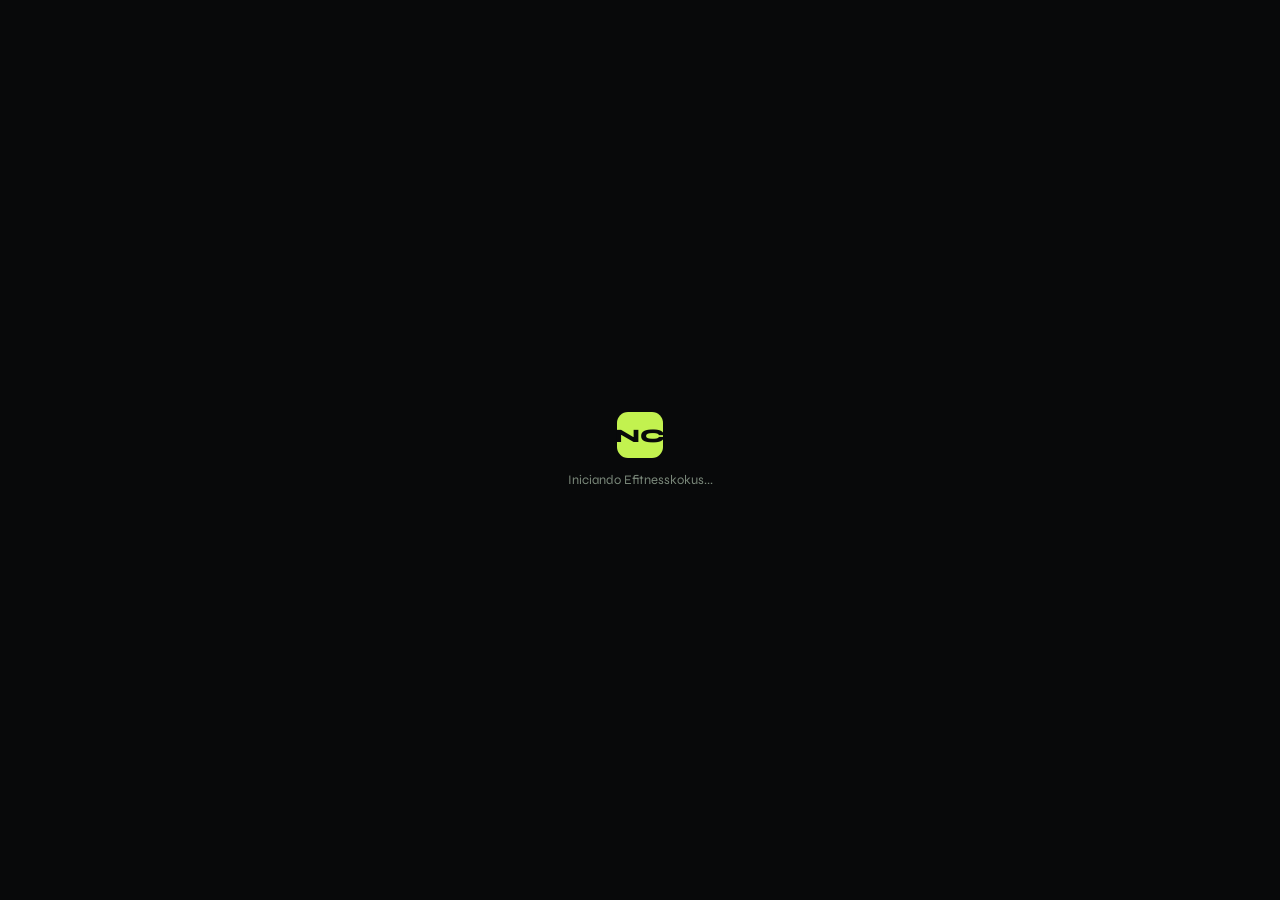
==== commit 4ce7e101: "Add files via upload" ====
--- a/app.html
+++ b/app.html
@@ -6,13 +6,6 @@
 <meta name="apple-mobile-web-app-capable" content="yes">
 <meta name="apple-mobile-web-app-status-bar-style" content="black-translucent">
 <title>Efitnesskokus</title>
-<link rel="manifest" href="manifest.json">
-<meta name="theme-color" content="#c2f24f">
-<meta name="mobile-web-app-capable" content="yes">
-<meta name="apple-mobile-web-app-capable" content="yes">
-<meta name="apple-mobile-web-app-status-bar-style" content="black-translucent">
-<meta name="apple-mobile-web-app-title" content="Efitnesskokus">
-<link rel="apple-touch-icon" href="icon-192.png">
 <link href="https://fonts.googleapis.com/css2?family=Syne:wght@400;600;700;800&family=JetBrains+Mono:wght@300;400;500&display=swap" rel="stylesheet">
 <style>
 /* ══════════════════════════════════════════════════════
@@ -644,7 +637,7 @@
 
 <!-- App Loading -->
 <div id="app-loading">
-  <div class="load-mark">EF</div>
+  <div class="load-mark">NC</div>
   <span id="load-text">Iniciando Efitnesskokus...</span>
 </div>
 
@@ -1322,7 +1315,6 @@
 const MEAL_LABELS  = {desayuno:'🌅 Desayuno',comida:'🍽 Comida',preEntreno:'⚡ Pre-entreno',cena:'🌙 Cena',preCama:'🛌 Pre-cama'};
 const MEALS_ORDER  = ['desayuno','comida','preEntreno','cena','preCama'];
 const DAY_LABELS   = ['LUN','MAR','MIE','JUE','VIE','SAB','DOM'];
-const DIET_DAY_ORDER = ['LUNES','MARTES','MIERCOLES','JUEVES','VIERNES','SABADO','DOMINGO'];
 const MUSCLES_LIST = ['Pecho','Espalda','Hombros','Bíceps','Tríceps','Piernas','Glúteos','Core','Cardio','Full Body'];
 
 // ══════════════════════════════════════════════════════
@@ -1430,8 +1422,28 @@
     currentUser = session.user;
 
     setLoadText('Cargando perfil...');
-    const { data: profile } = await sb.from('profiles').select('*').eq('id', currentUser.id).single();
-    if (!profile) { window.location.href = 'login.html'; return; }
+    let { data: profile } = await sb.from('profiles').select('*').eq('id', currentUser.id).maybeSingle();
+
+    // Si no hay perfil, intentar crearlo (puede pasar si el trigger falla)
+    if (!profile) {
+      const emailPrefix = (currentUser.email||'').split('@')[0] || 'usuario';
+      const { data: newProfile } = await sb.from('profiles').upsert({
+        id: currentUser.id,
+        email: currentUser.email,
+        full_name: currentUser.user_metadata?.full_name || emailPrefix,
+        role: 'client',
+        username: emailPrefix,
+        created_at: new Date().toISOString()
+      }, { onConflict: 'id' }).select().maybeSingle();
+
+      if (!newProfile) {
+        // Aun así no hay perfil: cerrar sesión limpia para evitar bucle
+        await sb.auth.signOut();
+        window.location.href = 'login.html';
+        return;
+      }
+      profile = newProfile;
+    }
     currentProfile = profile;
 
     const isCoach = profile.role === 'coach';
@@ -1468,7 +1480,12 @@
 
   }catch(err){
     console.error('Boot error:', err);
-    // Muestra el error pero deja entrar igualmente
+    // Si el error es de sesión/auth, salir limpio para evitar bucle
+    if(err.message?.includes('JWT') || err.message?.includes('session') || err.message?.includes('auth')){
+      await sb.auth.signOut();
+      window.location.href = 'login.html';
+      return;
+    }
     toast('⚠ Error al iniciar: '+err.message);
   }finally{
     // Siempre quita la pantalla de carga
@@ -1754,7 +1771,7 @@
   Object.values(dayObj).forEach(its=>{const m=sumMac(its);t.kcal+=+m.kcal;t.prot+=+m.prot;t.carb+=+m.carb;t.fat+=+m.fat;t.fib+=+m.fib;});
   return{kcal:+t.kcal.toFixed(0),prot:+t.prot.toFixed(1),carb:+t.carb.toFixed(1),fat:+t.fat.toFixed(1),fib:+t.fib.toFixed(1)};
 }
-function getCompraList(){const map={};const _orderedDays=[...DIET_DAY_ORDER.filter(d=>DIET[d]),...Object.keys(DIET).filter(d=>!DIET_DAY_ORDER.includes(d))];_orderedDays.map(d=>DIET[d]).forEach(d=>Object.values(d).forEach(its=>its.forEach(i=>{if(!i.p)return;const k=i.p.toLowerCase().trim();if(!map[k])map[k]={p:k,qty:0,u:i.u};map[k].qty+=i.qty;})));return Object.values(map).sort((a,b)=>a.p.localeCompare(b.p));}
+function getCompraList(){const map={};Object.values(DIET).forEach(d=>Object.values(d).forEach(its=>its.forEach(i=>{if(!i.p)return;const k=i.p.toLowerCase().trim();if(!map[k])map[k]={p:k,qty:0,u:i.u};map[k].qty+=i.qty;})));return Object.values(map).sort((a,b)=>a.p.localeCompare(b.p));}
 
 // ══════════════════════════════════════════════════════
 //  MICROS ENGINE
@@ -1810,7 +1827,7 @@
 //  RENDER: RESUMEN
 // ══════════════════════════════════════════════════════
 function renderResumen(){
-  const days=[...DIET_DAY_ORDER.filter(d=>DIET[d]),...Object.keys(DIET).filter(d=>!DIET_DAY_ORDER.includes(d))];let sk=0,sp=0,sc=0,sf=0,sfib=0,rows='';
+  const days=Object.keys(DIET);let sk=0,sp=0,sc=0,sf=0,sfib=0,rows='';
   days.forEach(d=>{const m=dayMac(DIET[d]);sk+=+m.kcal;sp+=+m.prot;sc+=+m.carb;sf+=+m.fat;sfib+=+m.fib;
     rows+=`<tr><td style="font-family:'Syne',sans-serif;font-weight:700;font-size:11px">${d}</td><td style="color:var(--accent3)">${m.kcal}</td><td style="color:var(--accent)">${m.prot}</td><td style="color:var(--accent2)">${m.carb}</td><td style="color:var(--orange)">${m.fat}</td><td style="color:var(--purple)">${m.fib}</td></tr>`;});
   const n=days.length||1;
@@ -1892,8 +1909,7 @@
 function renderDiet(){
   const locked = !isCoachView();
   let html='';
-  const orderedDietKeys=[...DIET_DAY_ORDER.filter(d=>DIET[d]),...Object.keys(DIET).filter(d=>!DIET_DAY_ORDER.includes(d))];
-  orderedDietKeys.map(day=>[day,DIET[day]]).forEach(([day,dayObj])=>{
+  Object.entries(DIET).forEach(([day,dayObj])=>{
     const m=dayMac(dayObj);
     let mcols='';
     MEALS_ORDER.forEach(meal=>{
@@ -2605,18 +2621,22 @@
     const prevSet=(prevLog&&prevLog.sets&&prevLog.sets[si])||{};
     const isDone=logSet.done||false;
     const prevW=prevSet.weight?`${prevSet.weight}kg`:'—';
-    const prevR=prevSet.reps||set.reps||'—';
+    const prevR=prevSet.reps||'—';
     return`<div class="set-row" id="setrow-${rid}-${ex.id}-${si}">
       <span class="set-num">${si+1}</span>
-      <input class="set-inp ${isDone?'done-val':''}" type="number" min="0" placeholder="${prevW}" value="${logSet.weight||''}" onchange="logSetVal('${rid}','${ex.id}',${si},'weight',this.value)" title="Peso (kg)">
-      <input class="set-inp ${isDone?'done-val':''}" type="number" min="0" placeholder="${prevR}" value="${logSet.reps||set.reps||''}" onchange="logSetVal('${rid}','${ex.id}',${si},'reps',this.value)" title="Reps">
-      <input class="set-inp" type="text" placeholder="—" value="${logSet.time||set.time||''}" onchange="logSetVal('${rid}','${ex.id}',${si},'time',this.value)" title="Tiempo">
-      <input type="checkbox" class="set-cb" ${isDone?'checked':''} onchange="logSetDone('${rid}','${ex.id}',${si},this.checked)">
+      ${coach
+        ? `<input class="set-inp struct-readonly" type="text" value="${set.weight||'—'}" title="Peso planificado">`
+        : `<input class="set-inp ${isDone?'done-val':''}" type="number" min="0" placeholder="${prevW}" value="${logSet.weight||''}" onchange="logSetVal('${rid}','${ex.id}',${si},'weight',this.value)" title="Peso (kg)">`}
+      <input class="set-inp ${coach?'struct-readonly':isDone?'done-val':''}" type="${coach?'text':'number'}" min="0" ${coach?`value="${set.reps||'—'}" title="Reps planificadas"`:`placeholder="${prevR}" value="${logSet.reps||set.reps||''}" onchange="logSetVal('${rid}','${ex.id}',${si},'reps',this.value)" title="Reps"`}>
+      <input class="set-inp ${coach?'struct-readonly':''}" type="text" ${coach?`value="${set.time||'—'}" title="Tiempo"`:`placeholder="—" value="${logSet.time||set.time||''}" onchange="logSetVal('${rid}','${ex.id}',${si},'time',this.value)" title="Tiempo"`}>
+      ${coach
+        ? `<span style="color:var(--muted2);font-size:9px;text-align:center">—</span>`
+        : `<input type="checkbox" class="set-cb" ${isDone?'checked':''} onchange="logSetDone('${rid}','${ex.id}',${si},this.checked)">`}
       ${coach?`<button class="set-del" onclick="delSet('${rid}',${ei},${si})">×</button>`:`<span></span>`}
     </div>`;
   }).join('');
   const rpeVal=exLog.rpe||0;
-  const rpeBtns=[...Array(10)].map((_,i)=>`<button class="rpebtn ${rpeVal===i+1?'on':''}" onclick="logRpe('${rid}','${ex.id}',${i+1})">${i+1}</button>`).join('');
+  const rpeBtns=!coach?[...Array(10)].map((_,i)=>`<button class="rpebtn ${rpeVal===i+1?'on':''}" onclick="logRpe('${rid}','${ex.id}',${i+1})">${i+1}</button>`).join(''):'';
   return`<div class="exblock" id="exblock-${rid}-${ex.id}">
     <div class="exblock-head">
       <input class="ex-name-inp" type="text" value="${ex.name}" placeholder="Nombre" ${coach?`onchange="updateExName('${rid}',${ei},this.value)"`:' readonly'}>
@@ -3721,14 +3741,5 @@
 boot();
 </script>
 <div id="toast"></div>
-<script>
-  if ('serviceWorker' in navigator) {
-    window.addEventListener('load', () => {
-      navigator.serviceWorker.register('/sw.js');
-    });
-  }
-</script>
-<div id="toast"></div>
-</body>
 </body>
 </html>
